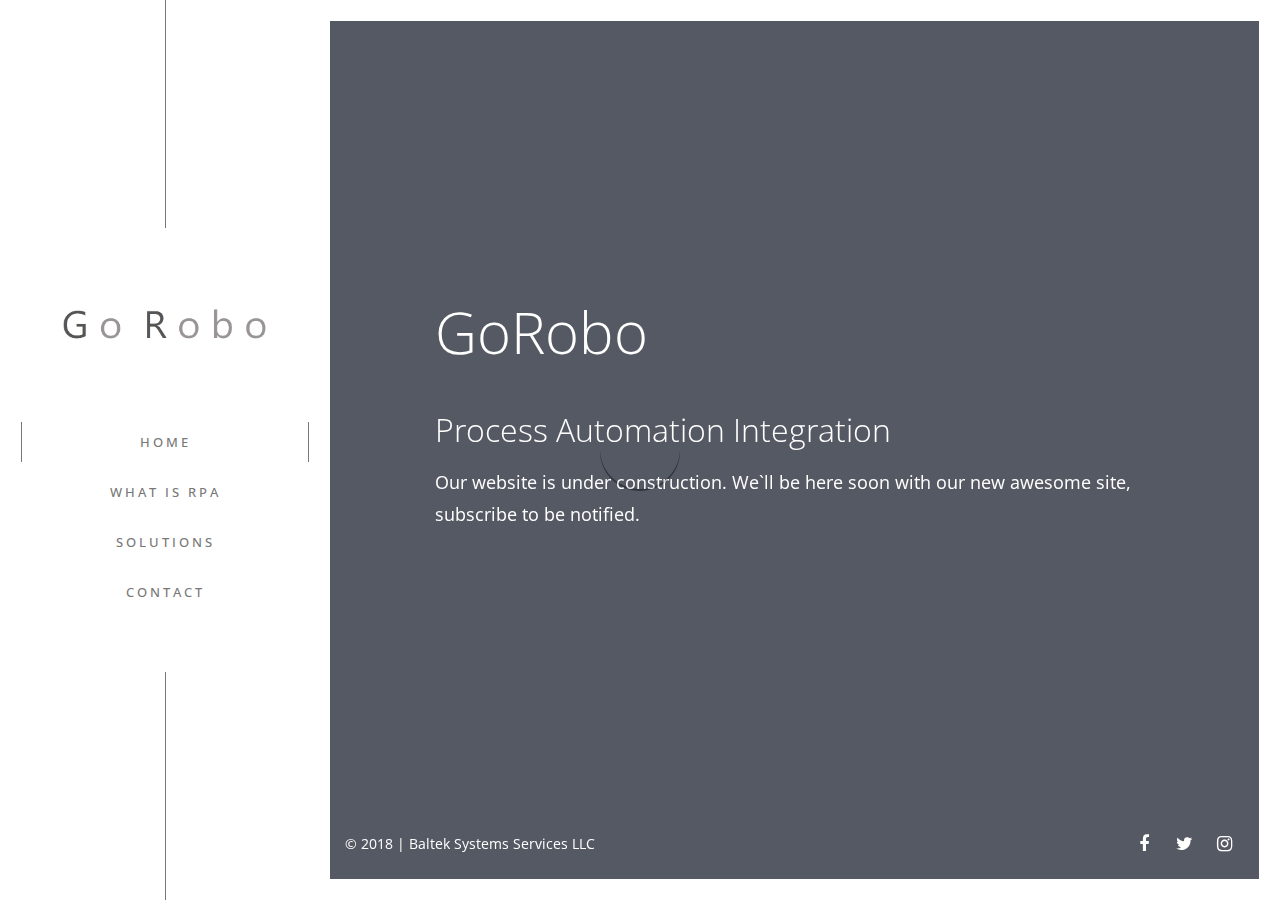
==== GoRoBo Site/goroboHome.html @ 6cf98090 "New site" ====
﻿<!DOCTYPE html>
<html lang="en-US" class="no-js">
	<head>

		<title>Go Robo | Robotic Process Automation </title>

		<!-- Meta Data -->
		<meta http-equiv="content-type" content="text/html;charset=UTF-8">
		<meta name="viewport" content="width=device-width, initial-scale=1">
		<meta name="description" content="">
		<meta name="keywords" content="">
		<meta name="author" content="Erilisdesign.com">

		<!-- CSS Global Compulsory -->
		<link rel="stylesheet" href="css/bootstrap.min.css">
		<link rel="stylesheet" href="style.css">

		<!-- CSS Implementing Plugins -->
		<link rel="stylesheet" href="css/font-awesome.min.css" type="text/css">
		<link rel="stylesheet" href="css/ionicons.min.css" type="text/css">
		<link rel="stylesheet" href="css/animate.min.css" type="text/css">
		<link rel="stylesheet" href="css/flexslider.css" type="text/css">
		<link rel="stylesheet" href="css/magnific-popup.css" type="text/css">
		<link rel="stylesheet" href="css/vegas.min.css" type="text/css">
		<link rel="stylesheet" href="css/jquery.mCustomScrollbar.min.css">
		<link rel="stylesheet" href="css/photoswipe/photoswipe.css"> 
		<link rel="stylesheet" href="css/photoswipe/default-skin/default-skin.css"> 

		<link rel="stylesheet" href="css/custom.css">

		<!-- HTML5 shim and Respond.js IE8 support of HTML5 elements and media queries -->
		<!--[if lt IE 9]>
			<script src="http://html5shim.googlecode.com/svn/trunk/html5.js"></script>
			<script src="js/respond.min.js"></script>
		<![endif]-->

		<!--[if lt IE 11]>
			<link rel="stylesheet" type="text/css" href="css/ie.css">
		<![endif]-->

		<!-- Fonts -->
		<link href="https://fonts.googleapis.com/css?family=Open+Sans:200,300,300i,400,400i,700,700i" rel="stylesheet">

		<!-- JS -->
		<script type="text/javascript" src="js/modernizr.js"></script>

		<!-- Faviconss -->
		<link rel="shortcut icon" href="images/favicon.ico">
		<link rel="apple-touch-icon" href="images/apple-touch-icon.png">
		<link rel="apple-touch-icon" sizes="72x72" href="images/apple-touch-icon-72x72.png">
		<link rel="apple-touch-icon" sizes="114x114" href="images/apple-touch-icon-114x114.png">

	</head>
	<body class="scrollbar-dark">

		<div id="preloader">
			<div id="loading-animation"></div>
		</div>

		<div class="main-container">

			<!-- Main Header -->
			<header class="main-header header-light header-mobile-light menu-dark menu-mobile-dark">
				<div class="header-container">
					<div class="header-content">
						<div class="header-el">
							<div class="topline"></div>
							<div class="header-block brand-block">
								<!-- Header Logo -->
								<div class="logo-block">
									<a class="header-logo load-content" href="#home">
										<img src="images/logo.png" alt="" class="logo-light" />
										<img src="images/GRlogo.png" alt="" class="logo-dark" />
									</a>
								</div>
								<button type="button" class="nav-toggle">
									<span></span>
								</button>
							</div>
							<!-- Header Nav -->
							<nav class="header-block nav-block header-nav">
								<ul class="nav">
									<li class="active"><a href="#home" class="load-content">Home</a></li>
									<li><a href="#about" class="load-content">What is RPA</a></li>
									<li><a href="#services" class="load-content">Solutions</a></li>
									<!--li><a href="#portfolio" class="load-content">Portfolio</a></li-->
									<li><a href="#contact" class="load-content">Contact</a></li>
								</ul>
							</nav>
							<div class="bottomline"></div>
						</div>
					</div>
				</div>
			</header>
			
			<div class="function-buttons style-light">
			
				<!-- Close Block Button -->
				<a href="#home" class="function-btn close-block load-content"><i class="ion-android-close"></i></a>

				<!-- Back To Top Block Button -->
				<a href="#" class="function-btn backtotop-block"><i class="fa fa-angle-up" aria-hidden="true"></i></a>
				
			</div>

			<!-- Global Overlay -->
			<div class="global-overlay">
				<div class="overlay">
					<div class="overlay-wrapper">
						<!-- Overlay Background -->
						<div class="overlay-inner cover-background on-mobile" style="background-image: url('demo/video/marine.jpg');"></div>
						<a class="player"></a>
						<div id="youtube-background" class="overlay-inner overlay-video"></div>
						<div class="overlay-inner background-dark-5 opacity-70"></div>
					</div>
				</div>
			</div>
			
			<!-- Frame Overlay -->
			<div class="overlay-frame">
				<div class="of-top"></div>
				<div class="of-bottom"></div>
				<div class="of-right"></div>
			</div>

			<!-- Home Block -->
			<div id="home" class="ed-homeblock">
				<div class="homeblock-container">

					<section class="section fullscreen-element sm-pt-180 sm-pb-180">
						<div class="table-container">
							<div class="table-content">
								<div class="container-fluid">
									<div class="row">
										<div class="col-lg-11 col-lg-offset-1 col-md-12">
											<div class="bt-flexslider flexslider animated onstart" data-animation="fadeInUp" data-animation-delay="300" data-effect="fade" data-pagination="false" data-directionnav="false">
												<div class="slides">
													<div class="flex-slide">
														<h1 class="font-large text-white">GoRobo</h1>
														<br>
														<h2 class="text-white">Process Automation Integration</h2>
													</div>
													<!--div class="flex-slide">
														<h1 class="font-large text-white">Engrossed in Transformstion</h1>
													</div>
													<div class="flex-slide">
														<h1 class="font-large text-white">Robotic Process Automation & Productive Digital Solutions</h1>
													</div-->
												</div>
											</div>
											<p class="lead text-white animated onstart" data-animation="fadeInUp" data-animation-delay="600">Our website is under construction. We`ll be here soon with our new awesome site,<br/> subscribe to be notified.</p>
											<div class="btn-group-alt animated onstart" data-animation="fadeInUp" data-animation-delay="900">
												<a href="#subscribe-modal" class="btn btn-white open-popup-link">Subscribe</a>
												<a href="#about" class="btn btn-white btn-border icon-right load-content">Load More <i class="fa fa-angle-right" aria-hidden="true"></i></a>
											</div>
										</div>
									</div>
								</div>
							</div>
						</div>
					</section>

				</div>
			</div>

			<!-- Side Block -->
			<!--TODO add what is rpa graphics
			https://youtu.be/ZDKQAJuEQhY
			-->
			<div class="ed-sideblock">
				<div class="sideblock-container">
					
					<section id="about" class="section">
						<div class="container">
							<div class="row">
								<div class="col-md-12">
									<h2 class="text-center">What is RPA?</h2>
									<div class="divider divider-alt divider-center divider-dark"></div>
									<!--p class="lead mb-50 text-center">Everything you need to know about RPA and how it can revolutionize your business.</p>
									<p>Morbi ligula lacus, malesuada eget libero quis, sollicitudin lacinia ligula. Maecenas placerat turpis in sapien pulvinar molestie. Sed sit amet massa urna. Pellentesque habitant morbi tristique senectus et netus et malesuada fames ac turpis egestas. Morbi mattis et orci eu tempus. Integer euismod orci at volutpat semper. Quisque gravida a lacus nec elementum. Aenean enim lectus, commodo vitae sem id, vestibulum malesuada dolor. Nunc pellentesque, elit in iaculis tincidunt, ligula leo consectetur dui.</p>
									<p>Vivamus ut consequat magna. Proin ut maximus nunc, a euismod enim. Mauris congue urna eget congue consectetur. Sed molestie massa sed nulla ultrices, eget porta leo faucibus. Ut at risus sed justo rutrum dapibus.</p-->
								<div style="width:70%; padding-left: 30%; padding-bottom: 10% ">	<iframe height="325" src="https://www.youtube.com/embed/ZDKQAJuEQhY" frameborder="0" allow="autoplay; encrypted-media" allowfullscreen></iframe> </div>
								
								</div>
							</div>
							<div class="row">
								<div style="width:100%;height:625;">
								<img src="images/costSavings.png">
								
								
								
								</div>
								<!--div class="col-md-6 col-sm-6">

									<div class="progress progress-2">
										<span class="title">Javascript</span>
										<div class="bar background-white">
											<div class="progress-bar" role="progressbar" aria-valuenow="80" aria-valuemin="0" aria-valuemax="100" style="width: 80%;"></div>
										</div>
									</div>
									<div class="progress progress-2">
										<span class="title">Html5</span>
										<div class="bar background-white">
											<div class="progress-bar" role="progressbar" aria-valuenow="70" aria-valuemin="0" aria-valuemax="100" style="width: 70%;"></div>
										</div>
									</div>
									<div class="progress progress-2 mb-0 xs-mb-20">
										<span class="title">Css3</span>
										<div class="bar background-white">
											<div class="progress-bar" role="progressbar" aria-valuenow="50" aria-valuemin="0" aria-valuemax="100" style="width: 50%;"></div>
										</div>
									</div>

								</div-->
								<!--div class="col-md-6 col-sm-6">

									<div class="progress progress-2">
										<span class="title">Bootstrap</span>
										<div class="bar background-white">
											<div class="progress-bar" role="progressbar" aria-valuenow="80" aria-valuemin="0" aria-valuemax="100" style="width: 80%;"></div>
										</div>
									</div>
									<div class="progress progress-2">
										<span class="title">Php</span>
										<div class="bar background-white">
											<div class="progress-bar" role="progressbar" aria-valuenow="70" aria-valuemin="0" aria-valuemax="100" style="width: 70%;"></div>
										</div>
									</div>
									<div class="progress progress-2 mb-0">
										<span class="title">Wordpress</span>
										<div class="bar background-white">
											<div class="progress-bar" role="progressbar" aria-valuenow="50" aria-valuemin="0" aria-valuemax="100" style="width: 50%;"></div>
										</div>
									</div>

								</div-->
							</div>

						</div>
					</section>

					<!--section class="section pt-180 pb-180 sm-pt-90 sm-pb-90 background-grey">
						<div class="container text-center">
							<p class="small-title mb-10">Michelangelo Buonarroti</p>
							<h3 class="h2 font-italic font-light mb-0">"Trifles make perfection, and perfection is no trifle"</h3>
						</div>
					</section>

					<section id="team" class="section">
						<div class="container">
							<div class="row">
								<div class="col-md-10 col-md-offset-1">
								
									<h2 class="text-center">Our Team</h2>
									<div class="divider divider-alt divider-center divider-dark"></div>
									<p class="lead text-center mb-50">Nulla consequat nulla vitae enim venenatis, vel vulputate mi commodo. Pellentesque consequat at justo quis vulputate. Maecenas elementum metus eu maximus auctor.</p>
								
								</div>
							</div>
							<div class="row"-->

								<!-- User -->
								<!--div class="col-md-4 sm-mb-30">
									<div class="profile-card text-center">
										<div class="user-image">
											<img src="demo/images/team/user-1.jpg" alt="">
											<div class="user-detail">
												<div class="overlay">
													<div class="overlay-wrapper parallax-wrapper">
														<div class="overlay-inner background-dark-4 opacity-75"></div>
													</div>
												</div>
												<div class="ud-container">
													<div class="ud-content">
														<h5 class="heading-uppercase mb-15">Emily Rose</h5>
														<p class="mb-15">Duis aute irure dolor in reprehenderit in voluptate velit esse cillum dolore eu fugiat.</p>
														<nav class="socials-icons light display-table margincenter">
															<ul>
																<li><a href="#" class="social-icon"><i class="fa fa-facebook"></i></a></li>
																<li><a href="#" class="social-icon"><i class="fa fa-twitter"></i></a></li>
																<li><a href="#" class="social-icon"><i class="fa fa-instagram"></i></a></li>
															</ul>
														</nav>
													</div>
												</div>
											</div>
										</div>
										<h5 class="heading-uppercase mb-0">Emily Rose</h5>
										<p class="role mb-0">Creative Director</p>
									</div>
								</div-->

								<!-- User -->
								<!--div class="col-md-4 sm-mb-30">
									<div class="profile-card text-center">
										<div class="user-image">
											<img src="demo/images/team/user-3.jpg" alt="">
											<div class="user-detail">
												<div class="overlay">
													<div class="overlay-wrapper parallax-wrapper">
														<div class="overlay-inner background-dark-4 opacity-75"></div>
													</div>
												</div>
												<div class="ud-container">
													<div class="ud-content">
														<h5 class="heading-uppercase mb-15">Jessica Carroll</h5>
														<p class="mb-15">Duis aute irure dolor in reprehenderit in voluptate velit esse cillum dolore eu fugiat.</p>
														<nav class="socials-icons light display-table margincenter">
															<ul>
																<li><a href="#" class="social-icon"><i class="fa fa-facebook"></i></a></li>
																<li><a href="#" class="social-icon"><i class="fa fa-twitter"></i></a></li>
																<li><a href="#" class="social-icon"><i class="fa fa-instagram"></i></a></li>
															</ul>
														</nav>
													</div>
												</div>
											</div>
										</div>
										<h5 class="heading-uppercase mb-0">Jessica Carroll</h5>
										<p class="role mb-0">Partner & COO</p>
									</div>
								</div-->

								<!-- User -->
								<!--div class="col-md-4">
									<div class="profile-card text-center">
										<div class="user-image">
											<img src="demo/images/team/user-2.jpg" alt="">
											<div class="user-detail">
												<div class="overlay">
													<div class="overlay-wrapper parallax-wrapper">
														<div class="overlay-inner background-dark-4 opacity-75"></div>
													</div>
												</div>
												<div class="ud-container">
													<div class="ud-content">
														<h5 class="heading-uppercase mb-15">David Bryant</h5>
														<p class="mb-15">Duis aute irure dolor in reprehenderit in voluptate velit esse cillum dolore eu fugiat.</p>
														<nav class="socials-icons light display-table margincenter">
															<ul>
																<li><a href="#" class="social-icon"><i class="fa fa-facebook"></i></a></li>
																<li><a href="#" class="social-icon"><i class="fa fa-twitter"></i></a></li>
																<li><a href="#" class="social-icon"><i class="fa fa-instagram"></i></a></li>
															</ul>
														</nav>
													</div>
												</div>
											</div>
										</div>
										<h5 class="heading-uppercase mb-0">David Bryant</h5>
										<p class="role mb-0">Founder & CEO</p>
									</div>
								</div>
								
							</div>
						</div>
					</section>

					<section class="section section-flexslider pt-180 pb-180 sm-pt-90 sm-pb-90">
						<div class="overlay">
							<div class="overlay-wrapper parallax-wrapper">
								<div class="overlay-inner parallax-background" style="background-image: url('demo/images/image-5.jpg');"></div>
								<div class="overlay-inner background-dark-4 opacity-50"></div>
							</div>
						</div>
						<div class="testimonials bt-flexslider flexslider control-light control-outside">
							<div class="slides">

								<div class="flex-slide">
									<div class="container">
										<div class="quote-icon text-center text-white mb-50">
											<i class="fa fa-quote-right"></i>
										</div-->
										<!-- FEEDBACK -->
										<!--div class="feedback text-center text-white">
											<p class="quote notopmargin">Ut enim ad minim veniam, quis nostrud exercitation ullamco laboris nisi ut aliquip ex ea commodo consequat. Duis aute irure dolor in reprehenderit in voluptate velit esse cillum dolore eu fugiat nulla pariatur. Excepteur sint occaecat cupidatat non proident, sunt in culpa qui officia deserunt mollit anim id est laborum.</p>
											<p class="author">John Scoot, CEO, Microssoft</p>
										</div>
									</div>
								</div>

								<div class="flex-slide">
									<div class="container">
										<div class="quote-icon text-center text-white mb-50">
											<i class="fa fa-quote-right"></i>
										</div-->
										<!-- FEEDBACK -->
										<!--div class="feedback text-center text-white">
											<p class="quote notopmargin">Nulla consequat nulla vitae enim venenatis, vel vulputate mi commodo. Pellentesque consequat at justo quis vulputate. Maecenas elementum metus eu maximus auctor. Morbi ultrices quam rhoncus purus bibendum ornare. Duis aute irure dolor in reprehenderit in voluptate velit esse cillum dolore eu fugiat nulla pariatur. </p>
											<p class="author">Mark Doe, CEO, Envato</p>
										</div>
									</div>
								</div>

								<div class="flex-slide">
									<div class="container">
										<div class="quote-icon text-center text-white mb-50">
											<i class="fa fa-quote-right"></i>
										</div-->
										<!-- FEEDBACK -->
										<!--div class="feedback text-center text-white">
											<p class="quote notopmargin">Ut enim ad minim veniam, quis nostrud exercitation ullamco laboris nisi ut aliquip ex ea commodo consequat. Duis aute irure dolor in reprehenderit in voluptate velit esse cillum dolore eu fugiat nulla pariatur. Excepteur sint occaecat cupidatat non proident, sunt in culpa qui officia deserunt mollit anim id est laborum.</p>
											<p class="author">Elizabeth Markson, CEO, Google</p>
										</div>
									</div>
								</div>

							</div>
						</div>
					</section-->
				
					<section id="services" class="section pb-60">
						<div class="container">
							<div class="row">
								<div class="col-col-md-10 col-md-offset-1">
									<h2 class="text-center">Automate Your Business</h2>
									<div class="divider divider-alt divider-center divider-dark"></div>
									<p class="lead mb-50 text-center">Robotic Process Automation & Productive Digital Solutions </p>
									
								</div>
							</div>
							<div class="row">

								<div class="col-lg-4 col-md-6 col-sm-6">
									<div class="icon-box bordered mb-30 text-left">
										<div class="icon-box-icon text- text-blue">
											<img src="images/Pay.png" alt="Order to Cash">
											<!--i class="ion-ios-speedometer-outline"></i-->
										</div>
										<h3 class="h4">Order to Cash</h3>
										<p>Duis aute irure dolor in reprehenderit in voluptate velit esse cillum dolore eu fugiat nulla pariatur. Excepteur sint occaecat cupidatat non proident.</p>
									</div>
								</div>

								<div class="col-lg-4 col-md-6 col-sm-6">
									<div class="icon-box bordered mb-30 text-left">
										<div class="icon-box-icon text-blue">
											<img src="images/Report2.png" alt="Record to Report">
											<!--i class="ion-ios-star-outline"></i-->
										</div>
										<h3 class="h4">Record to Report</h3>
										<p>Duis aute irure dolor in reprehenderit in voluptate velit esse cillum dolore eu fugiat nulla pariatur. Excepteur sint occaecat cupidatat non proident.</p>
									</div>
								</div>
								
								<div class="col-lg-4 col-md-6 col-sm-6">
									<div class="icon-box bordered mb-30 text-left">
										<div class="icon-box-icon text-blue">
											<img src="images/CallCenter2.png" alt="Customer Service">
											<!--i class="ion-ios-book-outline"></i-->
										</div>
										<h3 class="h4">Customer Service</h3>
										<p>Duis aute irure dolor in reprehenderit in voluptate velit esse cillum dolore eu fugiat nulla pariatur. Excepteur sint occaecat cupidatat non proident.</p>
									</div>
								</div>

								<div class="col-lg-4 col-md-6 col-sm-6">
									<div class="icon-box bordered mb-30 text-left">
										<div class="icon-box-icon text-blue">
											<img src="images/Shipping.png" alt="Purchase to Pay">
											<!--i class="ion-ios-photos-outline"></i-->
										</div>
										<h3 class="h4">Purchase to Pay</h3>
										<p>Duis aute irure dolor in reprehenderit in voluptate velit esse cillum dolore eu fugiat nulla pariatur. Excepteur sint occaecat cupidatat non proident.</p>
									</div>
								</div>
								
								<div class="col-lg-4 col-md-6 col-sm-6">
									<div class="icon-box bordered mb-30 text-left">
										<div class="icon-box-icon text-blue">
											<img src="images/Training.png" alt="Hire to Retire">
											<!--i class="ion-ios-settings"></i-->
										</div>
										<h3 class="h4">Hire to Retire</h3>
										<p>Duis aute irure dolor in reprehenderit in voluptate velit esse cillum dolore eu fugiat nulla pariatur. Excepteur sint occaecat cupidatat non proident.</p>
									</div>
								</div>
								
								<!--div class="col-lg-4 col-md-6 col-sm-6">
									<div class="icon-box bordered mb-30 text-left">
										<div class="icon-box-icon text-blue">
											<i class="ion-ios-chatboxes-outline"></i>
										</div>
										<h3 class="h4">Friendly Support</h3>
										<p>Duis aute irure dolor in reprehenderit in voluptate velit esse cillum dolore eu fugiat nulla pariatur. Excepteur sint occaecat cupidatat non proident.</p>
									</div>
								</div-->

							</div>
						</div>
					</section>

					<!--section class="section background-grey">
						<div class="container text-center">
							<div class="row">
								<div class="col-md-10 col-md-offset-1">
									<h3 class="h2">We’re big fans of communication and love new experiences. Let’s get to know each other!</h3>
									<a href="#contact" class="btn mb-0 btn-shadow load-content">Contact Us</a>
								</div>
							</div>
						</div>
					</section-->

					<!--section id="portfolio" class="section pb-0">
						<div class="container">
							<div class="row">
								<div class="col-md-10 col-md-offset-1">
									<h2 class="text-center">Portfolio</h2>
									<div class="divider divider-alt divider-center divider-dark"></div>
									<p class="lead mb-20 text-center">Sed magna elit, blandit sed eros id, auctor ullamcorper ex. Pellentesque aliquet interdum sodales. Praesent lobortis nisl vitae pharetra pharetra. Aliquam vitae elementum ipsum.</p>
								</div>
							</div>
						</div>
						<div class="container">
							<nav class="portfolio-filter isotope-filter mb-50 pull-center">
								<ul>
									<li><a href="#" class="button-border-color active" data-filter="*">All</a></li>
									<li><a href="#" class="button-border-color" data-filter=".web">Web</a></li>
									<li><a href="#" class="button-border-color" data-filter=".brand">Brand</a></li>
									<li><a href="#" class="button-border-color" data-filter=".design">Design</a></li>
								</ul>
							</nav-->
							<!-- Portfolio Items -->
							<!--div id="portfolio-gallery" class="portfolio-container isotope-container portfolio-gallery row">
					
								<article class="portfolio-item isotope-item col-md-4 col-sm-6 web">
									<div class="project-container">
										<a href="demo/images/portfolio/project-1.jpg" data-size="1080x1440" class="portfolio-gallery__img--main">
											<img src="demo/images/portfolio/project-1.jpg" alt="">
											<div class="project-overlay"></div>
										</a>
										<div class="project-details">
											<h4 class="h5 project-title heading-uppercase">Love</h4>
											<p>Sed magna elit, blandit sed eros id, auctor ullamcorper ex. Pellentesque aliquet interdum sodales.a.</p>
										</div>
									</div>
								</article>

								<article class="portfolio-item isotope-item col-md-4 col-sm-6 brand">
									<div class="project-container">
										<a href="demo/images/portfolio/project-2.jpg" data-size="1440x1440">
											<img src="demo/images/portfolio/project-2.jpg" alt="">
											<div class="project-overlay"></div>
										</a>
										<div class="project-details">
											<h4 class="h5 project-title heading-uppercase">Beautiful Girl</h4>
											<p>Donec in ipsum lectus. Suspendisse aliquet ipsum metus. Aenean eleifend scelerisque pharetra.</p>
										</div>
									</div>
								</article>

								<article class="portfolio-item isotope-item col-md-4 col-sm-6 web">
									<div class="project-container">
										<a href="demo/images/portfolio/project-3.jpg" data-size="1080x1440">
											<img src="demo/images/portfolio/project-3.jpg" alt="">
											<div class="project-overlay"></div>
										</a>
										<div class="project-details">
											<h4 class="h5 project-title heading-uppercase">Future City</h4>
											<p>Ut enim ad minim veniam, quis nostrud exercitation ullamco laboris nisi ut aliquip ex ea commodo consequat.</p>
										</div>
									</div>
								</article>

								<article class="portfolio-item isotope-item col-md-4 col-sm-6 design">
									<div class="project-container">
										<a href="demo/images/portfolio/project-4.jpg" data-size="1080x1440">
											<img src="demo/images/portfolio/project-4.jpg" alt="">
											<div class="project-overlay"></div>
										</a>
										<div class="project-details">
											<h4 class="h5 project-title heading-uppercase">Golden Gate Bridge</h4>
											<p>Sed magna elit, blandit sed eros id, auctor ullamcorper ex. Pellentesque aliquet interdum sodales.</p>
										</div>
									</div>
								</article>

								<article class="portfolio-item isotope-item col-md-4 col-sm-6 web">
									<div class="project-container">
										<a href="demo/images/portfolio/project-9.jpg" data-size="1440x1440">
											<img src="demo/images/portfolio/project-9.jpg" alt="">
											<div class="project-overlay"></div>
										</a>
										<div class="project-details">
											<h4 class="h5 project-title heading-uppercase">Beach</h4>
											<p>Donec in ipsum lectus. Suspendisse aliquet ipsum metus. Aenean eleifend scelerisque pharetra.</p>
										</div>
									</div>
								</article>

								<article class="portfolio-item isotope-item col-md-4 col-sm-6 web">
									<div class="project-container">
										<a href="demo/images/portfolio/project-6.jpg" data-size="1440x1440">
											<img src="demo/images/portfolio/project-6.jpg" alt="">
											<div class="project-overlay"></div>
										</a>
										<div class="project-details">
											<h4 class="h5 project-title heading-uppercase">Mountains</h4>
											<p>Ut enim ad minim veniam, quis nostrud exercitation ullamco laboris nisi ut aliquip ex ea commodo consequat.</p>
										</div>
									</div>
								</article>

								<article class="portfolio-item isotope-item col-md-4 col-sm-6 web">
									<div class="project-container">
										<a href="demo/images/portfolio/project-10.jpg" data-size="1440x1440">
											<img src="demo/images/portfolio/project-10.jpg" alt="">
											<div class="project-overlay"></div>
										</a>
										<div class="project-details">
											<h4 class="h5 project-title heading-uppercase">Adventure</h4>
											<p>Sed magna elit, blandit sed eros id, auctor ullamcorper ex. Pellentesque aliquet interdum sodales.</p>
										</div>
									</div>
								</article>

								<article class="portfolio-item isotope-item col-md-4 col-sm-6 web">
									<div class="project-container">
										<a href="demo/images/portfolio/project-11.jpg" data-size="1440x1440">
											<img src="demo/images/portfolio/project-11.jpg" alt="">
											<div class="project-overlay"></div>
										</a>
										<div class="project-details">
											<h4 class="h5 project-title heading-uppercase">Waterfall</h4>
											<p>Ut enim ad minim veniam, quis nostrud exercitation ullamco laboris nisi ut aliquip ex ea commodo consequat.</p>
										</div>
									</div>
								</article>

								<article class="portfolio-item isotope-item col-md-4 col-sm-6 web">
									<div class="project-container">
										<a href="demo/images/portfolio/project-5.jpg" data-size="1440x1440">
											<img src="demo/images/portfolio/project-5.jpg" alt="">
											<div class="project-overlay"></div>
										</a>
										<div class="project-details">
											<h4 class="h5 project-title heading-uppercase">Sea</h4>
											<p>Donec in ipsum lectus. Suspendisse aliquet ipsum metus. Aenean eleifend scelerisque pharetra.</p>
										</div>
									</div>	
								</article>

							</div--><!-- .portfolio-container end -->
						<!--/div>
					</section-->

					<section id="contact" class="section pt-60">
					 	<div class="container">
							<div class="row">
								<div class="col-md-8 col-md-offset-2">
									<h2 class="text-center">Contact Us</h2>
									<div class="divider divider-alt divider-center divider-dark"></div>
									<p class="lead text-center mb-50">Want to say hello? Want to know more about us? Give us a call or drop us an email and we will get back to you as soon as we can.</p>
								</div>
							</div>
						</div>
						<div class="container">
							<div class="row">
								<div class="col-md-10 col-md-offset-1">
									<div class="row">
										<div class="col-md-4 col-sm-4">
											<div class="icon-box text-center">
												<div class="box-container">
													<div class="icon-box-icon text-blue">
														<i class="ion-ios-telephone-outline"></i>
													</div>
													<p>(843) 779 - 8359</p>
												</div>
											</div>
										</div>
										<div class="col-md-4 col-sm-4">
											<div class="icon-box text-center">
												<div class="box-container">
													<div class="icon-box-icon text-blue">
														<i class="ion-ios-location-outline"></i>
													</div>
													<p>Charleston, SC 29902,<br/>
													United States</p>
												</div>
											</div>
										</div>
										<div class="col-md-4 col-sm-4">
											<div class="icon-box text-center">
												<div class="box-container">
													<div class="icon-box-icon text-blue">
														<i class="ion-ios-email-outline"></i>
													</div>
													<p>support@gorobo.io<br/>
													sales@gorobo.io</p>
												</div>
											</div>
										</div>
									</div>
									<hr class="mt-30"/>
									<div class="contact-forn">
										<form class="mb-0" id="cf" name="cf" action="include/sendemail.php" method="post">
											<div class="row">

												<div class="form-process"></div>

												<div class="col-md-6 col-sm-6">
													<div class="form-group">
														<input type="text" id="cf-name" name="cf-name" placeholder="Enter your name" class="form-control fc-bordered required">
													</div>
												</div>
												<div class="col-md-6 col-sm-6">
													<div class="form-group">
														<input type="email" id="cf-email" name="cf-email" placeholder="Enter your email address" class="form-control fc-bordered required">
													</div>
												</div>
												<div class="col-md-12 col-sm-12">
													<div class="form-group">
														<input type="text" id="cf-subject" name="cf-subject" placeholder="Subject (Optional)" class="form-control fc-bordered">
													</div>
												</div>
												<div class="col-md-12 mb-20">
													<div class="form-group">
														<textarea name="cf-message" id="cf-message" placeholder="Here goes your message" class="form-control fc-bordered required" rows="7"></textarea>
													</div>
												</div>
												<div class="col-md-12 hidden">
													<input type="text" id="cf-botcheck" name="cf-botcheck" value="" class="form-control form-control-noradius" />
												</div>
												<div class="col-md-12 text-center">
													<button class="btn btn-shadow" type="submit" id="cf-submit" name="cf-submit">Send Message</button>
												</div>
											</div>
										</form>
										<div class="contact-form-result text-center pt-10"></div>
									</div>
								</div>
							</div>
						</div>
					</section>

				</div>
			</div>
			
			<!-- Footer -->
			<footer class="site-footer footer-mobile-light footer-content-light footer-mobile-content-dark">
				<div class="container-fluid">
					<p class="copyright">© 2018 | Baltek Systems Services LLC</p>
					<nav class="socials-icons">
						<ul>
							<li><a href="#" class="social-icon"><i class="fa fa-facebook"></i></a></li>
							<li><a href="#" class="social-icon"><i class="fa fa-twitter"></i></a></li>
							<li><a href="#" class="social-icon"><i class="fa fa-instagram"></i></a></li>
							<!--li><a href="#" class="social-icon"><i class="fa fa-pinterest"></i></a></li>
							<li><a href="#" class="social-icon"><i class="fa fa-dribbble"></i></a></li-->
						</ul>
					</nav>
				</div>
			</footer>

			<!-- Subscribe Modal -->
			<div id="subscribe-modal" class="mfp-modal mfp-close-btn-white mfp-with-anim mfp-hide">
				<div class="overlay">
					<div class="overlay-wrapper">
						<div class="overlay-inner cover-background" style="background-image: url('demo/images/image-2.jpg');"></div>
						<div class="overlay-inner background-dark-9 opacity-50"></div>
					</div>
				</div>
				<div class="mfp-modal-content text-center pt-120 pb-120">
					<div class="row">
						<div class="col-md-10 col-md-offset-1">
							<h2 class="text-white font-normal">Get our latest content in your inbox</h2>
						</div>
					</div>
					<div class="divider divider-alt divider-light divider-center"></div>
					<p class="lead text-white mb-50">Pellentesque consequat at justo quis vulputate. Maecenas elementum metus eu maximus auctor. Morbi ultrices quam rhoncus purus bibendum ornare.</p>
					<form class="subscribe-form mb-0" method="post" id="mc-form">
						<div class="row">
							<div class="col-md-8 col-md-offset-2 col-sm-8 col-sm-offset-8">
								<input type="email" class="form-control dark" placeholder="Enter Your Email Address">
								<button class="btn btn-white btn-shadow btn-noradius btn-fullwidth" type="submit" id="submit" name="submit">Subscribe</button>
							</div>
						</div>
					</form>
					<p class="subscribe-result text-white"></p>
				</div>
			</div>
			
			<!-- Root element of PhotoSwipe. Must have class pswp. -->
			<div class="pswp" tabindex="-1" role="dialog" aria-hidden="true">

				<!-- Background of PhotoSwipe. 
					 It's a separate element as animating opacity is faster than rgba(). -->
				<div class="pswp__bg"></div>

				<!-- Slides wrapper with overflow:hidden. -->
				<div class="pswp__scroll-wrap">

					<!-- Container that holds slides. 
						PhotoSwipe keeps only 3 of them in the DOM to save memory.
						Don't modify these 3 pswp__item elements, data is added later on. -->
					<div class="pswp__container">
						<div class="pswp__item"></div>
						<div class="pswp__item"></div>
						<div class="pswp__item"></div>
					</div>

					<!-- Default (PhotoSwipeUI_Default) interface on top of sliding area. Can be changed. -->
					<div class="pswp__ui pswp__ui--hidden">

						<div class="pswp__top-bar">
							<div class="pswp__counter"></div>
							<button class="pswp__button pswp__button--close" title="Close (Esc)"></button>
							<button class="pswp__button pswp__button--share" title="Share"></button>
							<button class="pswp__button pswp__button--fs" title="Toggle fullscreen"></button>
							<button class="pswp__button pswp__button--zoom" title="Zoom in/out"></button>
							<div class="pswp__preloader">
								<div class="pswp__preloader__icn">
									<div class="pswp__preloader__cut">
										<div class="pswp__preloader__donut"></div>
									</div>
								</div>
							</div>
						</div>

						<div class="pswp__share-modal pswp__share-modal--hidden pswp__single-tap">
							<div class="pswp__share-tooltip"></div> 
						</div>

						<button class="pswp__button pswp__button--arrow--left" title="Previous (arrow left)"></button>

						<button class="pswp__button pswp__button--arrow--right" title="Next (arrow right)"></button>

						<div class="pswp__caption">
							<div class="pswp__caption__center"></div>
						</div>
					</div>
				</div>
			</div>

		</div>

		<!-- JS -->
		<script type="text/javascript" src="js/jquery.min.js"></script>
		<script type="text/javascript" src="js/bootstrap.min.js"></script>
		<script type="text/javascript" src="js/plugins.js"></script>
		<script type="text/javascript" src="js/photoswipe.min.js"></script>
		<script type="text/javascript" src="js/photoswipe-ui-default.min.js"></script>
		<script type="text/javascript" src="js/photoswipe-main.js"></script>
		<script type="text/javascript" src="js/jquery.mb.YTPlayer.js"></script>

		<script type="text/javascript" src="js/main.js"></script>

	</body>
</html>
---- GoRoBo Site/style.css ----
﻿/*
Theme Name: Minel
Description: Minimal Site Template
Author: Erilisdesign
Theme URI: http://erilisdesign.com/preview/themeforest/html/minel/
Author URI: http://themeforest.net/user/erilisdesign
Version: 1.0
License: https://themeforest.net/licenses/standard
*/

/*------------------------------------------------------------------
[Table of contents]

1. Global Styles
2. Typography
3. Sections
4. Columns & Grids
5. Header
6. Footer
7. Elements
	7.1 Forms
	7.2 Buttons
	7.3 Progress bars
	7.4 Listing
	7.5 Countdown
	7.6 Social Icons
	7.7 Modals
	7.8 Photoswipe
	7.9 Divider
	7.10 Preloader
	7.11 Icon Box
	7.12 Portfolio
	7.13 Profile Card
	7.14 Other
8. Portfolio
9. Overlays
10. FlexSlider
11. mCSB
12. Utility
	12.1 Helper Classes
	12.2 Background Color & Color Classes
	12.3 Background Styles
	12.4 Spacing
	12.5 Isotope Transitions
13. Responsive utilities
-------------------------------------------------------------------*/


/*------------------------------------------------------------------
[1. Global Styles]
*/
body {
	position: relative;
	overflow: hidden;
	-webkit-font-smoothing: antialiased;
	-moz-osx-font-smoothing: grayscale;
	-webkit-text-size-adjust: 100%;
	white-space: normal;
}

.main-container {
	clear: both;
}

.container,
.container-fluid,
.table-container {
	position: relative;
}

.csstransitions .animated,
.animated {
    visibility: hidden;
}

.csstransitions .visible {
    visibility: visible;
}

audio, canvas, progress, video {
	display: inline-block;
	vertical-align: baseline;
}

video {
	max-width: 100%;
}

img {
	max-width: 100%;
}

iframe {
    display: block;
	width: 100%;
	border: 0;
	overflow: hidden;
}

.video-container {
	width: 100%;
	height: 100%;
}

/*------------------------------------------------------------------
[2. Typography]
*/
body {
	font-family: 'Open Sans', sans-serif;
	font-style: normal;
	font-weight: normal;
	font-size: 14px;
	line-height: 28px;
	color: #333;
}

h1, .h1,
h2, .h2,
h3, .h3,
h4, .h4,
h5, .h5,
h6, .h6 {
	font-family: 'Open Sans', sans-serif;
	font-variant-ligatures: common-ligatures;
	margin-top: 0;
	margin-bottom: 15px;
	position: relative;
}

h1 a, h2 a, h3 a, h4 a, h5 a, h6 a {
	color: #333;
}

h1,
.h1 {
	font-size: 48px;
	line-height: 58px;
	font-weight: 300;
}

h2,
.h2 {
	font-size: 32px;
	line-height: 42px;
	font-weight: 300;
}

h3,
.h3 {
	font-size: 26px;
	line-height: 34px;
	font-weight: 300;
}

h4,
.h4 {
	font-size: 18px;
	line-height: 30px;
	font-weight: 400;
}

h5,
.h5 {
	font-size: 16px;
	line-height: 22px;
	font-weight: 500;
}

h6,
.h6 {
	font-size: 12px;
	line-height: 24px;
	font-weight: 600;
}

/* Heading Uppercase */
.heading-uppercase {
	text-transform: uppercase;
}

h1.heading-uppercase,
.h1.heading-uppercase {
	letter-spacing: 7px;
	margin-right: -7px;
}

h2.heading-uppercase,
.h2.heading-uppercase {
	letter-spacing: 7px;
	margin-right: -7px;
}

h3.heading-uppercase,
.h3.heading-uppercase {
	letter-spacing: 7px;
	margin-right: -7px;
}

h4.heading-uppercase,
.h4.heading-uppercase {
	letter-spacing: 4px;
	margin-right: -4px;
}

h5.heading-uppercase,
.h5.heading-uppercase {
	letter-spacing: 3px;
	margin-right: -3px;
}

h6.heading-uppercase,
.h6.heading-uppercase {
	letter-spacing: 2px;
	margin-right: -2px;
}

p {
	margin-bottom: 20px;
}

p.lead {
	font-size: 18px;
	line-height: 32px;
	font-weight: 400;
	color: #777;
}

a {
	cursor: pointer;
	color: #2951d5;
	text-decoration: none;
}

a, .btn {
	-webkit-transition: all .3s ease;
	-moz-transition: all .3s ease;
	-ms-transition: all .3s ease;
	-o-transition: all .3s ease;
	transition: all .3s ease;
}

a:hover, a:focus {
	text-decoration: none;
	outline: 0;
	color: #2951d5;
}

a, button {
	outline: none;
}

em {
	font-style: italic;
}

strong {
	font-weight: 700;
}

blockquote {
	position: relative;
    background-color: #f7f7f7;
	padding: 60px 40px 40px 70px;
	font-size: 18px;
	font-weight: 300;
	font-style: italic;
	line-height: 32px;
	border: 0;
}

blockquote:before {
    position: absolute;
    top: 0;
    left: 0;
    font-size: 300px;
    content: '\201D';
    font-family: 'Helvetica Neue', Helvetica, sans-serif;
    color: #fff;
    line-height: 1;
    z-index: 0;
}

blockquote > * {
    position: relative;
    z-index: 1;
}

.blockquote-reverse,
blockquote.pull-right {
	padding: 60px 70px 40px 40px;
	border: 0;
}

.blockquote-reverse:before {
    left: auto;
	right: 60px;
}

blockquote.pull-right {
	margin: 5px 0 10px 20px;
	max-width: 300px;
}

blockquote.pull-left {
	margin: 5px 20px 10px 0;
	max-width: 370px;
}

address, blockquote, dd, dl, fieldset, form, ol, p, pre, table, ul {
	margin-bottom: 30px;
}

pre {
	margin: 0;
	padding: 9.5px;
	color: #333;
	background-color: #f7f7f7;
	border: 1px solid #e8e8e8;
	border-radius: 0px;
	text-align: left;
}

input,
select,
textarea { 
	font-size: 16px;
	font-family: 'Open Sans', sans-serif;
	font-style: normal;
	font-weight: 300;
}

input:-webkit-autofill,
input:-webkit-autofill:hover,
input:-webkit-autofill:focus,
input:-webkit-autofill:active {
    -webkit-text-fill-color: #fff !important;
    -webkit-box-shadow: 0 0 0px 1000px transparent inset;
    transition: background-color 5000s ease-in-out 0s;
}

ul,
ol {
	margin: 0;
	padding: 0;
}

ul {
	list-style: none;
}

/*------------------------------------------------------------------
[3. Blocks & Sections]
*/
section,
.section {
	position: relative;
	overflow: hidden;
	padding: 90px 0;
}

.fullscreen-element,
.fullscreen-element > .table-container,
.fullscreen-element > .table-content {
	display: block;
	height: auto;
}

.ed-homeblock {
	position: relative;
	overflow: hidden;
}

.ed-sideblock {
	position: relative;
	overflow: hidden;
	background-color: #fff;
}
	
	
/*------------------------------------------------------------------
[4. Columns & Grids]
*/
.col-xs-15,
.col-sm-15,
.col-md-15,
.col-lg-15 {
    position: relative;
    min-height: 1px;
    padding-right: 15px;
    padding-left: 15px;
}

.col-xs-15 {
    width: 20%;
    float: left;
}

@media (min-width: 768px) {
.col-sm-15 {
        width: 50%;
        float: left;
    }
}

@media (min-width: 992px) {
    .col-md-15 {
        width: 25%;
        float: left;
    }
}

@media (min-width: 1200px) {
	.col-md-15 {
        width: 20%;
        float: left;
    }
    .col-lg-15 {
        width: 20%;
        float: left;
    }
}


/*------------------------------------------------------------------
[5. Header]
*/
.main-header {
	overflow: hidden;
	position: relative;
	z-index: 1000;
	-webkit-backface-visibility: hidden;
	-webkit-transform: translateZ(0);
}

.main-header .header-el {
	position: relative;
}

.main-header .header-block {
	display: block;
	overflow: hidden;
}

.main-header .nav-block {
	display: none;
}

.main-header .brand-block {
	margin-left: 15px;
}

.logo-block {
	display: table;
	float: left;
	height: 70px;
}

.header-logo {
	display: table-cell;
	vertical-align: middle;
	line-height: 70px;
	font-size: 21px;
	font-weight: 400;
	color: #fff;
	text-transform: uppercase;
	letter-spacing: 3px;
}

.header-logo:focus,
.header-logo:hover {
	color: #fff;
}

.header-logo img {
	display: block;
	max-width: 100%;
	height: auto;
	max-height: 70px;
}

.header-logo .logo-dark {
	display: block;
}

.header-logo .logo-light {
	display: none;
}

/* Nav Toggle */
.nav-toggle {
	display: block;
	position: relative;
	float: right;
	border: 0;
	margin: 0;
	padding: 0;
	background: transparent;
	color: #333;
	font-size: 31px;
	width: 70px;
	height: 70px;
	line-height: 70px;
	text-align: center;
}

.nav-toggle span {
	display: block;
	position: absolute;
	top: 34px;
	left: 18px;
	right: 18px;
	height: 2px;
	background: #333;
}

.nav-toggle span {
	-webkit-transition: background 0s .3s;
	transition: background 0s .3s;
}

.nav-toggle span::before {
	-webkit-transition-property: top,-webkit-transform;
	transition-property: top,transform;
}

.nav-toggle span::after {
	-webkit-transition-property: bottom,-webkit-transform;
	transition-property: bottom,transform;
}

.nav-toggle span::after,
.nav-toggle span::before {
	-webkit-transition-duration: .3s,.3s;
	transition-duration: .3s,.3s;
	-webkit-transition-delay: .3s,0s;
	transition-delay: .3s,0s;
}

.nav-toggle span::before {
	top: -9px;
}

.nav-toggle span::after {
	bottom: -9px;
}

.nav-toggle span::after,
.nav-toggle span::before {
	content: '';
	position: absolute;
	display: block;
	left: 0;
	width: 100%;
	height: 2px;
	background: #333;
}

.nav-toggle.open span {
	background: 0 0;
}

.nav-toggle.open span::after,
.nav-toggle.open span::before {
	-webkit-transition-delay: 0s,.3s;
	transition-delay: 0s,.3s;
}

.nav-toggle.open span::before {
	top: 0;
	-webkit-transform: rotate(45deg);
	-ms-transform: rotate(45deg);
	transform: rotate(45deg);
}

.nav-toggle.open span::after {
	bottom: 0;
	-webkit-transform: rotate(-45deg);
	-ms-transform: rotate(-45deg);
	transform: rotate(-45deg);
}

/* Header Nav */
.header-nav {
	position: relative;
	width: 100%;
	margin: 0;
	border-top: 1px solid #e5e5e5;
}

.header-nav > ul {
	display: block;
	overflow: hidden;
	padding: 10px 0;
}

.header-nav li {
	display: block;
	float: none;
	margin: 0 15px;
}

.header-nav li a {
	display: block;
	position: relative;
	font-size: 13px;
	font-family: 'Open Sans', sans-serif;
	font-style: normal;
	font-weight: 500;
	letter-spacing: 3px;
	text-transform: uppercase;
	color: #333;
	text-align: left;
	line-height: 30px;
	padding: 10px 0;
	-webkit-transition: all .5s linear;
	-moz-transition: all .5s linear;
	-ms-transition: all .5s linear;
	-o-transition: all .5s linear;
	transition: all .5s linear;
}

.header-nav li a:focus,
.header-nav li a:hover {
	background: transparent;
}


/*------------------------------------------------------------------
[6. Footer]
*/
.site-footer {
	position: relative;
	overflow: hidden;
	padding: 80px 0;
	min-height: 71px;
	z-index: 999;
	line-height: 28px;
	color: #333;
	text-align: center;
	-webkit-backface-visibility: hidden;
	-webkit-transform: translateZ(0);
}

.site-footer .copyright {
	margin: 0;
}

.site-footer .socials-icons ul  {
	display: table;
	margin: 0 auto;
	text-align: center;
}

.site-footer .social-icon i,
.site-footer .social-icon:hover,
.site-footer .social-icon:hover i {
	color: #333;
}


/*------------------------------------------------------------------
[7. Elements]
*/

/*------------------------------------------------------------------
[7.1 Forms]
*/
/* WebKit browsers */
input::-webkit-input-placeholder,
textarea::-webkit-input-placeholder { 
    color: #575757;
}
:-moz-placeholder { /* Mozilla Firefox 4 to 18 */
    color: #575757;
    opacity:  1;
}
::-moz-placeholder { /* Mozilla Firefox 19+ */
    color: #575757; 
    opacity:  1;
}
:-ms-input-placeholder { /* Internet Explorer 10+ */
   color: #575757;
}

input.placeholder, textarea.placeholder { color: #575757; }

input[placeholder] { text-overflow: ellipsis; }

::-moz-placeholder { text-overflow: ellipsis; } /* firefox 19+ */

input:-moz-placeholder { text-overflow: ellipsis; }

textarea.form-control {
	height: auto !important;
}

.form-control {
	height: auto;
	line-height: 20px;
	padding: 16px 21px;
	border: 0;
	color: inherit;
	font-style: normal;
	font-weight: 400;
	font-size: 14px;
	background: rgba(0,0,0,0.03);
	outline: none;
	-webkit-box-shadow: none;
	box-shadow: none;
	-moz-border-radius: 0;
	-webkit-border-radius: 0;
	border-radius: 0;
	transition: all 0.5s ease;
	-webkit-transition: all 0.5s ease;
	-webkit-box-sizing: border-box;
       -moz-box-sizing: border-box;
            box-sizing: border-box;
	-webkit-transition: background-color .3s ease, border .3s ease, color .3s ease;
	   -moz-transition: background-color .3s ease, border .3s ease, color .3s ease;
	    -ms-transition: background-color .3s ease, border .3s ease, color .3s ease;
	     -o-transition: background-color .3s ease, border .3s ease, color .3s ease;
	        transition: background-color .3s ease, border .3s ease, color .3s ease;
}

.form-control:focus {
	outline: none !important;
	outline-offset: 0;
	background: rgba(0,0,0,0.01);
	border-color: rgba(0,0,0,0.12);
	-webkit-box-shadow: none !important;
	box-shadow: none !important;
}

.form-control.light {
	color: #fff;
	background: rgba(255,255,255,0.13);
}

.form-control.light:focus {
	background: rgba(255,255,255,0.21);
}

.form-control.dark {
	color: #fff;
	background: rgba(0,0,0,0.54);
}

.form-control.dark:focus {
	background: rgba(0,0,0,0.57);
}

.form-control.fc-bordered {
	background: transparent;
	border: 0 solid transparent;
	border-bottom: 1px solid #e7e7e7;
	color: #333;
	padding: 15px 21px;
	padding-bottom: 16px
}

.form-control.fc-bordered.light {
	border-color: #fff;
	color: #fff;
}

.form-control.fc-bordered.dark {
	border-color: #333;
	color: #333;
}

.form-control.fc-bordered:focus {
	border-color: #a7a7a7;
}

.form-control.fc-bordered.light:focus {
	border-color: #e7e7e7;
}

.form-control.fc-bordered.dark:focus {
	border-color: #000;
}

.form-control::-moz-placeholder,
.form-control:-ms-input-placeholder,
.form-control::-webkit-input-placeholder {
	color: #575757;
}

.form-control.light::-moz-placeholder,
.form-control.light:-ms-input-placeholder,
.form-control.light::-webkit-input-placeholder {
	color: #fff;
}

.form-control.dark::-moz-placeholder,
.form-control.dark:-ms-input-placeholder,
.form-control.dark::-webkit-input-placeholder {
	color: #adadad;
}

.form-control.fc-bordered::-moz-placeholder,
.form-control.fc-bordered:-ms-input-placeholder,
.form-control.fc-bordered::-webkit-input-placeholder {
	color: #575757;
}

.form-control.fc-bordered.light::-moz-placeholder,
.form-control.fc-bordered.light:-ms-input-placeholder,
.form-control.fc-bordered.light::-webkit-input-placeholder {
	color: #fff;
}

.form-control.fc-bordered.dark::-moz-placeholder,
.form-control.fc-bordered.dark:-ms-input-placeholder,
.form-control.fc-bordered.dark::-webkit-input-placeholder {
	color: #adadad;
}

.input-xs { padding: 7px 20px; font-size: 10px; line-height: 16px; }
.input-sm { padding: 12px 24px; font-size: 12px; line-height: 18px; }
.input-lg { padding: 21px 40px; font-size: 16px; }

.form-group,
.form-control,
.input-group {
	margin-bottom: 25px;
}

.form-group .input-group {
	margin-bottom: 0;
}

.form-group .form-control {
	margin-bottom: 0;
}

.helper-group a {
	color: #d9d8da;
	font-size: 12px;
	line-height: 1;
}

.helper-group a:hover {
	color: #575757;
}

label.input-desc {
	font-size: 14px;
	font-weight: 600;
	font-family: 'Open Sans', Verdana;
	text-transform: uppercase;
	margin-bottom: 7px;
}

.form-control-feedback {
	top: 6px;
}

.input-sm,
.form-group-sm .form-control,
.form-group-sm .form-control-static {
	height: 34px;
	padding: 7px 12px;
}

select.input-sm,
select.form-group-sm .form-control {
	height: 34px;
	line-height: 34px;
}

select option {
	line-height: 30px;
}

.input-lg,
.form-group-lg .form-control,
.form-group-lg .form-control-static {
	height: 46px;
	padding: 10px 18px;
}

select.input-lg,
select.form-group-lg .form-control {
	height: 46px;
	line-height: 46px;
}

.form-control-feedback {
	width: 40px;
	height: 40px;
	line-height: 40px;
}

.input-lg + .form-control-feedback {
	width: 46px;
	height: 46px;
	line-height: 46px;
}

.input-sm + .form-control-feedback {
	width: 34px;
	height: 34px;
	line-height: 34px;
}

/* Checkboxed and Radios */
input[type="radio"],
input[type="checkbox"] {
	margin-top: 7px;
}

.radio input[type="radio"],
.radio-inline input[type="radio"],
.checkbox input[type="checkbox"],
.checkbox-inline input[type="checkbox"] {
	margin-left: -22px;
}

.radio label,
.checkbox label,
.radio-inline, 
.checkbox-inline {
	padding-left: 22px;
}

.radio-inline + .radio-inline,
.checkbox-inline + .checkbox-inline {
	margin-left: 15px;
}

.form-control[disabled],
.form-control[readonly],
fieldset[disabled] .form-control {
	background-color: #f7f7f7;
}

/*------------------------------------------------------------------
[7.2 Buttons]
*/

/* Function Buttons */
.function-btn {
	display: block;
	position: fixed;
	right: -100px;
	width: 44px;
	height: 44px;
	background: #fff;
	box-shadow: 0 0 54px rgba(0,0,0,.073);
	border-radius: 22px;
	font-size: 24px;
	color: #333;
	line-height: 44px;
	text-align: center;
	opacity: 0;
	z-index: 1000;
}

.function-btn:focus {
	color: #333;
}

.function-btn:hover {
	color: #2951d5;
}

.function-buttons.style-light .function-btn {
	background: #fff;
	color: #333;
}

.function-buttons.style-light .function-btn:focus {
	color: #333;
}

.function-buttons.style-light .function-btn:hover {
	color: #2951d5;
}

.function-buttons.style-dark .function-btn {
	background: #000;
	color: #fff;
}

.function-buttons.style-dark .function-btn:focus {
	color: #fff;
}

.function-buttons.style-dark .function-btn:hover {
	color: #2951d5;
}

.function-buttons.style-custom .function-btn,
.function-buttons.style-custom .function-btn:focus,
.function-buttons.style-custom .function-btn:hover {
	color: #fff;
}

.close-block {
	top: 13px;
}

body.sideblock-active .close-block {
	opacity: 1;
	right: 13px;
}

.backtotop-block {
	bottom: 13px;
	right: -100px;
}

body.sideblock-active .backtotop-block.active {
	display: block;
	opacity: 1;
	right: 13px;
}

/* Base styles */
.btn {
	border: 0 solid transparent;
	border-radius: 0;
	line-height: 20px;
	color: #fff;
	background-color: #2951d5;
	padding: 16px 34px;
	-moz-border-radius: 100px;
	-webkit-border-radius: 100px;
	border-radius: 100px;
}

.btn:focus:active,
.btn:focus,
.btn:active {
	outline: none !important;
	outline-offset: 0;
	-moz-box-shadow: none;
	-webkit-box-shadow: none;
	box-shadow: none;
}

.btn:hover,
.btn:focus {
	color: #fff;
	background-color: #1043cc;
}

.btn i {
	margin-right: 5px;
}

.btn.icon-right i {
	margin-right: 0;
	margin-left: 5px;
}

.btn-xs { padding: 7px 20px; font-size: 10px; line-height: 16px; }
.btn-sm { padding: 12px 24px; font-size: 12px; line-height: 18px; }
.btn-lg { padding: 21px 40px; font-size: 16px; }

.btn-noradius {
	-moz-border-radius: 0;
	-webkit-border-radius: 0;
	border-radius: 0;
}

.btn-fullwidth {
	width: 100%;
}

.btn.btn-link,
.btn.btn-link:hover,
.btn.btn-link:focus {
	border: none;
	background-color: transparent;
	text-decoration: none;
}

.btn.btn-border {
	color: #2951d5;
	background-color: transparent;
	border-width: 2px;
	border-color: #2951d5;
	padding: 14px 34px;
}
.btn.btn-border:hover,
.btn.btn-border:focus { color: #1043cc; background-color: transparent; border-color: #1043cc; }
.btn-border.btn-xs { padding: 5px 20px; }
.btn-border.btn-sm { padding: 10px 24px; }
.btn-border.btn-lg { padding: 19px 40px; }

.btn.btn-shadow {
	box-shadow: 0 10px 20px rgba(0,0,0,.09);
}

.btn-group-alt {
	position: relative;
    display: inline-block;
    vertical-align: middle;
	margin: 0 -10px;
}

.btn-group-alt .btn {
	margin: 0 10px;
}

/* Color styles */
.btn-red { background-color: #f44336; }
.btn-red:hover,
.btn-red:focus { background-color: #d32f2f; }
.btn-red.btn-link { color: #f44336; }
.btn-red.btn-link:hover,
.btn-red.btn-link:focus { color: #d32f2f; }
.btn-red.btn-border { color: #f44336; border-color: #f44336; }
.btn-red.btn-border:hover,
.btn-red.btn-border:focus { color: #d32f2f; border-color: #d32f2f; }

.btn-pink { background-color: #e91e63; }
.btn-pink:hover,
.btn-pink:focus { background-color: #c2185b; }
.btn-pink.btn-link { color: #e91e63; }
.btn-pink.btn-link:hover,
.btn-pink.btn-link:focus{ color: #c2185b; }
.btn-pink.btn-border { color: #e91e63; border-color: #e91e63; }
.btn-pink.btn-border:hover,
.btn-pink.btn-border:focus { color: #c2185b; border-color: #c2185b; }

.btn-purple { background-color: #9c27b0; }
.btn-purple:hover,
.btn-purple:focus { background-color: #7b1fa2; }
.btn-purple.btn-link { color: #9c27b0; }
.btn-purple.btn-link:hover,
.btn-purple.btn-link:focus { color: #7b1fa2; }
.btn-purple.btn-border { color: #9c27b0; border-color: #9c27b0; }
.btn-purple.btn-border:hover,
.btn-purple.btn-border:focus { color: #7b1fa2; border-color: #7b1fa2; }

.btn-indigo { background-color: #2951d5; }
.btn-indigo:hover,
.btn-indigo:focus { background-color: #1043cc; }
.btn-indigo.btn-link { color: #2951d5; }
.btn-indigo.btn-link:hover,
.btn-indigo.btn-link:focus { color: #1043cc; }
.btn-indigo.btn-border { color: #2951d5; border-color: #2951d5; }
.btn-indigo.btn-border:hover,
.btn-indigo.btn-border:focus { color: #1043cc; border-color: #1043cc; }

.btn-blue { background-color: #2196f3; }
.btn-blue:hover,
.btn-blue:focus { background-color: #1976d2; }
.btn-blue.btn-link { color: #2196f3; }
.btn-blue.btn-link:hover,
.btn-blue.btn-link:focus { color: #1976d2; }
.btn-blue.btn-border { color: #2196f3; border-color: #2196f3; }
.btn-blue.btn-border:hover,
.btn-blue.btn-border:focus { color: #1976d2; border-color: #1976d2; }

.btn-cyan { background-color: #00bcd4; }
.btn-cyan:hover,
.btn-cyan:focus { background-color: #0097a7; }
.btn-cyan.btn-link { color: #00bcd4; }
.btn-cyan.btn-link:hover,
.btn-cyan.btn-link:focus { color: #0097a7; }
.btn-cyan.btn-border { color: #00bcd4; border-color: #00bcd4; }
.btn-cyan.btn-border:hover,
.btn-cyan.btn-border:focus { color: #0097a7; border-color: #0097a7; }

.btn-teal { background-color: #4db6ac; }
.btn-teal:hover,
.btn-teal:focus { background-color: #009688; }
.btn-teal.btn-link { color: #4db6ac; }
.btn-teal.btn-link:hover,
.btn-teal.btn-link:focus { color: #009688; }
.btn-teal.btn-border { color: #4db6ac; border-color: #4db6ac; }
.btn-teal.btn-border:hover,
.btn-teal.btn-border:focus { color: #009688; border-color: #009688; }

.btn-green { background-color: #8bc34a; }
.btn-green:hover,
.btn-green:focus { background-color: #689f38; }
.btn-green.btn-link { color: #8bc34a; }
.btn-green.btn-link:hover,
.btn-green.btn-link:focus { color: #689f38; }
.btn-green.btn-border { color: #8bc34a; border-color: #8bc34a; }
.btn-green.btn-border:hover,
.btn-green.btn-border:focus { color: #689f38; border-color: #689f38; }

.btn-lime { background-color: #cddc39; }
.btn-lime:hover,
.btn-lime:focus { background-color: #afb42b; }
.btn-lime.btn-link { color: #cddc39; }
.btn-lime.btn-link:hover,
.btn-lime.btn-link:focus { color: #afb42b; }
.btn-lime.btn-border { color: #cddc39; border-color: #cddc39; }
.btn-lime.btn-border:hover,
.btn-lime.btn-border:focus { color: #afb42b; border-color: #afb42b; }

.btn-yellow { background-color: #ffeb3b; }
.btn-yellow:hover,
.btn-yellow:focus { background-color: #fbc02d; }
.btn-yellow.btn-link { color: #ffeb3b; }
.btn-yellow.btn-link:hover,
.btn-yellow.btn-link:focus { color: #fbc02d; }
.btn-yellow.btn-border { color: #ffeb3b; border-color: #ffeb3b; }
.btn-yellow.btn-border:hover,
.btn-yellow.btn-border:focus { color: #fbc02d; border-color: #fbc02d; }

.btn-amber { background-color: #ffc107; }
.btn-amber:hover,
.btn-amber:focus { background-color: #ffa000; }
.btn-amber.btn-link { color: #ffc107; }
.btn-amber.btn-link:hover,
.btn-amber.btn-link:focus { color: #ffa000; }
.btn-amber.btn-border { color: #ffc107; border-color: #ffc107; }
.btn-amber.btn-border:hover,
.btn-amber.btn-border:focus { color: #ffa000; border-color: #ffa000; }

.btn-orange { background-color: #ff9800; }
.btn-orange:hover,
.btn-orange:focus { background-color: #f57c00; }
.btn-orange.btn-link { color: #ff9800; }
.btn-orange.btn-link:hover,
.btn-orange.btn-link:focus { color: #f57c00; }
.btn-orange.btn-border { color: #ff9800; border-color: #ff9800; }
.btn-orange.btn-border:hover,
.btn-orange.btn-border:focus { color: #f57c00; border-color: #f57c00; }

.btn-brown { background-color: #795548; }
.btn-brown:hover,
.btn-brown:focus { background-color: #5d4037; }
.btn-brown.btn-link { color: #795548; }
.btn-brown.btn-link:hover,
.btn-brown.btn-link:focus { color: #5d4037; }
.btn-brown.btn-border { color: #795548; border-color: #795548; }
.btn-brown.btn-border:hover,
.btn-brown.btn-border:focus { color: #5d4037; border-color: #5d4037; }

.btn-black { background-color: #333; }
.btn-black:hover,
.btn-black:focus { background-color: #000; }
.btn-black.btn-link { color: #333; }
.btn-black.btn-link:hover,
.btn-black.btn-link:focus { color: #000; }
.btn-black.btn-border { color: #333; border-color: #333; }
.btn-black.btn-border:hover,
.btn-black.btn-border:focus { color: #000; border-color: #000; }

.btn-grey { color: #333; background-color: #f7f7f7; }
.btn-grey:hover,
.btn-grey:focus { color: #333; background-color: #e7e7e7; }
.btn-grey.btn-link { color: #333; }
.btn-grey.btn-link:hover,
.btn-grey.btn-link:focus { color: #111; }
.btn-grey.btn-border { color: #f7f7f7; border-color: #f7f7f7; }
.btn-grey.btn-border:hover,
.btn-grey.btn-border:focus { color: #d7d7d7; border-color: #d7d7d7; }

.btn-white { color: #333; background-color: #fff; }
.btn-white:hover,
.btn-white:focus { color: #333; background-color: #fff; }
.btn-white.btn-link { color: #fff; }
.btn-white.btn-link:hover,
.btn-white.btn-link:focus { color: #fff; }
.btn-white.btn-border { color: #fff; border-color: #fff; }
.btn-white.btn-border:hover,
.btn-white.btn-border:focus { color: #fff; border-color: #fff; }

/*------------------------------------------------------------------
[7.3 Progress Bars]
*/
.progress {
	height: auto;
	-webkit-border-radius: 0;
	-moz-border-radius: 0;
	border-radius: 0;
	-webkit-box-shadow: 0 0 0 transparent;
	box-shadow: 0 0 0 transparent;
	background-color: transparent;
}

.progress .title {
	font-size: 13px;
	line-height: 24px;
	font-weight: 500;
	text-transform: uppercase;
	letter-spacing: 2px;
	display: block;
	overflow: hidden;
	margin-bottom: 10px;
}

.progress-bar {
	 -webkit-box-shadow: none;
	box-shadow: none;
}

/* Style 1 */
.progress-1 {
	background-color: #f7f7f7;
}

.progress-1 .progress-bar {
	line-height: 36px;
	-webkit-border-radius: 0;
	-moz-border-radius: 0;
	border-radius: 0;
	background-color: #2951d5;
}

.progress-1 .title {
	line-height: 36px;
	margin-bottom: 0;
	text-align: right;
	padding-right: 12px;
}

/* Style 2 */
.progress-2 .bar {
	height: 3px;
	-webkit-border-radius: 0;
	-moz-border-radius: 0;
	border-radius: 0;
	background-color: #f7f7f7;
}

.progress-2 .progress-bar {
	background-color: #2951d5;
	-webkit-border-radius: 0;
	-moz-border-radius: 0;
	border-radius: 0;
	-webkit-transition: width .6s ease;
	-o-transition: width .6s ease;
	transition: width .6s ease;
}

/*------------------------------------------------------------------
[7.4 Listing]
*/
.list-group-item {
	border-radius: 0 !important;
	border-color: #e8e8e8;
}

.badge {
	font-weight: 600;
	line-height: 18px;
	border-radius: 4px;
	background-color: #f7f7f7;
	border: 1px solid #e8e8e8;
	color: #333;
}

.list-group-item>.badge {
	margin-top: 1px;
}

.list-group.style-2 .list-group-item {
	padding-left: 0;
	padding-right: 0;
	background: transparent;
	border: 0;
}

.badge.style-2 {
	border: 0;
	background: transparent;
	font-size: 13px;
}

/* Listing Base Style */
.listing {
    padding-left: 17px;
}

.listing ul {
    margin: 5px 0 5px 17px;
}

.listing a {
   color: #333;
}

.listing a:hover {
   color: #2951d5;
}

/* Icon List */
.iconlist {
	padding-left: 30px;
}

.iconlist ul {
    list-style-type: none;
    margin: 5px 0 5px 25px;
}

.iconlist li {
    position: relative;
}

.iconlist>li i {
    position: absolute;
    left: -30px;
    text-align: center;
    top: 0;
    width: 14px;
	line-height: 28px;
}

/* Disc List */
.disclist,
.disclist ul {
    list-style-type: disc;
}

/* Square List */
.squarelist,
.squarelist ul {
    list-style-type: square;
}

/* Decimal List */
.decimallist,
.decimallist ul {
    list-style-type: decimal;
}

/* Roman List */
.romanlist,
.romanlist ul {
    list-style-type: upper-roman;
}

/* Greek List */
.greeklist,
.greeklist ul {
    list-style-type: lower-greek;
}

/* Lower alpha List */
.loweralphalist,
.loweralphalist ul {
    list-style-type: lower-alpha;
}

/* Upper alpha List */
.upperalphalist,
.upperalphalist ul {
    list-style-type: upper-alpha;
}

/*------------------------------------------------------------------
[7.5 Countdown]
*/
.countdown {
	color: #fff;
	overflow: hidden;
	margin-bottom: 30px;
}

.countdown .counter-container {
	display: table;
	margin: 0;
}

.countdown.center .counter-container {
	margin: 0 auto;
}

.countdown.right .counter-container {
	margin-left: auto;
}

.countdown .counter-box {
	display: block;
	width: auto;
	text-align: left;
	overflow: hidden;
	margin: 0;
	padding-right: 30px;
	float: left;
	position: relative;
}

.countdown .number {
	font-size: 80px;
	text-align: center;
	font-family: 'Monteserrat', sans-serif;
	font-weight: 700;
	line-height: 1;
}

.countdown span {
	display: block;
	font-size: 14px;
	text-align: left;
	font-family: 'Open Sans', sans-serif;
	font-weight: 400;
	position: relative;
	overflow: hidden;
	margin-top: 5px;
	padding-top: 5px;
	padding-left: 15px;
}

.countdown span::before {
	content: '';
	position: absolute;
	top: 0;
	left: 0;
	width: 21px;
	height: 21px;
	border-top: 1px solid #fff;
	border-left: 1px solid #fff;
}

/*------------------------------------------------------------------
[7.6 Social Icons]
*/
.socials-icons {
	margin: 0;
	height: 40px;
}

.socials-icons ul  {
	margin: 0;
	padding: 0;
	text-align: center;
	display: block;
}
	
.socials-icons li {
	margin: 0;
	display: block;
	float: left;
}

/* Icons */
.social-icon {
	display: block;
	float: left;
	margin: 0;
	width: 40px;
	height: 40px;
	font-size: 18px;
	line-height: 38px!important;
	color: #777;
	overflow: hidden;
	text-align: center;
	transition: all 0.3s ease;
	-webkit-transition: all 0.3s ease;
	-o-transition: all 0.3s ease;
}

.social-icon:last-child {
	margin-right: 0;
}

.social-icon i {
	color: #777;
	transition: all 0.3s ease;
	-webkit-transition: all 0.3s ease;
	-o-transition: all 0.3s ease;
}

.social-icon:hover {
	opacity: 0.8;
}

.social-icon:hover,
.social-icon:hover i {
	color: #333;
}

.socials-icons.light .social-icon,
.socials-icons.light .social-icon i ,
.socials-icons.light .social-icon:hover,
.socials-icons.light .social-icon:hover i {
	color: #fff;
}

.socials-icons.dark .social-icon,
.socials-icons.dark .social-icon i ,
.socials-icons.dark .social-icon:hover,
.socials-icons.dark .social-icon:hover i {
	color: #333;
}

/*------------------------------------------------------------------
[7.7 Modals]
*/
.modal {
	z-index: 9999;
}

.mfp-bg {
	z-index: 9800 !important;
	background-color: #030304 !important;
}

.mfp-wrap {
	z-index: 9900 !important;
}

.mfp-modal {
	position: relative;
	background: #fff;
	width: auto;
	max-width: 730px;
	margin: 20px auto;
}

.mfp-modal.mfp-modal-small {
	max-width: 430px;
}

#subscribe-modal {
	max-width: 540px;
}

.mfp-modal-title {
	margin: 0;
	padding: 15px 20px;
	background: #f7f7f7;
	border-bottom: 1px solid #e8e8e8;
}

.mfp-modal-content {
	padding: 30px;
	position: relative;
	overflow: hidden;
	z-index: 10;
}

.mfp-modal-footer {
	margin: 0;
	padding: 15px 20px;
	border-top: 1px solid #e8e8e8;
}

.mfp-modal .overlay {
	z-index: 0;
}

.mfp-modal .mfp-close,
.mfp-image-holder .mfp-close,
.mfp-iframe-holder .mfp-close {
	font-size: 24px;
}

.mfp-close i {
	position: relative;
	z-index: -1;
}

.mfp-modal .mfp-close:active {
    top: 0;
}

.mfp-close-btn-in  .mfp-close-btn-white .mfp-close {
	color: #fff;
}

/* Overlay at start */
.mfp-fade.mfp-bg {
	opacity: 0;
	-webkit-transition: all 0.15s ease;
	-moz-transition: all 0.15s ease;
	transition: all 0.15s ease;
}

.mfp-fade.mfp-bg.mfp-ready {
	opacity: 0.8;
}

.mfp-fade.mfp-bg.mfp-removing {
	opacity: 0;
}

.mfp-fade.mfp-wrap .mfp-content {
	opacity: 0;
	-webkit-transition: all 0.15s ease;
	-moz-transition: all 0.15s ease;
	transition: all 0.15s ease;
}

.mfp-fade.mfp-wrap.mfp-ready .mfp-content {
	opacity: 1;
}

.mfp-fade.mfp-wrap.mfp-removing .mfp-content {
	opacity: 0;
}

/* Zoom effect */
.mfp-zoom-in .mfp-with-anim {
	opacity: 0;
	transition: all 0.2s ease-in-out; 
	transform: scale(0.8); 
}

.mfp-zoom-in.mfp-bg {
	opacity: 0;
	transition: all 0.3s ease-out;
}

.mfp-zoom-in.mfp-ready .mfp-with-anim {
	opacity: 1;
	transform: scale(1); 
}

.mfp-zoom-in.mfp-ready.mfp-bg {
	opacity: 0.8;
}

.mfp-zoom-in.mfp-removing .mfp-with-anim {
	transform: scale(0.8); 
	opacity: 0;
}

.mfp-zoom-in.mfp-removing.mfp-bg {
	opacity: 0;
}

/* Bootstrap Modal */
.modal-header .close {
	margin-top: 0;
	width: 34px;
	height: 34px;
	position: relative;
	z-index: 1;
	outline: 0;
}

.modal-content {
	border: 0px solid transparent;
	border-radius: 0;
	-webkit-box-shadow: 0 0 0 rgba(0,0,0,.5);
	box-shadow: 0 0 0 rgba(0,0,0,.5);
}

.mfp-close-btn-in .mfp-ajax-holder .mfp-close {
	background-color: #f7f7f7;
	opacity: 1;
	transition: color 0.3s ease;
    -webkit-transition: color 0.3s ease;
    -moz-transition: color 0.3s ease;
}

.mfp-close-btn-in .mfp-ajax-holder .mfp-close:hover {
	color: #2951d5;
}

button.mfp-arrow {
	position: absolute;
	opacity: 1;
	margin: 0;
	top: 50%;
	margin-top: -55px;
	padding: 0;
	width: 90px;
	height: 110px;
}

button.mfp-arrow:active {
	margin-top: -55px;
}

button.mfp-arrow:before {
	display: none;
}

button.mfp-arrow.mfp-arrow-left::after,
button.mfp-arrow.mfp-arrow-right::after {
	top: 0;
	height: 110px;
	width: 90px;
	padding: 0;
	margin: 0;
	border: 0;
	color: #fff;
	display: inline-block;
	font: normal normal normal 14px/1 FontAwesome;
	font-size: 32px;
	line-height: 110px;
	text-rendering: auto;
	-webkit-font-smoothing: antialiased;
	-moz-osx-font-smoothing: grayscale;
}

button.mfp-arrow.mfp-arrow-left::after {
	content: "\f104";
}

button.mfp-arrow.mfp-arrow-right::after {
	content: "\f105";
}

#subscribe-modal .mfp-close {
	color: #fff;
	background: rgba(20,20,20,0.1);
	opacity: 1;
	-webkit-transition: all .3s ease;
	-moz-transition: all .3s ease;
	-ms-transition: all .3s ease;
	-o-transition: all .3s ease;
	transition: all .3s ease;
}

#subscribe-modal .mfp-close:hover {
	color: #fff;
}

/*------------------------------------------------------------------
[7.8 Photoswipe]
*/
div.pswp--open {
	position: fixed;
}

div.pswp__bg {
	background: #000;
}

div.pswp__top-bar,
div.pswp__caption,
div.pswp__ui--fit .pswp__top-bar,
div.pswp__ui--fit .pswp__caption {
	background: rgba(0,0,0,0.3);
}

div.pswp__caption__center {
	max-width: 780px;
	padding: 15px;
}

.pswp__caption h4 {
	margin-bottom: 10px;
}

.pswp__caption p {
	margin: 0;
}

.pswp__caption * {
	color: #fff;
}

.pswp__caption .project-details {
	text-align: center;
}

/*------------------------------------------------------------------
[7.9 Divider]
*/
.divider {
	display: block;
	margin: 20px 0;
	width: 100%;
	position: relative;
	overflow: hidden;
	height: 1px;
	background-color: #e8e8e8;
}

.divider.divider-alt {
	width: 37px;
	height: 1px;
	background-color: #e8e8e8;
}

.animate-divider:hover .divider.divider-alt {
	width: 54px;
}

.divider.divider-alt.divider-left {
	margin-left: 0;
	margin-right: 0;
}

.divider.divider-alt.divider-center {
	margin-left: auto;
	margin-right: auto;
}

.divider.divider-alt.divider-right {
	margin: 0;
	left: auto;
	float: right;
}

.divider.divider-alt.divider-light {
	background-color: #fff;
}

.divider.divider-alt.divider-dark {
	background-color: #333;
}


/*------------------------------------------------------------------
[7.10 Preloader]
*/
#preloader {
	position: fixed;
	top: 0;
	bottom: 0;
	left: 0;
	right: 0;
	background: #fff;
	z-index: 10001;
}

#loading-animation {
	position: absolute;
	width: 100px;
	height: 100px;
	top: 0;
	bottom: 0;
	left: 0;
	right: 0;
	margin: auto;
	background: url(images/loading-animation.gif) no-repeat center;
}

/*------------------------------------------------------------------
[7.11 Icon Box]
*/
.icon-box {
	position: relative;
	overflow: hidden;
	text-align: center;
	-webkit-transition: all .3s ease;
	-moz-transition: all .3s ease;
	-ms-transition: all .3s ease;
	-o-transition: all .3s ease;
	transition: all .3s ease;
}

.icon-box p:last-child {
	margin-bottom: 0;
}

.icon-box.boxed {
	padding: 45px 30px;
}

.icon-box.bordered {
	padding: 45px 30px;
	border: 1px solid #e7e7e7;
}

.icon-box.bordered:hover {
	border-color: #2951d5;
}

.icon-box .icon-box-icon {
	position: relative;
	overflow: hidden;
	margin-bottom: 10px;
	font-size: 52px;
	line-height: 64px;
}

/* Style 2 */
.icon-box.style-2 {
	text-align: left;
}

.icon-box.style-2.icon-box-right {
	text-align: right;
}

.icon-box.style-2 .icon-box-icon {
	position: absolute;
	top: 0;
	bottom: 0;
	left: 0;
	margin: 0;
	width: 60px;
	font-size: 40px;
	padding-left: 1px;
}

.icon-box.style-2 .icon-box-icon .icon-container {
	display: table;
	height: 100%;
	width: 100%;
}

.icon-box.style-2 .icon-box-icon .icon-container .ic-icon {
	display: table-cell;
	vertical-align: middle;
}

.icon-box.style-2.icon-box-right .icon-box-icon {
	right: 0;
	left: auto;
	padding-left: 0;
}

.icon-box.style-2.large .icon-box-icon {
	width: 70px;
	font-size: 50px;
}

.icon-box.style-2 .icon-box-text {
	margin-left: 75px;
	padding: 15px 0;
}

.icon-box.style-2.icon-box-right .icon-box-text {
	margin-left: 0;
	margin-right: 70px;
}

.icon-box.style-2.large .icon-box-text {
	margin-left: 90px;
}

.icon-box.style-2.large.icon-box-right .icon-box-text {
	margin-left: 0;
	margin-right: 90px;
}

.icon-box.style-2 h3 {
	font-size: 21px;
	margin-bottom: 10px;
	line-height: 40px;
}

/*------------------------------------------------------------------
[7.12 Profile Card]
*/
.profile-card {
	position: relative;
}

.profile-card .user-image {
	display: table;
	position: relative;
	margin: 0 auto;
	margin-bottom: 25px;
}

.profile-card .user-image img {
	display: block;
	max-width: 100%;
	height: auto;
}

.profile-card .role {
	font-size: 12px;
	text-transform: uppercase;
	letter-spacing: 3px;
	color: #979797;
}

.profile-card .user-detail {
	position: absolute;
	top: 0;
	bottom: 0;
	left: 0;
	right: 0;
	opacity: 0;
	-webkit-transition: all 0.3s ease;
	-moz-transition: all 0.3s ease;
	-o-transition: all 0.3s ease;
	-ms-transition: all 0.3s ease;
	transition: all 0.3s ease;
}

.profile-card .ud-container {
	display: table;
	position: absolute;
	top: 0;
	bottom: 0;
	left: 0;
	right: 0;
	height: 100%;
	padding: 15px;
	z-index: 2;
}

.profile-card .ud-content {
	display: table-cell;
	vertical-align: middle;
	font-size: 14px;
	font-weight: 300;
	color: #fff;
	text-align: center;
}

.profile-card:hover .user-detail {
	opacity: 1;
}

/*------------------------------------------------------------------
[7.14 Tabs]
*/
.nav-tabs > li {
	text-align: center;
}

.nav-tabs > li.active a {
	-webkit-box-shadow: inset 0 2px 0 0 #2196f3;
	-moz-box-shadow: inset 0 2px 0 0 #2196f3;
	box-shadow: inset 0 2px 0 0 #2196f3;
}

.nav-tabs > li > a {
	font-size: 14px;
	text-transform: none;
	color: #333;
	margin-right: 0px;
	background-color: #fff;
	-webkit-border-radius: 0;
	-moz-border-radius: 0;
	border-radius: 0;
	padding: 20px 60px;
	border: 1px solid transparent;
	border-bottom: 1px solid #e5e7e9;
	-webkit-box-shadow: inset 0 2px 0 0 rgba(255,255,255,0);
	-moz-box-shadow: inset 0 2px 0 0 rgba(255,255,255,0);
	box-shadow: inset 0 2px 0 0 rgba(255,255,255,0);
}

.nav-tabs > li > a:hover {
	border: 1px solid transparent;
	border-bottom: 1px solid #e5e7e9;
	background: #fff;
	color: #2196f3;
}

.tab-content .tab-pane {
	padding: 16px 30px;
	border: 1px solid #e5e7e9;
	border-top: 0;
	text-align: left;
	background: transparent;
}

/* Alternative Tabs */
.alt.nav-tabs {
	margin: 0 auto;
	margin-bottom: 30px;
	display: table;
	border: 0;
	-webkit-border-radius: 0;
	-moz-border-radius: 0;
	border-radius: 0;
}

.alt.nav-tabs  li {
	margin: 0;
}

.alt.nav-tabs > li.active {
	border: 0;
}

.alt.nav-tabs > li > a {
	position: relative;
	font-size: 13px;
	font-family: 'Open Sans', sans-serif;
	font-style: normal;
	font-weight: 700;
	letter-spacing: 2px;
	text-transform: uppercase;
	color: #333;
	margin: 0;
	background-color: #f7f7f7;
	border: 0;
	-webkit-border-radius: 0;
	-moz-border-radius: 0;
	border-radius: 0;
	padding: 15px 50px;
}

.alt.nav-tabs > li > a:hover {
	color: #2951d5;
}

.alt.nav-tabs > li.active > a,
.alt.nav-tabs > li.active > a:hover,
.alt.nav-tabs > li.active > a:focus {
	background: #2951d5;
	color: #fff;
	border: 0;
	-webkit-box-shadow: none;
	-moz-box-shadow: none;
	box-shadow: none;
}

.alt.tab-content .tab-pane {
	padding: 0;
	border: 0;
	text-align: left;
}

.alt.tab-content .tab-pane .btn {
	margin-top: 15px;
}

/* Icon Tabs */
.ico.nav-tabs {
	margin: 0 auto;
	margin-bottom: 30px;
	border: 0;
	display: table;
	-webkit-border-radius: 0;
	-moz-border-radius: 0;
	border-radius: 0;
}

.ico.nav-tabs  li {
	border-right: 0;
	margin-bottom: 0;
}

.ico.nav-tabs  li:last-child {
	border-right: 0;
}

.ico.nav-tabs > li.active {
	border: 0;
	border-right: 0;
}

.ico.nav-tabs  li.active:last-child {
	border-right: 0;
}

.ico.nav-tabs > li.active > a,
.ico.nav-tabs > li.active > a:hover,
.ico.nav-tabs > li.active > a:focus {
	color: #2196f3;
	background: transparent;
	border: 0;
	-webkit-box-shadow: none;
	-moz-box-shadow: none;
	box-shadow: none;
}

.ico.nav-tabs > li.active > a:hover {
	border: 0;
}

.ico.nav-tabs > li > a {
	position: relative;
	font-size: 14px;
	text-transform: none;
	color: #333;
	margin-right: 0;
	background-color: transparent;
	border: 0;
	-webkit-border-radius: 0;
	-moz-border-radius: 0;
	border-radius: 0;
	padding: 20px 40px;
}

.ico.nav-tabs > li > a:hover {
	color: #2196f3;
}

.ico.nav-tabs > li > a::before {
	content: '';
	position: absolute;
	top: 16px;
	left: 50%;
	margin-left: -39px;
	width: 78px;
	height: 78px;
	border: 1px solid transparent;
	border-left: 1px solid #333;
	border-bottom: 1px solid #333;
	border-radius: 39px;
	transform:rotate(0deg);
	-webkit-transform:rotate(0deg); 
	-moz-transform:rotate(0deg);
	-o-transform:rotate(0deg);
	-webkit-transition: all .3s ease-in-out;
    -moz-transition: all .3s ease-in-out;
    -ms-transition: all .3s ease-in-out;
    -o-transition: all .3s ease-in-out;
    transition: all .3s ease-in-out;
}

.ico.nav-tabs > li > a:hover::before,
.ico.nav-tabs > li.active > a::before {
	border-left-color: #2196f3;
	border-bottom-color: #2196f3;
}

.ico.nav-tabs > li.active > a::before {
	transform:rotate(90deg);
	-webkit-transform:rotate(90deg); 
	-moz-transform:rotate(90deg);
	-o-transform:rotate(90deg);
}

.ico.nav-tabs > li > a > i {
	display: block;
	color: #333;
	font-size: 32px;
	width: 70px;
	height: 70px;
	line-height: 68px;
	border-radius: 35px;
	border: 1px solid #333;
	margin: 0 auto;
	margin-bottom: 20px;
	-webkit-transition: all .3s ease-in-out;
    -moz-transition: all .3s ease-in-out;
    -ms-transition: all .3s ease-in-out;
    -o-transition: all .3s ease-in-out;
    transition: all .3s ease-in-out;
}

.ico.nav-tabs > li > a:hover > i,
.ico.nav-tabs > li.active > a > i {
	color: #2196f3;
	border-color: #2196f3;
}

.ico.nav-tabs > li > a > span {
	display: block;
	color: #333;
	-webkit-transition: all .3s ease-in-out;
    -moz-transition: all .3s ease-in-out;
    -ms-transition: all .3s ease-in-out;
    -o-transition: all .3s ease-in-out;
    transition: all .3s ease-in-out;
}

.ico.nav-tabs > li > a:hover > span,
.ico.nav-tabs > li.active > a > span {
	color: #2196f3;
}

.ico.tab-content .tab-pane {
	padding: 0;
	border: 0;
	text-align: left;
}

.ico.tab-content .tab-pane .btn {
	margin-top: 15px;
}

/* Text Tabs */
.text.nav-tabs {
	margin-bottom: 30px;
	border: 0;
	display: inline-block;
	-webkit-border-radius: 0;
	-moz-border-radius: 0;
	border-radius: 0;
	border-bottom: 1px solid #e5e7e9;
}

.text.nav-tabs  li {
	position: relative;
	border: 0;
	box-shadow: 0 1px 0 transparent;
	margin-bottom: 0;
	-webkit-transition: all .3s ease-in-out;
    -moz-transition: all .3s ease-in-out;
    -ms-transition: all .3s ease-in-out;
    -o-transition: all .3s ease-in-out;
    transition: all .3s ease-in-out;
}

.text.nav-tabs  li:last-child {
	border: 0;
}

.text.nav-tabs > li.active {
	border: 0;
	box-shadow: 0 1px 0 #2196f3;
}

.text.nav-tabs  li.active:last-child {
	border: 0;
}

.text.nav-tabs li::before {
	content: '';
	position: absolute;
	top: 0;
	bottom: 0;
	left: 0;
	width: 21px;
	border-top: 1px solid #e5e7e9;
	border-left: 1px solid #e5e7e9;
	-webkit-transition: all .3s ease-in-out;
	-moz-transition: all .3s ease-in-out;
	-ms-transition: all .3s ease-in-out;
	-o-transition: all .3s ease-in-out;
	transition: all .3s ease-in-out;
}

.text.nav-tabs > li.active::before {
	border-color: #2196f3;
	width: 50%;
}

.text.nav-tabs > li.active > a,
.text.nav-tabs > li.active > a:hover,
.text.nav-tabs > li.active > a:focus {
	color: #2196f3;
	background: transparent;
	border: 0;
	-webkit-box-shadow: none;
	-moz-box-shadow: none;
	box-shadow: none;
}

.text.nav-tabs > li.active > a:hover {
	border: 0;
}

.text.nav-tabs > li > a {
	font-size: 14px;
	text-transform: none;
	color: #333;
	margin-right: 0;
	background-color: transparent;
	border:0;
	-webkit-border-radius: 0;
	-moz-border-radius: 0;
	border-radius: 0;
	padding: 20px 60px;
	-webkit-transition: all .3s ease-in-out;
    -moz-transition: all .3s ease-in-out;
    -ms-transition: all .3s ease-in-out;
    -o-transition: all .3s ease-in-out;
    transition: all .3s ease-in-out;
}

.text.nav-tabs > li > a:hover {
	color: #2196f3;
}

.text.nav-tabs > li > a > span {
	display: block;
	color: #333;
	-webkit-transition: all .3s ease-in-out;
    -moz-transition: all .3s ease-in-out;
    -ms-transition: all .3s ease-in-out;
    -o-transition: all .3s ease-in-out;
    transition: all .3s ease-in-out;
}

.text.nav-tabs > li > a:hover > span,
.text.nav-tabs > li.active > a > span {
	color: #2196f3;
}

.text.tab-content .tab-pane {
	padding: 0;
	border: 0;
	text-align: left;
}

.text.tab-content .tab-pane .btn {
	margin-top: 15px;
}

/* Text Tabs - Small */
.text.small.nav-tabs {
	margin-bottom: 20px;
	width: 100%;
	display: block;
}

.text.small.nav-tabs > li > a {
    padding: 15px 30px;
}

/*------------------------------------------------------------------
[7.15 Other]
*/

/* Feedback */
.quote {
	font-style: italic;
	font-size: 16px;
}

.quote-icon {
	font-size: 42px;
}

/* Play Button */
.play-button {
	width: 80px;
	height: 80px;
	line-height: 76px;
	font-size: 36px;
	color: #fff;
	border: 2px solid #fff;
	background: rgba(255,255,255,.21);
	box-shadow: 0 0 0 7px rgba(255,255,255,.21);
	text-align: center;
	margin: 0 auto;
	position: absolute;
	top: 50%;
	left: 50%;
	margin-top: -40px;
	margin-left: -40px;
	z-index: 4;
	border-radius: 50%;
	transition: all 0.3s ease;
	-webkit-transition: all 0.3s ease;
	-moz-transition: all 0.3s ease;
	cursor: pointer;
}

.play-button i {
	color: #fff;
	position: relative;
	right: -3px;
}

.play-button:hover {
	transform: scale(1.1);
	-webkit-transform: scale(1.1);
}

.play-button.large {
	height: 120px;
	line-height: 116px;
	width: 120px;
	font-size: 54px;
	margin-top: -60px;
	margin-left: -60px;
}

.play-button.large i {
	right: -6px;
}

.play-button.inline {
	position: relative;
	top: 0;
	left: 0;
	margin-top: 0;
	margin-left: 0;
	display: inline-block;
	z-index: 0;
}

.play-button.dark {
	border-color: #333;
	color: #333;
	background: rgba(0,0,0,.13);
	box-shadow: 0 0 0 7px rgba(0,20,0,.13);
}

.play-button.dark i {
	color: #333;
}


/*------------------------------------------------------------------
[8. Portfolio]
*/
.portfolio .container {
	position: relative;
}

.portfolio-container {
	margin: 0 -15px;
}

/* Portfolio Filter */
.portfolio-filter ul {
	display: block;
	overflow: hidden;
	padding: 0;
	margin-bottom: 0;
	list-style: none;
}

.portfolio-filter.pull-center ul  {
	margin: 0 auto;
	text-align: center;
	display: table;
}

.portfolio-filter li {
	float: left;
	margin: 0 7px;
}

.portfolio-filter li:first-child {
	margin-left: 0;
}

.portfolio-filter li:last-child {
	margin-right: 0;
}

.portfolio-filter li a {
	position: relative;
	font-family: 'Open Sans', sans-serif;
	font-size: 13px;
	font-weight: 500;
	text-transform: uppercase;
	letter-spacing: 3px;
	line-height: 34px;
	color: #333;
	cursor: pointer;
	padding: 0 21px;
	display: block;
	border: 1px solid transparent;
}

.portfolio-filter .active {
	color: #2951d5;
	border-color: #2951d5;
}

/* Portfolio Item */
.portfolio-item {
	position: relative;
}

.project-container {
	position: relative;
	display: block;
	overflow: hidden;
    margin-bottom: 30px;
	cursor: pointer;
    -webkit-backface-visibility: hidden;
    -moz-backface-visibility: hidden;
    -o-backface-visibility: hidden;
    -ms-backface-visibility: hidden;
    backface-visibility: hidden;
}

.portfolio-item a {
	display: block;
	position: relative;
	overflow: hidden;
}

.portfolio-item img {
    display: block;
	width: 100%;
	height: auto;
}

.portfolio-item .project-overlay {
	position: absolute;
	bottom: 0;
	left: 0;
	right: 0;
	height: 93%;
	z-index: 1;
	opacity: 0;
	/* Permalink - use to edit and share this gradient: http://colorzilla.com/gradient-editor/#000000+0,000000+100&0+0,0.65+100 */
	background: -moz-linear-gradient(top, rgba(20,20,20,0) 0%, rgba(20,20,20,0.65) 100%); /* FF3.6-15 */
	background: -webkit-linear-gradient(top, rgba(20,20,20,0) 0%,rgba(20,20,20,0.65) 100%); /* Chrome10-25,Safari5.1-6 */
	background: linear-gradient(to bottom, rgba(20,20,20,0) 0%,rgba(20,20,20,0.65) 100%); /* W3C, IE10+, FF16+, Chrome26+, Opera12+, Safari7+ */
	filter: progid:DXImageTransform.Microsoft.gradient( startColorstr='#00000000', endColorstr='#a6000000',GradientType=0 ); /* IE6-9 */
	-webkit-transition: all .3s ease;
	-moz-transition: all .3s ease;
	-ms-transition: all .3s ease;
	-o-transition: all .3s ease;
	transition: all .3s ease;
}

.portfolio-item .project-container:hover .project-overlay {
	opacity: 1;
}

.portfolio-item .project-details {
	position: absolute;
	bottom: -50px;
	left: 15px;
	right: 15px;
	overflow: hidden;
	padding: 0;
    opacity: 0;
	z-index: 1;
	text-align: center;
   -webkit-transition: all .3s ease;
	-moz-transition: all .3s ease;
	-ms-transition: all .3s ease;
	-o-transition: all .3s ease;
	transition: all .3s ease;
}

.portfolio-item .project-container:hover .project-details {
	bottom: 15px;
	opacity: 1;
}

.portfolio-item .project-details .project-title {
	margin: 0;
	color: #fff;
}

.portfolio-item .project-details p {
	color: #fff;
	margin: 0;
	font-style: italic;
	display: none;
}


/*------------------------------------------------------------------
[9. Overlays]
*/
.global-overlay {
	position: fixed;
	top: 0;
	bottom: 0;
	left: 0;
	right: 0;
	-webkit-backface-visibility: hidden;
	-moz-backface-visibility: hidden;
	-o-backface-visibility: hidden;
	-ms-backface-visibility: hidden;
	backface-visibility: hidden;
	-webkit-overflow-scrolling: touch;
}

.overlay {
	position: absolute;
	top: 0;
	bottom: 0;
	left: 0;
	right: 0;
	overflow: hidden;
	-webkit-overflow-scrolling: touch;
}

.zoom-onload .overlay {
	transform: scale(1.5);
	-webkit-transform: scale(1.5);
	-moz-transform: scale(1.5);
	-o-transform: scale(1.5);
	-webkit-transition: -webkit-transform 1.5s ease;
	-moz-transition: -moz-transform 1.5s ease;
	-ms-transition: -ms-transform 1.5s ease;
	-o-transition: -o-transform 1.5s ease;
	transition: transform 1.5s ease;
}

body.loaded .zoom-onload .overlay {
	transform: scale(1);
	-webkit-transform: scale(1);
	-moz-transform: scale(1);
	-o-transform: scale(1);
}

.overlay-wrapper {
	position: absolute;
	left: 0;
	top: 0;
	width: 100%;
	height: 100%;
}

.main-container .overlay .overlay-wrapper {
    height: 100%;
    -webkit-backface-visibility: hidden;
    -moz-backface-visibility: hidden;
    -o-backface-visibility: hidden;
    -ms-backface-visibility: hidden;
    backface-visibility: hidden;
}

.main-container .overlay > .overlay-wrapper.parallax-wrapper,
.main-container .section > .overlay > .overlay-wrapper.parallax-wrapper {
    height: 125%;
    height: calc(100% + 25vh);
}

.overlay-inner {
	position: absolute;
	top: 0;
	bottom: 0;
	left: 0;
	right: 0;
}

.overlay-inner.alt {
	top: 0;
	bottom: 0x;
	left: 50px;
	right: 50px;
}

.overlay-video {
	background-color: #000;
	top: -20px;
	bottom: -20px;
	left: -20px;
	right: -20px;
}

body.mobile .overlay-video {
	display: none;
}

.overlay-frame > div {
	position: fixed;
	background: #fff;
	z-index: 100;
	-webkit-transition: all .5s ease;
	-moz-transition: all .5s ease;
	-ms-transition: all .5s ease;
	-o-transition: all .5s ease;
	transition: all .5s ease;
	-webkit-backface-visibility: hidden;
	-moz-backface-visibility: hidden;
	-o-backface-visibility: hidden;
	-ms-backface-visibility: hidden;
	backface-visibility: hidden;
	-webkit-overflow-scrolling: touch;
}

.overlay-frame.dark > div {
	background: #000;
}

.overlay-frame .of-top {
	top: 0;
	left: 0;
	right: 0;
	height: 21px;
}

.overlay-frame .of-bottom {
	bottom: 0;
	left: 0;
	right: 0;
	height: 21px;
}

.overlay-frame .of-right {
	top: 0;
	bottom: 0;
	right: 0;
	width: 21px;
}

body.sideblock-active .overlay-frame .of-top,
body.sideblock-active .overlay-frame .of-bottom,
body.sideblock-active .overlay-frame .of-right {
	left: -100%;
	right: 100%;
}


/*------------------------------------------------------------------
[10. FlexSlider]
*/
div.flexslider {
	background: transparent;
	position: relative;
	overflow: hidden;
	margin: 0;
	border: 0;
	border-radius: 0;
	-webkit-box-shadow: none;
	-moz-box-shadow: none;
	-o-box-shadow: none;
	box-shadow: none;
}

div.flexslider {
	margin: 0;
	background: transparent;
	position: relative;
	zoom: 1;
}

div.flexslider .slides {
	position: relative;
	overflow: hidden;
}

div.flexslider .slide-container {
    z-index: 1;
    position: relative;
    display: table;
    width: 100%;
    height: 100%;
}

div.flexslider img {
	display: block;
	width: 100%;
	height: auto;
}

/* Control Nav */
div.flexslider .flex-control-nav {
	bottom: 0;
}

div.flexslider.control-outside .flex-control-nav {
	position: relative;
	margin-top: 30px;
	margin-left: auto;
	margin-right: auto;
	display: table;
	width: auto;
}

div.flexslider .flex-control-nav li {
	margin: 0;
}

div.flexslider.control-outside .flex-control-nav li {
	display: block;
	float: left;
}

div.flexslider .flex-control-paging li a {
	width: 27px;
	height: 1px;
	margin: 2px 8px 2px 8px;
	display: block;
	background: #fff;
	-webkit-box-shadow: none;
	-moz-box-shadow: none;
	-o-box-shadow: none;
	box-shadow: none;
	-webkit-border-radius: 0;
	-moz-border-radius: 0;
	border-radius: 0;
	-webkit-transition: none;
	-moz-transition: none;
	-ms-transition: none;
	-o-transition: none;
	transition: none;
}

div.flexslider .flex-control-paging li a:hover {
	background: #fff;
}

div.flexslider .flex-control-paging li a.flex-active {
	height: 5px;
	margin: 0px 8px 0px 8px;
}

div.flexslider.control-dark .flex-control-paging li a,
div.flexslider.control-dark .flex-control-paging li a:hover{
	background: #333;
}

div.flexslider.control-dark .flex-control-paging li a.flex-active {
	background: transparent;
	border-color: #333;
}

/* Direction nav */
.flex-direction-nav .flex-disabled {
	visibility: hidden;
}

div.flexslider .flex-direction-nav a {
	width: 50px;
	height: 50px;
	margin-top: -25px;
	top: 50%;
	color: #333;
	background: #fff;
	border: 0;
	font-size: 24px;
    line-height: 50px;
	text-align: center;
	text-shadow: none;
	opacity: 1;
	-webkit-border-radius: 25px;
	-moz-border-radius: 25px;
	border-radius: 25px;
	box-shadow: 0 0 54px rgba(0,0,0,.073);
	transition: all .5s ease;
	-webkit-transition: all .5s ease;
	-moz-transition: all .5s ease;
	-ms-transition: all .5s ease;
	-o-transition: all .5s ease;
}

div.flexslider .flex-direction-nav a:before {
	display: block;
	content: '';
}

div.flexslider .flex-direction-nav a.flex-next:before {
	content: '';
}

div.flexslider .flex-direction-nav .flex-prev {
	left: -70px;
}

div.flexslider .flex-direction-nav .flex-next {
	right: -70px;
	text-align: center;
}

.section-flexslider:hover .flex-direction-nav .flex-prev,
div.flexslider:hover .flex-direction-nav .flex-prev {
	opacity: 1;
	left: 30px;
}

div.flexslider:hover .flex-direction-nav .flex-prev:hover {
	opacity: 1;
}

.section-flexslider:hover .flex-direction-nav .flex-next,
div.flexslider:hover .flex-direction-nav .flex-next {
	opacity: 1;
	right: 30px;
}

div.flexslider:hover .flex-direction-nav .flex-next:hover {
	opacity: 1;
}

div.flexslider.direction-dark .flex-direction-nav a  {
	background: #333;
	color: #fff;
}

/*------------------------------------------------------------------
[11. .mCSB]
*/

div.mCSB_scrollTools {
	width: 5px;
	z-index: 100;
	right: -100%;
	-webkit-transition: right .5s ease;
    -moz-transition: right .5s ease;
    -ms-transition: right .5s ease;
    -o-transition: right .5s ease;
    transition: right .5s ease;
}

body.sideblock-active div.mCSB_scrollTools {
	right: 0;
}

div.mCSB_inside>.mCSB_container {
	margin: 0;
}

div.mCSB_outside+.mCSB_scrollTools {
	right: 0;
}

div.mCSB_scrollTools .mCSB_draggerRail {
	background-color: transparent;
	width: 5px;
	margin: 0;
	-webkit-border-radius: 0;
	-moz-border-radius: 0;
	border-radius: 0;
}

div.mCSB_scrollTools .mCSB_dragger .mCSB_dragger_bar {
	width: 5px;
	margin: 0;
	-webkit-border-radius: 0;
	-moz-border-radius: 0;
	border-radius: 0;
	filter: "alpha(opacity=100)";
	-ms-filter: "alpha(opacity=100)";
}

div.mCSB_scrollTools .mCSB_dragger:active .mCSB_dragger_bar,
div.mCSB_scrollTools .mCSB_dragger.mCSB_dragger_onDrag .mCSB_dragger_bar {
	filter: "alpha(opacity=100)";
	-ms-filter: "alpha(opacity=100)";
}

div.mCSB_scrollTools .mCSB_dragger:hover .mCSB_dragger_bar {
	filter: "alpha(opacity=100)";
	-ms-filter: "alpha(opacity=100)";
}

/* Scrollbar Color Styles */
.scrollbar-light div.mCSB_scrollTools .mCSB_dragger .mCSB_dragger_bar,
.scrollbar-light div.mCSB_scrollTools .mCSB_dragger:hover .mCSB_dragger_bar,
.scrollbar-light div.mCSB_scrollTools .mCSB_dragger:active .mCSB_dragger_bar,
.scrollbar-light div.mCSB_scrollTools .mCSB_dragger.mCSB_dragger_onDrag .mCSB_dragger_bar {
	background-color: #fff;
}

.scrollbar-dark div.mCSB_scrollTools .mCSB_dragger .mCSB_dragger_bar,
.scrollbar-dark div.mCSB_scrollTools .mCSB_dragger:hover .mCSB_dragger_bar,
.scrollbar-dark div.mCSB_scrollTools .mCSB_dragger:active .mCSB_dragger_bar,
.scrollbar-dark div.mCSB_scrollTools .mCSB_dragger.mCSB_dragger_onDrag .mCSB_dragger_bar {
	background-color: #000;
}


/*------------------------------------------------------------------
[12. Utility]
*/

/*------------------------------------------------------------------
[12.1 Helper Classes]
*/

/* Text Align */
.text-left {
	text-align: left !important;
}

.text-right { 
	text-align: right !important;
}

.text-center {
	text-align: center !important;
}

.text-justify {
	text-align: justify !important;
}

/* Font Weights */
.font-thin {
	font-weight: 100 !important;
}

.font-extralight {
	font-weight: 200 !important;
}

.font-light {
	font-weight: 300 !important;
}

.font-normal {
	font-weight: 400 !important;
}

.font-medium {
	font-weight: 500 !important;
}

.font-semibold {
	font-weight: 600 !important;
}

.font-bold {
	font-weight: 700 !important;
}

.font-extrabold {
	font-weight: 800 !important;
}

.font-ultrabold {
	font-weight: 900 !important;
}

/* Font Sizes */
.font-large {
	font-size: 58px;
	line-height: 68px;
}

.font-xlarge {
	font-size: 72px;
	line-height: 80px;
}

.font-xxlarge {
	font-size: 82px;
	line-height: 90px;
}

/* Font Styles */
.font-italic {
	font-style: italic;
}

/* Font */
.font-opensans {
	font-family: 'Open Sans', sans-serif;
}

.subtitle {
	font-weight: 400;
    letter-spacing: 2px;
    margin-right: -2px;
	font-size: 14px;
    line-height: 20px;
	text-transform: uppercase;
	color: #a5a7a9;
	margin-bottom: 10px;
}

/* Image */
.img-rounded {
	border-radius: 100%;
}

.img-center {
	display: block;
	margin: 0 auto;
}

.img-shadow {
	box-shadow: 0 7px 40px rgba(0,0,0,.09)
}

.img-md {
	max-height: 120px;
}

.img-small {
	max-height: 80px;
}

.img-xs {
	max-height: 50px;
}

/* Vertical */
.vertical-top {
	vertical-align: top !important;
}

.vertical-middle {
	vertical-align: middle !important;
}

.vertical-bottom {
	vertical-align: bottom !important;
}

/* Display */
.display-block {
	display: block;
}

.display-table {
	display: table;
}

/* Opacity */
.opacity-100 {
	opacity: 1;
}

.opacity-95 {
	opacity: 0.95;
}

.opacity-90 {
	opacity: 0.9;
}

.opacity-85 {
	opacity: 0.85;
}

.opacity-80 {
	opacity: 0.8;
}

.opacity-75 {
	opacity: 0.75;
}

.opacity-70 {
	opacity: 0.70;
}

.opacity-65 {
	opacity: 0.65;
}

.opacity-60 {
	opacity: 0.60;
}

.opacity-55 {
	opacity: 0.55;
}

.opacity-50 {
	opacity: 0.5;
}

.opacity-45 {
	opacity: 0.45;
}

.opacity-40 {
	opacity: 0.4;
}

.opacity-35 {
	opacity: 0.35;
}

.opacity-30 {
	opacity: 0.3;
}

.opacity-25 {
	opacity: 0.25;
}

.opacity-20 {
	opacity: 0.2;
}

.opacity-15 {
	opacity: 0.15;
}

.opacity-10 {
	opacity: 0.1;
}

.opacity-5 {
	opacity: 0.05;
}

.opacity-0 {
	opacity: 0;
}

/* Border */
.noborder {
	border: none;
}

.notopborder {
	border-top: none;
}

.nobottomborder {
	border-bottom: none;
}

.noleftborder {
	border-left: none;
}

.norightborder {
	border-right: none;
}

.bordertop {
	border-top: 1px solid #e8e8e8;
}

.borderbottom {
	border-bottom: 1px solid #e8e8e8;
}

.bordertop.border-white,
.borderbottom.border-white {
	border-color: #fff;
}

.bordertop.border-black,
.borderbottom.border-black {
	border-color: #000;
}

/* Floating */
.float-left {
	float: left !important;
}

.float-right {
	float: right !important;
}

.float-none {
	float: none !important;
}

.center {
	margin-left: auto;
	margin-right: auto;
	display: block;
}

/* Other */
hr {
	border-color: #e7e7e7;
}

hr.light {
	border-color: #fff;
}

hr.dark {
	border-color: #333;
}

.gmap {
	width: 100%;
	height: 400px;
	position: relative;
	overflow: hidden;
}

.empty-space {
	width: 100%;
	height: 50px;
	overflow: hidden;
}

.photo-image {
	max-width: 350px;
	margin: 0 auto;
}

.height-auto {
	height: auto !important;
}

.separator {
	margin: 0 10px;
}

.overflow-hidden {
	overflow: hidden;
}

.clear {
	clear: both;
}

.position-relative {
	position: relative !important;
}

.subscribe-result {
	display: none;
}

.error-number {
	font-size: 130px;
	font-family: 'Open Sans', "Helvetica Neue", Helvetica, Arial, sans-serif;
	line-height: 140px;
}

/*------------------------------------------------------------------
[12.2 Background Color & Color Classes]
*/

/* Text Color */
.text-white  {
	color: #fff !important;
}

.text-grey {
	color: #ededed;
}

.text-dark  {
	color: #333 !important;
}

.text-dark-2  {
	color: #555;
}

.text-red {
	color: #dd4b39;
}

.text-pink {
	color: #e91e63;
}

.text-purple {
	color: #9c27b0;
}

.text-indigo {
	color: #4b21ff;
}

.text-blue {
	color: #2951d5;
}

.text-cyan {
	color: #00bcd4;
}

.text-teal {
	color: #80CBC4;
}

.text-green {
	color: #8bc34a;
}

.text-lime {
	color: #cddc39;
}

.text-yellow {
	color: #ffeb3b;
}

.text-amber {
	color: #ffc107;
}

.text-orange {
	color: #ff9800;
}

.text-brown {
	color: #795548;
}

/* Highlight */
.highlight {
	color: #2951d5;
}

.highlight.white {
	color: #fff;
}

.highlight.grey {
	color: #ededed;
}

.highlight.black {
	color: #333;
}

.highlight.red {
	color: #dd4b39;
}

.highlight.pink {
	color: #e91e63;
}

.highlight.purple {
	color: #9c27b0;
}

.highlight.indigo {
	color: #4b21ff;
}

.highlight.blue {
	color: #2951d5;
}

.highlight.cyan {
	color: #00bcd4;
}

.highlight.teal {
	color: #80CBC4;
}

.highlight.green {
	color: #8bc34a;
}

.highlight.lime {
	color: #cddc39;
}

.highlight.yellow {
	color: #ffeb3b;
}

.highlight.amber {
	color: #ffc107;
}

.highlight.orange {
	color: #ff9800;
}

.highlight.brown {
	color: #795548;
}

/* Background Color */
.background-white {
	background-color: #fff;
}

.background-grey {
	background-color: #f7f7f7;
}

.background-dark {
	background-color: #333;
}

.background-dark-2 {
	background-color: #2A2B35;
}

.background-dark-3 {
	background-color: #484957;
}

.background-dark-4 {
	background-color: #141414;
}

.background-dark-5 {
	background-color: #000a1e;
}

.background-dark-6 {
	background-color: #2c3e50;
}

.background-dark-7 {
	background-color: #1b1b25;
}

.background-dark-8 {
	background-color: #2a3b4c;
}

.background-dark-9 {
	background-color: #000;
}

.background-red  {
	background-color: #dd4b39;
}

.background-pink  {
	background-color: #e91e63;
}

.background-purple  {
	background-color: #9c27b0;
}

.background-indigo  {
	background-color: #4b21ff;
}

.background-blue {
	background-color: #2951d5;
}

.background-cyan  {
	background-color: #00bcd4;
}

.background-teal  {
	background-color: #80CBC4;
}

.background-turquoise  {
	background-color: #27c5c3;
}

.background-green  {
	background-color: #8bc34a;
}

.background-lime  {
	background-color: #cddc39;
}

.background-yellow  {
	background-color: #ffeb3b;
}

.background-amber  {
	background-color: #ffc107;
}

.background-orange  {
	background-color: #ff9800;
}

.background-brown  {
	background-color: #795548;
}

/* Gradient Background */
.gradient-1 {
	/* Permalink - use to edit and share this gradient: http://colorzilla.com/gradient-editor/#fe7259+0,ffc456+100 */
	background: rgb(254,114,89); /* Old browsers */
	background: -moz-linear-gradient(left,  rgba(254,114,89,1) 0%, rgba(255,196,86,1) 100%); /* FF3.6-15 */
	background: -webkit-linear-gradient(left,  rgba(254,114,89,1) 0%,rgba(255,196,86,1) 100%); /* Chrome10-25,Safari5.1-6 */
	background: linear-gradient(to right,  rgba(254,114,89,1) 0%,rgba(255,196,86,1) 100%); /* W3C, IE10+, FF16+, Chrome26+, Opera12+, Safari7+ */
	filter: progid:DXImageTransform.Microsoft.gradient( startColorstr='#fe7259', endColorstr='#ffc456',GradientType=1 ); /* IE6-9 */
}

.gradient-2 {
	/* Permalink - use to edit and share this gradient: http://colorzilla.com/gradient-editor/#3c55e6+0,3c55e6+100 */
	background: #3c55e6; /* Old browsers */
	background: -moz-linear-gradient(left,  #3c55e6 0%, #3c55e6 100%); /* FF3.6-15 */
	background: -webkit-linear-gradient(left,  #3c55e6 0%,#3c55e6 100%); /* Chrome10-25,Safari5.1-6 */
	background: linear-gradient(to right,  #3c55e6 0%,#3c55e6 100%); /* W3C, IE10+, FF16+, Chrome26+, Opera12+, Safari7+ */
	filter: progid:DXImageTransform.Microsoft.gradient( startColorstr='#3c55e6', endColorstr='#3c55e6',GradientType=1 ); /* IE6-9 */
}

.gradient-3 {
	/* Permalink - use to edit and share this gradient: http://colorzilla.com/gradient-editor/#00bcd4+0,80cbc4+100 */
	background: rgb(0,188,212); /* Old browsers */
	background: -moz-linear-gradient(left,  rgba(0,188,212,1) 0%, rgba(128,203,196,1) 100%); /* FF3.6-15 */
	background: -webkit-linear-gradient(left,  rgba(0,188,212,1) 0%,rgba(128,203,196,1) 100%); /* Chrome10-25,Safari5.1-6 */
	background: linear-gradient(to right,  rgba(0,188,212,1) 0%,rgba(128,203,196,1) 100%); /* W3C, IE10+, FF16+, Chrome26+, Opera12+, Safari7+ */
	filter: progid:DXImageTransform.Microsoft.gradient( startColorstr='#00bcd4', endColorstr='#80cbc4',GradientType=1 ); /* IE6-9 */
}

.gradient-4 {
	/* Permalink - use to edit and share this gradient: http://colorzilla.com/gradient-editor/#8bc34a+0,cddc39+100 */
	background: rgb(139,195,74); /* Old browsers */
	background: -moz-linear-gradient(left,  rgba(139,195,74,1) 0%, rgba(205,220,57,1) 100%); /* FF3.6-15 */
	background: -webkit-linear-gradient(left,  rgba(139,195,74,1) 0%,rgba(205,220,57,1) 100%); /* Chrome10-25,Safari5.1-6 */
	background: linear-gradient(to right,  rgba(139,195,74,1) 0%,rgba(205,220,57,1) 100%); /* W3C, IE10+, FF16+, Chrome26+, Opera12+, Safari7+ */
	filter: progid:DXImageTransform.Microsoft.gradient( startColorstr='#8bc34a', endColorstr='#cddc39',GradientType=1 ); /* IE6-9 */
}

.gradient-5 {
	/* Permalink - use to edit and share this gradient: http://colorzilla.com/gradient-editor/#fc5a5a+0,4e76e5+100 */
	background: rgb(252,90,90); /* Old browsers */
	background: -moz-linear-gradient(left,  rgba(252,90,90,1) 0%, rgba(78,118,229,1) 100%); /* FF3.6-15 */
	background: -webkit-linear-gradient(left,  rgba(252,90,90,1) 0%,rgba(78,118,229,1) 100%); /* Chrome10-25,Safari5.1-6 */
	background: linear-gradient(to right,  rgba(252,90,90,1) 0%,rgba(78,118,229,1) 100%); /* W3C, IE10+, FF16+, Chrome26+, Opera12+, Safari7+ */
	filter: progid:DXImageTransform.Microsoft.gradient( startColorstr='#fc5a5a', endColorstr='#4e76e5',GradientType=1 ); /* IE6-9 */
}

/*------------------------------------------------------------------
[12.3 Background Styles]
*/
.parallax-background {
	-webkit-background-size: cover;
	background-size: cover;
	background-repeat: no-repeat;
	background-position: center;
}

.cover-background {
	-webkit-background-size: cover;
	background-size: cover;
	background-repeat: no-repeat;
	background-position: center;
}

.image-background {
	-webkit-background-size: auto auto;
	background-size: auto auto;
	background-repeat: no-repeat;
	background-position: center;
}

.full-background {
	-webkit-background-size: 100% auto;
	background-size: 100% auto;
	background-repeat: no-repeat;
	background-position: center;
}

.player  {
	position: absolute;
	width: 100%;
	height: 100%;
	top: 0;
	left: 0;
	z-index: 0;
}

.video-wrapper {
	position: absolute;
	width: 100%;
	height: 100%;
	top: 0;
	left: 0;
	z-index: 0;
	overflow: hidden;
	background-color: #000; 
}

.video-wrapper video {
	position: absolute;
	top: 50%;
    left: 50%;
	min-width: 100%;
	min-height: 100%;
	max-width: none;
    width: auto;
    height: auto;
	-webkit-transform: translateX(-50%) translateY(-50%);
	-moz-transform: translateX(-50%) translateY(-50%);
	transform: translateX(-50%) translateY(-50%);
}

.no-background {
	background-image: none !important;
	background-color: transparent !important;
}

.bg-center-left {
	background-position: center left;
}

.bg-center {
	background-position: center;
}

.bg-center-right {
	background-position: center right;
}

.bg-top-left {
	background-position: top left;
}

.bg-top-center {
	background-position: top center;
}

.bg-top-right {
	background-position: top right;
}

.bg-bottom-left {
	background-position: bottom left;
}

.bg-bottom-center {
	background-position: bottom center;
}

.bg-bottom-right {
	background-position: bottom right;
}

.background-norepeat {
	background-repeat: no-repeat;
}

.background-repeat {
	background-repeat: repeat;
}

.background-repeatx {
	background-repeat: repeat-x;
}

.background-repeaty {
	background-repeat: repeat-y;
}

/*------------------------------------------------------------------
[12.4 Spacing]
*/

/* Margin */
.margincenter {
	margin-left: auto;
	margin-right: auto;
}

.nomargin {
	margin: 0;
}

/* Margin Left */
.ml-0 {
	margin-left: 0;
}

.ml-10 {
	margin-left: 10px;
}

.ml-20 {
	margin-left: 20px;
}

.ml-30 {
	margin-left: 30px;
}

.ml-40 {
	margin-left: 40px;
}

.ml-50 {
	margin-left: 50px;
}

/* Margin Right */
.mr-0 {
	margin-right: 0;
}

.mr-5 {
	margin-right: 5px;
}

.mr-10 {
	margin-right: 10px;
}

.mr-20 {
	margin-right: 20px;
}

.mr-30 {
	margin-right: 30px;
}

.mr-40 {
	margin-right: 40px;
}

.mr-50 {
	margin-right: 50px;
}

/* Margin Bottom */
.mb-0 {
	margin-bottom: 0;
}

.mb-5 {
	margin-bottom: 5px;
}

.mb-10 {
	margin-bottom: 10px;
}

.mb-15 {
	margin-bottom: 15px;
}

.mb-20 {
	margin-bottom: 20px;
}

.mb-25 {
	margin-bottom: 25px;
}

.mb-30 {
	margin-bottom: 30px;
}

.mb-35 {
	margin-bottom: 35px;
}

.mb-40 {
	margin-bottom: 40px;
}

.mb-45 {
	margin-bottom: 45px;
}

.mb-50 {
	margin-bottom: 50px;
}

.mb-55 {
	margin-bottom: 55px;
}

.mb-60 {
	margin-bottom: 60px;
}

.mb-65 {
	margin-bottom: 65px;
}

.mb-70 {
	margin-bottom: 70px;
}

.mb-80 {
	margin-bottom: 80px;
}

.mb-90 {
	margin-bottom: 90px;
}

.mb-100 {
	margin-bottom: 100px;
}

.mb-110 {
	margin-bottom: 110px;
}

.mb-120 {
	margin-bottom: 120px;
}

.mb-130 {
	margin-bottom: 130px;
}

.mb-140 {
	margin-bottom: 140px;
}

.mb-150 {
	margin-bottom: 150px;
}

.mb-160 {
	margin-bottom: 160px;
}

.mb-170 {
	margin-bottom: 170px;
}

.mb-180 {
	margin-bottom: 180px;
}

.mb-190 {
	margin-bottom: 190px;
}

.mb-200 {
	margin-bottom: 200px;
}

.mb-210 {
	margin-bottom: 210px;
}

/* Margin Top */
.mt-0 {
	margin-top: 0;
}

.mt-5 {
	margin-top: 5px;
}

.mt-10 {
	margin-top: 10px;
}

.mt-15 {
	margin-top: 15px;
}

.mt-20 {
	margin-top: 20px;
}

.mt-25 {
	margin-top: 25px;
}

.mt-30 {
	margin-top: 30px;
}

.mt-35 {
	margin-top: 35px;
}

.mt-40 {
	margin-top: 40px;
}

.mt-45 {
	margin-top: 45px;
}

.mt-50 {
	margin-top: 50px;
}

.mt-55 {
	margin-top: 55px;
}

.mt-60 {
	margin-top: 60px;
}

.mt-65 {
	margin-top: 65px;
}

.mt-70 {
	margin-top: 70px;
}

.mt-80 {
	margin-top: 80px;
}

.mt-90 {
	margin-top: 90px;
}

.mt-100 {
	margin-top: 100px;
}

.mt-110 {
	margin-top: 110px;
}

.mt-120 {
	margin-top: 120px;
}

.mt-130 {
	margin-top: 130px;
}

.mt-140 {
	margin-top: 140px;
}

.mt-150 {
	margin-top: 150px;
}

.mt-160 {
	margin-top: 160px;
}

.mt-170 {
	margin-top: 170px;
}

.mt-180 {
	margin-top: 180px;
}

.mt-190 {
	margin-top: 190px;
}

.mt-200 {
	margin-top: 200px;
}

.mt-210 {
	margin-top: 210px;
}

/* Padding */
.nopadding {
	padding: 0;
}

/* Padding Left */
.pl-0 {
	padding-left: 0;
}

.pl-5 {
	padding-left: 5px;
}

.pl-10 {
	padding-left: 10px;
}

.pl-15 {
	padding-left: 15px !important;
}

.pl-20 {
	padding-left: 20px;
}

.pl-30 {
	padding-left: 30px;
}

/* Padding Right */
.pr-0 {
	padding-right: 0;
}

.pr-5 {
	padding-right: 5px;
}

.pr-10 {
	padding-right: 10px;
}

.pr-15 {
	padding-right: 15px !important;
}

.pr-20 {
	padding-right: 20px;
}

.pr-30 {
	padding-right: 30px;
}

/* Padding Top */
.pt-0 {
	padding-top: 0;
}

.pt-5 {
	padding-top: 5px;
}

.pt-10 {
	padding-top: 10px;
}

.pt-15 {
	padding-top: 15px;
}

.pt-20 {
	padding-top: 20px;
}

.pt-25 {
	padding-top: 25px;
}

.pt-30 {
	padding-top: 30px;
}

.pt-35 {
	padding-top: 35px;
}

.pt-40 {
	padding-top: 40px;
}

.pt-45 {
	padding-top: 45px;
}

.pt-50 {
	padding-top: 50px;
}

.pt-55 {
	padding-top: 55px;
}

.pt-60 {
	padding-top: 60px;
}

.pt-65 {
	padding-top: 65px;
}

.pt-70 {
	padding-top: 70px;
}

.pt-75 {
	padding-top: 75px;
}

.pt-80 {
	padding-top: 80px;
}

.pt-90 {
	padding-top: 90px;
}

.pt-100 {
	padding-top: 100px;
}

.pt-110 {
	padding-top: 110px;
}

.pt-115 {
	padding-top: 115px;
}

.pt-120 {
	padding-top: 120px;
}

.pt-130 {
	padding-top: 130px;
}

.pt-140 {
	padding-top: 140px;
}

.pt-150 {
	padding-top: 150px;
}

.pt-160 {
	padding-top: 160px;
}

.pt-170 {
	padding-top: 170px;
}

.pt-180 {
	padding-top: 180px;
}

.pt-190 {
	padding-top: 190px;
}

.pt-200 {
	padding-top: 200px;
}

.pt-210 {
	padding-top: 210px;
}

.pt-220 {
	padding-top: 220px;
}

.pt-230 {
	padding-top: 230px;
}

.pt-240 {
	padding-top: 240px;
}

.pt-250 {
	padding-top: 250px;
}

.pt-260 {
	padding-top: 260px;
}

.pt-270 {
	padding-top: 270px;
}

.pt-280 {
	padding-top: 280px;
}

.pt-290 {
	padding-top: 290px;
}

.pt-300 {
	padding-top: 300px;
}

.pt-340 {
	padding-top: 340px;
}

.pt-370 {
	padding-top: 370px;
}

.pt-390 {
	padding-top: 390px;
}

/* Padding Bottom */
.pb-0 {
	padding-bottom: 0;
}

.pb-5 {
	padding-bottom: 5px;
}

.pb-10 {
	padding-bottom: 10px;
}

.pb-15 {
	padding-bottom: 15px;
}

.pb-20 {
	padding-bottom: 20px;
}

.pb-25 {
	padding-bottom: 25px;
}

.pb-30 {
	padding-bottom: 30px;
}

.pb-35 {
	padding-bottom: 35px;
}

.pb-40 {
	padding-bottom: 40px;
}

.pb-45 {
	padding-bottom: 45px;
}

.pb-50 {
	padding-bottom: 50px;
}

.pb-55 {
	padding-bottom: 55px;
}

.pb-60 {
	padding-bottom: 60px;
}

.pb-65 {
	padding-bottom: 65px;
}

.pb-70 {
	padding-bottom: 70px;
}

.pb-75 {
	padding-bottom: 75px;
}

.pb-80 {
	padding-bottom: 80px;
}

.pb-90 {
	padding-bottom: 90px;
}

.pb-100 {
	padding-bottom: 100px;
}

.pb-110 {
	padding-bottom: 110px;
}

.pb-115 {
	padding-bottom: 115px;
}

.pb-120 {
	padding-bottom: 120px;
}

.pb-130 {
	padding-bottom: 130px;
}

.pb-140 {
	padding-bottom: 140px;
}

.pb-150 {
	padding-bottom: 150px;
}

.pb-160 {
	padding-bottom: 160px;
}

.pb-170 {
	padding-bottom: 170px;
}

.pb-180 {
	padding-bottom: 180px;
}

.pb-190 {
	padding-bottom: 190px;
}

.pb-200 {
	padding-bottom: 200px;
}

.pb-210 {
	padding-bottom: 210px;
}

.pb-220 {
	padding-bottom: 220px;
}

.pb-230 {
	padding-bottom: 230px;
}

.pb-240 {
	padding-bottom: 240px;
}

.pb-250 {
	padding-bottom: 250px;
}

.pb-260 {
	padding-bottom: 260px;
}

.pb-270 {
	padding-bottom: 270px;
}

.pb-280 {
	padding-bottom: 280px;
}

.pb-290 {
	padding-bottom: 290px;
}

.pb-300 {
	padding-bottom: 300px;
}

.pb-370 {
	padding-bottom: 370px;
}

/* Mobile Spacing - Extra Small - Phones Less than 767px */
@media (max-width: 767px) {

	.xs-margincenter {
		margin-left: auto;
		margin-right: auto;
	}

	.xs-nomargin {
		margin: 0;
	}

	/* Margin Left */
	.xs-ml-0 {
		margin-left: 0;
	}

	.xs-ml-5 {
		margin-left: 5px;
	}

	.xs-ml-10 {
		margin-left: 10px;
	}

	.xs-ml-20 {
		margin-left: 20px;
	}

	.xs-ml-30 {
		margin-left: 30px;
	}

	.xs-ml-40 {
		margin-left: 40px;
	}

	.xs-ml-50 {
		margin-left: 50px;
	}

	/* Margin Right */
	.xs-mr-0 {
		margin-right: 0;
	}

	.xs-mr-5 {
		margin-right: 5px;
	}

	.xs-mr-10 {
		margin-right: 10px;
	}

	.xs-mr-20 {
		margin-right: 20px;
	}

	.xs-mr-30 {
		margin-right: 30px;
	}

	.xs-mr-40 {
		margin-right: 40px;
	}

	.xs-mr-50 {
		margin-right: 50px;
	}

	/* Margin Bottom */
	.xs-mb-0 {
		margin-bottom: 0;
	}

	.xs-mb-1 {
		margin-bottom: 1px;
	}

	.xs-mb-5 {
		margin-bottom: 5px;
	}

	.xs-mb-10 {
		margin-bottom: 10px;
	}

	.xs-mb-15 {
		margin-bottom: 15px;
	}

	.xs-mb-20 {
		margin-bottom: 20px;
	}

	.xs-mb-25 {
		margin-bottom: 25px;
	}

	.xs-mb-30 {
		margin-bottom: 30px;
	}

	.xs-mb-35 {
		margin-bottom: 35px;
	}

	.xs-mb-40 {
		margin-bottom: 40px;
	}

	.xs-mb-45 {
		margin-bottom: 45px;
	}

	.xs-mb-50 {
		margin-bottom: 50px;
	}

	.xs-mb-55 {
		margin-bottom: 55px;
	}

	.xs-mb-60 {
		margin-bottom: 60px;
	}

	.xs-mb-65 {
		margin-bottom: 65px;
	}

	.xs-mb-70 {
		margin-bottom: 70px;
	}

	.xs-mb-80 {
		margin-bottom: 80px;
	}

	.xs-mb-90 {
		margin-bottom: 90px;
	}

	.xs-mb-100 {
		margin-bottom: 100px;
	}

	.xs-mb-110 {
		margin-bottom: 110px;
	}

	.xs-mb-120 {
		margin-bottom: 120px;
	}

	.xs-mb-130 {
		margin-bottom: 130px;
	}

	.xs-mb-140 {
		margin-bottom: 140px;
	}

	.xs-mb-150 {
		margin-bottom: 150px;
	}

	.xs-mb-160 {
		margin-bottom: 160px;
	}

	.xs-mb-170 {
		margin-bottom: 170px;
	}

	.xs-mb-180 {
		margin-bottom: 180px;
	}

	.xs-mb-190 {
		margin-bottom: 190px;
	}

	.xs-mb-200 {
		margin-bottom: 200px;
	}

	.xs-mb-210 {
		margin-bottom: 210px;
	}

	/* Margin Top */
	.xs-mt-0 {
		margin-top: 0;
	}

	.xs-mt-1 {
		margin-top: 1px;
	}

	.xs-mt-5 {
		margin-top: 5px;
	}

	.xs-mt-10 {
		margin-top: 10px;
	}

	.xs-mt-15 {
		margin-top: 15px;
	}

	.xs-mt-20 {
		margin-top: 20px;
	}

	.xs-mt-25 {
		margin-top: 25px;
	}

	.xs-mt-30 {
		margin-top: 30px;
	}

	.xs-mt-35 {
		margin-top: 35px;
	}

	.xs-mt-40 {
		margin-top: 40px;
	}

	.xs-mt-45 {
		margin-top: 45px;
	}

	.xs-mt-50 {
		margin-top: 50px;
	}

	.xs-mt-55 {
		margin-top: 55px;
	}

	.xs-mt-60 {
		margin-top: 60px;
	}

	.xs-mt-65 {
		margin-top: 65px;
	}

	.xs-mt-70 {
		margin-top: 70px;
	}

	.xs-mt-80 {
		margin-top: 80px;
	}

	.xs-mt-90 {
		margin-top: 90px;
	}

	.xs-mt-100 {
		margin-top: 100px;
	}

	.xs-mt-110 {
		margin-top: 110px;
	}

	.xs-mt-120 {
		margin-top: 120px;
	}

	.xs-mt-130 {
		margin-top: 130px;
	}

	.xs-mt-140 {
		margin-top: 140px;
	}

	.xs-mt-150 {
		margin-top: 150px;
	}

	.xs-mt-160 {
		margin-top: 160px;
	}

	.xs-mt-170 {
		margin-top: 170px;
	}

	.xs-mt-180 {
		margin-top: 180px;
	}

	.xs-mt-190 {
		margin-top: 190px;
	}

	.xs-mt-200 {
		margin-top: 200px;
	}

	.xs-mt-210 {
		margin-top: 210px;
	}

	/* Padding */
	.xs-nopadding {
		padding: 0;
	}

	.xs-p-10 {
		padding: 10px;
	}

	.xs-p-15 {
		padding: 15px;
	}

	.xs-p-20 {
		padding: 20px;
	}

	.xs-p-25 {
		padding: 25px;
	}

	.xs-p-30 {
		padding: 30px;
	}

	/* Padding Left */
	.xs-pl-0 {
		padding-left: 0;
	}

	.xs-pl-5 {
		padding-left: 5px;
	}

	.xs-pl-10 {
		padding-left: 10px;
	}

	.xs-pl-20 {
		padding-left: 20px;
	}

	.xs-pl-30 {
		padding-left: 30px;
	}

	/* Padding Right */
	.xs-pr-0 {
		padding-right: 0;
	}

	.xs-pr-5 {
		padding-right: 5px;
	}

	.xs-pr-10 {
		padding-right: 10px;
	}

	.xs-pr-20 {
		padding-right: 20px;
	}

	.xs-pr-30 {
		padding-right: 30px;
	}

	/* Padding Top */
	.xs-pt-0 {
		padding-top: 0;
	}

	.xs-pt-5 {
		padding-top: 5px;
	}

	.xs-pt-10 {
		padding-top: 10px;
	}

	.xs-pt-15 {
		padding-top: 15px;
	}

	.xs-pt-20 {
		padding-top: 20px;
	}

	.xs-pt-25 {
		padding-top: 25px;
	}

	.xs-pt-30 {
		padding-top: 30px;
	}

	.xs-pt-35 {
		padding-top: 35px;
	}

	.xs-pt-40 {
		padding-top: 40px;
	}

	.xs-pt-45 {
		padding-top: 45px;
	}

	.xs-pt-50 {
		padding-top: 50px;
	}

	.xs-pt-55 {
		padding-top: 55px;
	}

	.xs-pt-60 {
		padding-top: 60px;
	}

	.xs-pt-65 {
		padding-top: 65px;
	}

	.xs-pt-70 {
		padding-top: 70px;
	}

	.xs-pt-75 {
		padding-top: 75px;
	}

	.xs-pt-80 {
		padding-top: 80px;
	}

	.xs-pt-90 {
		padding-top: 90px;
	}

	.xs-pt-100 {
		padding-top: 100px;
	}

	.xs-pt-110 {
		padding-top: 110px;
	}

	.xs-pt-120 {
		padding-top: 120px;
	}

	.xs-pt-130 {
		padding-top: 130px;
	}

	.xs-pt-140 {
		padding-top: 140px;
	}

	.xs-pt-150 {
		padding-top: 150px;
	}

	.xs-pt-160 {
		padding-top: 160px;
	}

	.xs-pt-170 {
		padding-top: 170px;
	}

	.xs-pt-180 {
		padding-top: 180px;
	}

	.xs-pt-190 {
		padding-top: 190px;
	}

	.xs-pt-200 {
		padding-top: 200px;
	}

	.xs-pt-210 {
		padding-top: 210px;
	}

	.xs-pt-220 {
		padding-top: 220px;
	}

	.xs-pt-230 {
		padding-top: 230px;
	}

	.xs-pt-240 {
		padding-top: 240px;
	}

	.xs-pt-250 {
		padding-top: 250px;
	}

	.xs-pt-260 {
		padding-top: 260px;
	}

	.xs-pt-270 {
		padding-top: 270px;
	}

	.xs-pt-280 {
		padding-top: 280px;
	}

	.xs-pt-290 {
		padding-top: 290px;
	}

	.xs-pt-300 {
		padding-top: 300px;
	}

	.xs-pt-370 {
		padding-top: 370px;
	}

	/* Padding Bottom */
	.xs-pb-0 {
		padding-bottom: 0;
	}

	.xs-pb-5 {
		padding-bottom: 5px;
	}

	.xs-pb-10 {
		padding-bottom: 10px;
	}

	.xs-pb-15 {
		padding-bottom: 15px;
	}

	.xs-pb-20 {
		padding-bottom: 20px;
	}

	.xs-pb-25 {
		padding-bottom: 25px;
	}

	.xs-pb-30 {
		padding-bottom: 30px;
	}

	.xs-pb-35 {
		padding-bottom: 35px;
	}

	.xs-pb-40 {
		padding-bottom: 40px;
	}

	.xs-pb-45 {
		padding-bottom: 45px;
	}

	.xs-pb-50 {
		padding-bottom: 50px;
	}

	.xs-pb-55 {
		padding-bottom: 55px;
	}

	.xs-pb-60 {
		padding-bottom: 60px;
	}

	.xs-pb-65 {
		padding-bottom: 65px;
	}

	.xs-pb-70 {
		padding-bottom: 70px;
	}

	.xs-pb-75 {
		padding-bottom: 75px;
	}

	.xs-pb-80 {
		padding-bottom: 80px;
	}

	.xs-pb-90 {
		padding-bottom: 90px;
	}

	.xs-pb-100 {
		padding-bottom: 100px;
	}

	.xs-pb-110 {
		padding-bottom: 110px;
	}

	.xs-pb-120 {
		padding-bottom: 120px;
	}

	.xs-pb-130 {
		padding-bottom: 130px;
	}

	.xs-pb-140 {
		padding-bottom: 140px;
	}

	.xs-pb-150 {
		padding-bottom: 150px;
	}

	.xs-pb-160 {
		padding-bottom: 160px;
	}

	.xs-pb-170 {
		padding-bottom: 170px;
	}

	.xs-pb-180 {
		padding-bottom: 180px;
	}

	.xs-pb-190 {
		padding-bottom: 190px;
	}

	.xs-pb-200 {
		padding-bottom: 200px;
	}

	.xs-pb-210 {
		padding-bottom: 210px;
	}

	.xs-pb-220 {
		padding-bottom: 220px;
	}

	.xs-pb-230 {
		padding-bottom: 230px;
	}

	.xs-pb-240 {
		padding-bottom: 240px;
	}

	.xs-pb-250 {
		padding-bottom: 250px;
	}

	.xs-pb-260 {
		padding-bottom: 260px;
	}

	.xs-pb-270 {
		padding-bottom: 270px;
	}

	.xs-pb-280 {
		padding-bottom: 280px;
	}

	.xs-pb-290 {
		padding-bottom: 290px;
	}

	.xs-pb-300 {
		padding-bottom: 300px;
	}

	.xs-pb-370 {
		padding-bottom: 370px;
	}
	
}

/* Mobile Spacing - Small Devices - Tablets 768px and up to 1024px */
@media (max-width: 1024px) {

	.sm-margincenter {
		margin-left: auto;
		margin-right: auto;
	}

	.sm-nomargin {
		margin: 0;
	}

	/* Margin Left */
	.sm-ml-0 {
		margin-left: 0;
	}

	.sm-ml-5 {
		margin-left: 5px;
	}

	.sm-ml-10 {
		margin-left: 10px;
	}

	.sm-ml-20 {
		margin-left: 20px;
	}

	.sm-ml-30 {
		margin-left: 30px;
	}

	.sm-ml-40 {
		margin-left: 40px;
	}

	.sm-ml-50 {
		margin-left: 50px;
	}

	/* Margin Right */
	.sm-mr-0 {
		margin-right: 0;
	}

	.sm-mr-5 {
		margin-right: 5px;
	}

	.sm-mr-10 {
		margin-right: 10px;
	}

	.sm-mr-20 {
		margin-right: 20px;
	}

	.sm-mr-30 {
		margin-right: 30px;
	}

	.sm-mr-40 {
		margin-right: 40px;
	}

	.sm-mr-50 {
		margin-right: 50px;
	}

	/* Margin Bottom */
	.sm-mb-0 {
		margin-bottom: 0;
	}

	.sm-mb-1 {
		margin-bottom: 1px;
	}

	.sm-mb-5 {
		margin-bottom: 5px;
	}

	.sm-mb-10 {
		margin-bottom: 10px;
	}

	.sm-mb-15 {
		margin-bottom: 15px;
	}

	.sm-mb-20 {
		margin-bottom: 20px;
	}

	.sm-mb-25 {
		margin-bottom: 25px;
	}

	.sm-mb-30 {
		margin-bottom: 30px;
	}

	.sm-mb-35 {
		margin-bottom: 35px;
	}

	.sm-mb-40 {
		margin-bottom: 40px;
	}

	.sm-mb-45 {
		margin-bottom: 45px;
	}

	.sm-mb-50 {
		margin-bottom: 50px;
	}

	.sm-mb-55 {
		margin-bottom: 55px;
	}

	.sm-mb-60 {
		margin-bottom: 60px;
	}

	.sm-mb-65 {
		margin-bottom: 65px;
	}

	.sm-mb-70 {
		margin-bottom: 70px;
	}

	.sm-mb-80 {
		margin-bottom: 80px;
	}

	.sm-mb-90 {
		margin-bottom: 90px;
	}

	.sm-mb-100 {
		margin-bottom: 100px;
	}

	.sm-mb-110 {
		margin-bottom: 110px;
	}

	.sm-mb-120 {
		margin-bottom: 120px;
	}

	.sm-mb-130 {
		margin-bottom: 130px;
	}

	.sm-mb-140 {
		margin-bottom: 140px;
	}

	.sm-mb-150 {
		margin-bottom: 150px;
	}

	.sm-mb-160 {
		margin-bottom: 160px;
	}

	.sm-mb-170 {
		margin-bottom: 170px;
	}

	.sm-mb-180 {
		margin-bottom: 180px;
	}

	.sm-mb-190 {
		margin-bottom: 190px;
	}

	.sm-mb-200 {
		margin-bottom: 200px;
	}

	.sm-mb-210 {
		margin-bottom: 210px;
	}

	/* Margin Top */
	.sm-mt-0 {
		margin-top: 0;
	}

	.sm-mt-1 {
		margin-top: 1px;
	}

	.sm-mt-5 {
		margin-top: 5px;
	}

	.sm-mt-10 {
		margin-top: 10px;
	}

	.sm-mt-15 {
		margin-top: 15px;
	}

	.sm-mt-20 {
		margin-top: 20px;
	}

	.sm-mt-25 {
		margin-top: 25px;
	}

	.sm-mt-30 {
		margin-top: 30px;
	}

	.sm-mt-35 {
		margin-top: 35px;
	}

	.sm-mt-40 {
		margin-top: 40px;
	}

	.sm-mt-45 {
		margin-top: 45px;
	}

	.sm-mt-50 {
		margin-top: 50px;
	}

	.sm-mt-55 {
		margin-top: 55px;
	}

	.sm-mt-60 {
		margin-top: 60px;
	}

	.sm-mt-65 {
		margin-top: 65px;
	}

	.sm-mt-70 {
		margin-top: 70px;
	}

	.sm-mt-80 {
		margin-top: 80px;
	}

	.sm-mt-90 {
		margin-top: 90px;
	}

	.sm-mt-100 {
		margin-top: 100px;
	}

	.sm-mt-110 {
		margin-top: 110px;
	}

	.sm-mt-120 {
		margin-top: 120px;
	}

	.sm-mt-130 {
		margin-top: 130px;
	}

	.sm-mt-140 {
		margin-top: 140px;
	}

	.sm-mt-150 {
		margin-top: 150px;
	}

	.sm-mt-160 {
		margin-top: 160px;
	}

	.sm-mt-170 {
		margin-top: 170px;
	}

	.sm-mt-180 {
		margin-top: 180px;
	}

	.sm-mt-190 {
		margin-top: 190px;
	}

	.sm-mt-200 {
		margin-top: 200px;
	}

	.sm-mt-210 {
		margin-top: 210px;
	}

	/* Padding */
	.sm-nopadding {
		padding: 0;
	}

	.sm-p-10 {
		padding: 10px;
	}

	.sm-p-15 {
		padding: 15px;
	}

	.sm-p-20 {
		padding: 20px;
	}

	.sm-p-25 {
		padding: 25px;
	}

	.sm-p-30 {
		padding: 30px;
	}

	/* Padding Left */
	.sm-pl-0 {
		padding-left: 0;
	}

	.sm-pl-5 {
		padding-left: 5px;
	}

	.sm-pl-10 {
		padding-left: 10px;
	}

	.sm-pl-20 {
		padding-left: 20px;
	}

	.sm-pl-30 {
		padding-left: 30px;
	}

	/* Padding Right */
	.sm-pr-0 {
		padding-right: 0;
	}

	.sm-pr-5 {
		padding-right: 5px;
	}

	.sm-pr-10 {
		padding-right: 10px;
	}

	.sm-pr-20 {
		padding-right: 20px;
	}

	.sm-pr-30 {
		padding-right: 30px;
	}

	/* Padding Top */
	.sm-pt-0 {
		padding-top: 0;
	}

	.sm-pt-5 {
		padding-top: 5px;
	}

	.sm-pt-10 {
		padding-top: 10px;
	}

	.sm-pt-15 {
		padding-top: 15px;
	}

	.sm-pt-20 {
		padding-top: 20px;
	}

	.sm-pt-25 {
		padding-top: 25px;
	}

	.sm-pt-30 {
		padding-top: 30px;
	}

	.sm-pt-35 {
		padding-top: 35px;
	}

	.sm-pt-40 {
		padding-top: 40px;
	}

	.sm-pt-45 {
		padding-top: 45px;
	}

	.sm-pt-50 {
		padding-top: 50px;
	}

	.sm-pt-55 {
		padding-top: 55px;
	}

	.sm-pt-60 {
		padding-top: 60px;
	}

	.sm-pt-65 {
		padding-top: 65px;
	}

	.sm-pt-70 {
		padding-top: 70px;
	}

	.sm-pt-75 {
		padding-top: 75px;
	}

	.sm-pt-80 {
		padding-top: 80px;
	}

	.sm-pt-90 {
		padding-top: 90px;
	}

	.sm-pt-100 {
		padding-top: 100px;
	}

	.sm-pt-110 {
		padding-top: 110px;
	}

	.sm-pt-120 {
		padding-top: 120px;
	}

	.sm-pt-130 {
		padding-top: 130px;
	}

	.sm-pt-140 {
		padding-top: 140px;
	}

	.sm-pt-150 {
		padding-top: 150px;
	}

	.sm-pt-160 {
		padding-top: 160px;
	}

	.sm-pt-170 {
		padding-top: 170px;
	}

	.sm-pt-180 {
		padding-top: 180px;
	}

	.sm-pt-190 {
		padding-top: 190px;
	}

	.sm-pt-200 {
		padding-top: 200px;
	}

	.sm-pt-210 {
		padding-top: 210px;
	}

	.sm-pt-220 {
		padding-top: 220px;
	}

	.sm-pt-230 {
		padding-top: 230px;
	}

	.sm-pt-240 {
		padding-top: 240px;
	}

	.sm-pt-250 {
		padding-top: 250px;
	}

	.sm-pt-260 {
		padding-top: 260px;
	}

	.sm-pt-270 {
		padding-top: 270px;
	}

	.sm-pt-280 {
		padding-top: 280px;
	}

	.sm-pt-290 {
		padding-top: 290px;
	}

	.sm-pt-300 {
		padding-top: 300px;
	}

	.sm-pt-370 {
		padding-top: 370px;
	}

	/* Padding Bottom */
	.sm-pb-0 {
		padding-bottom: 0;
	}

	.sm-pb-5 {
		padding-bottom: 5px;
	}

	.sm-pb-10 {
		padding-bottom: 10px;
	}

	.sm-pb-15 {
		padding-bottom: 15px;
	}

	.sm-pb-20 {
		padding-bottom: 20px;
	}

	.sm-pb-25 {
		padding-bottom: 25px;
	}

	.sm-pb-30 {
		padding-bottom: 30px;
	}

	.sm-pb-35 {
		padding-bottom: 35px;
	}

	.sm-pb-40 {
		padding-bottom: 40px;
	}

	.sm-pb-45 {
		padding-bottom: 45px;
	}

	.sm-pb-50 {
		padding-bottom: 50px;
	}

	.sm-pb-55 {
		padding-bottom: 55px;
	}

	.sm-pb-60 {
		padding-bottom: 60px;
	}

	.sm-pb-65 {
		padding-bottom: 65px;
	}

	.sm-pb-70 {
		padding-bottom: 70px;
	}

	.sm-pb-75 {
		padding-bottom: 75px;
	}

	.sm-pb-80 {
		padding-bottom: 80px;
	}

	.sm-pb-90 {
		padding-bottom: 90px;
	}

	.sm-pb-100 {
		padding-bottom: 100px;
	}

	.sm-pb-110 {
		padding-bottom: 110px;
	}

	.sm-pb-120 {
		padding-bottom: 120px;
	}

	.sm-pb-130 {
		padding-bottom: 130px;
	}

	.sm-pb-140 {
		padding-bottom: 140px;
	}

	.sm-pb-150 {
		padding-bottom: 150px;
	}

	.sm-pb-160 {
		padding-bottom: 160px;
	}

	.sm-pb-170 {
		padding-bottom: 170px;
	}

	.sm-pb-180 {
		padding-bottom: 180px;
	}

	.sm-pb-190 {
		padding-bottom: 190px;
	}

	.sm-pb-200 {
		padding-bottom: 200px;
	}

	.sm-pb-210 {
		padding-bottom: 210px;
	}

	.sm-pb-220 {
		padding-bottom: 220px;
	}

	.sm-pb-230 {
		padding-bottom: 230px;
	}

	.sm-pb-240 {
		padding-bottom: 240px;
	}

	.sm-pb-250 {
		padding-bottom: 250px;
	}

	.sm-pb-260 {
		padding-bottom: 260px;
	}

	.sm-pb-270 {
		padding-bottom: 270px;
	}

	.sm-pb-280 {
		padding-bottom: 280px;
	}

	.sm-pb-290 {
		padding-bottom: 290px;
	}

	.sm-pb-300 {
		padding-bottom: 300px;
	}

	.sm-pb-370 {
		padding-bottom: 370px;
	}
	
}

/*------------------------------------------------------------------
[12.5 Isotope Transitions]
*/

/**** Isotope Filtering ****/
.isotope-item {
	z-index: 2;
}

.isotope-hidden.isotope-item {
	pointer-events: none;
	z-index: 1;
}

/**** Isotope CSS3 transitions ****/
.isotope,
.isotope .isotope-item {
	-webkit-transition-duration: 0.8s;
	-moz-transition-duration: 0.8s;
	-ms-transition-duration: 0.8s;
	-o-transition-duration: 0.8s;
	transition-duration: 0.8s;
}

.isotope {
	-webkit-transition-property: height, width;
	-moz-transition-property: height, width;
	-ms-transition-property: height, width;
	-o-transition-property: height, width;
	transition-property: height, width;
}

.isotope .isotope-item {
  -webkit-transition-property: -webkit-transform, opacity;
     -moz-transition-property:    -moz-transform, opacity;
      -ms-transition-property:     -ms-transform, opacity;
       -o-transition-property:      -o-transform, opacity;
          transition-property:         transform, opacity;
}

/**** disabling Isotope CSS3 transitions ****/
.isotope.no-transition,
.isotope.no-transition .isotope-item,
.isotope .isotope-item.no-transition {
	-webkit-transition-duration: 0s;
	-moz-transition-duration: 0s;
	-ms-transition-duration: 0s;
	-o-transition-duration: 0s;
	transition-duration: 0s;
}


/*------------------------------------------------------------------
[13. Responsive utilities]
*/
body.mobile {
	-webkit-text-size-adjust:none;
}

body.mobile .animated {
	display: block;
	visibility: visible;
}

body.mobile .mobile-hidden {
	display: none;
	visibility: hidden;
}

@media screen and (min-width: 992px){
	.row.vertical-align {
        display: flex;
        align-items: center;
    }
}

@media screen and (min-width: 1025px){

	body {
		position: absolute;
		width: 100%;
		height: 100%;
	}
	
	body.vegas-container {
		position: absolute !important;
	}

	.ed-homeblock .container,
	.ed-sideblock .container {
		width: auto;
		max-width: 1170px;
		padding-left: 30px;
		padding-right: 30px;
	}
	
	.ed-homeblock .container-fluid,
	.ed-sideblock .container-fluid {
		width: auto;
		padding-left: 30px;
		padding-right: 30px;
	}

	.ed-sideblock {
		position: relative;
		right: -100%;
		width: 100%;
		padding-left: 330px;
		-webkit-transition: right .5s ease;
		-moz-transition: right .5s ease;
		-ms-transition: right .5s ease;
		-o-transition: right .5s ease;
		transition: right .5s ease;
	}

	.ed-sideblock.active {
		right: 0;
	}
	
	.ed-homeblock {
		position: fixed;
		top: 0;
		bottom: 0;
		left: 0;
		width: 100%;
		padding-left: 330px;
		padding-right: 21px;
		-webkit-transition: left .5s ease;
		-moz-transition: left .5s ease;
		-ms-transition: left .5s ease;
		-o-transition: left .5s ease;
		transition: left .5s ease;
		-webkit-backface-visibility: hidden;
		-webkit-transform: translateZ(0);
	}
	
	body.sideblock-active .ed-homeblock {
		left: -100%;
	}
	
	.ed-homeblock .homeblock-container,
	.ed-homeblock .section.fullscreen-element {
		height: 100vh;
	}
	
	.fullscreen-element .table-container {
		display: table;
		width: 100%;
		height: 100%;
	}
	
	.fullscreen-element .table-content {
		display: table-cell;
		vertical-align: middle;
	}
	
	/* Header */
	.main-header {
		position: fixed;
		top: 0;
		bottom: 0;
		left: 0;
		width: 330px;
		-webkit-transition: all .5s ease;
		-moz-transition: all .5s ease;
		-ms-transition: all .5s ease;
		-o-transition: all .5s ease;
		transition: all .5s ease;
	}
	
	.main-header .header-container {
		display: table;
		width: 100%;
		height: 100%;
	}
	
	.main-header .header-content {
		position: relative;
		display: table-cell;
		vertical-align: middle;
	}
	
	.main-header .header-content .topline,
	.main-header .header-content .bottomline {
		position: absolute;
		left: 0;
		right: 0;
		width: 1px;
		height: 1000%;
		margin: 0 auto;
		background: #333;
	}
	
	.main-header .header-content .topline {
		bottom: 100%;
		margin-bottom: 50px;
	}
	
	.main-header .header-content .bottomline {
		top: 100%;
		margin-top: 50px;
	}
	
	.main-header .brand-block {
		margin: 0;
	}

	.logo-block {
		float: none;
		height: auto;
		margin-top: 15px;
		margin-bottom: 50px;
		margin-left: auto;
		margin-right: auto;
	}
	
	.header-logo {
		line-height: 1;
	}
	
	.header-logo .logo-dark {
		display: none;
	}

	.header-logo .logo-light {
		display: block;
	}
	
	.nav-toggle {
		display: none;
	}
	
	.header-nav {
		width: auto;
		border-top: 0;
	}
	
	.header-nav > ul {
		padding: 0;
	}
	
	.header-nav li {
		margin: 10px 21px;
	}

	.header-nav li a {
		color: #333;
		text-align: center;
		padding: 5px 0;
	}
	
	.header-nav li a::before {
		content: '';
		position: absolute;
		top: 0;
		bottom: 0;
		left: 0;
		right: 0;
		border-left: 1px solid #333;
		border-right: 1px solid #333;
		opacity: 0;
		-webkit-transition: all .5s linear;
		-moz-transition: all .5s linear;
		-ms-transition: all .5s linear;
		-o-transition: all .5s linear;
		transition: all .5s linear;
	}

	.header-nav li a:hover::before {
		opacity: 1;
	}

	.header-nav li.active a::before {
		opacity: 1;
	}
	
	/* Header Color Styles */	
	.main-header.header-light {
		background-color: #fff;
	}

	.main-header.header-dark {
		background-color: #000;
	}
	
	body.sideblock-active .main-header {
		box-shadow: 0 0 54px rgba(0,0,0,.073);
	}

	.main-header.menu-light .header-nav li a {
		color: #fff;
	}
	
	.main-header.menu-light .header-nav li a::before {
		border-left: 1px solid #fff;
		border-right: 1px solid #fff;
	}
	
	.main-header.menu-light .logo-light {
		display: block;
	}
	
	.main-header.menu-light .logo-dark {
		display: none;
	}
	
	.main-header.menu-dark .header-nav li a {
		color: #333;
	}
	
	.main-header.menu-dark .header-nav li a::before {
		border-left: 1px solid #333;
		border-right: 1px solid #333;
	}

	.main-header.menu-dark .logo-light {
		display: none;
	}
	
	.main-header.menu-dark .logo-dark {
		display: block;
	}
	
	/* Footer */
	.site-footer {
		position: fixed;
		bottom: 21px;
		left: 0;
		right: 0;
		padding-top: 15px;
		padding-bottom: 15px;
		padding-left: 330px;
		padding-right: 21px;
		min-height: 70px;
		line-height: 40px;
		color: #333;
		text-align: left;
		-webkit-transition: all .5s ease;
		-moz-transition: all .5s ease;
		-ms-transition: all .5s ease;
		-o-transition: all .5s ease;
		transition: all .5s ease;
	}
	
	body.sideblock-active .site-footer {
		left: -100%;
		right: 100%;
	}
	
	.site-footer .copyright {
		float: left;
	}
	
	.site-footer .socials-icons ul  {
		display: block;
		margin: 0;
	}
	
	.site-footer .socials-icons {
		float: right;
	}
	
	.site-footer .social-icon i,
	.site-footer .social-icon:hover,
	.site-footer .social-icon:hover i {
		color: #333;
	}
	
	/* Footer Color Styles */
	.site-footer.footer-content-light,
	.site-footer.footer-content-light .social-icon i,
	.site-footer.footer-content-light .social-icon:hover,
	.site-footer.footer-content-light .social-icon:hover i {
		color: #fff;
	}
	
	.site-footer.footer-content-dark,
	.site-footer.footer-content-dark .social-icon i,
	.site-footer.footer-content-dark .social-icon:hover,
	.site-footer.footer-content-dark .social-icon:hover i {
		color: #333;
	}
	
	/* Overlay */
	.global-overlay {
		-webkit-transition: all .5s ease;
		-moz-transition: all .5s ease;
		-ms-transition: all .5s ease;
		-o-transition: all .5s ease;
		transition: all .5s ease;
	}

	body.sideblock-active .global-overlay {
		left: -100%;
		right: 100%;
	}
	
}

@media screen and (min-width: 1500px){
	
	.ed-sideblock .container {
		padding-left: 15px;
		padding-right: 15px;
	}
	
}

@media screen and (max-width: 1024px){
	
	body {
		overflow-y: auto;
	}
	
	.csstransitions .animated,
	.animated {
		visibility: visible;
	}
	
	/* ED-Slide */
	.ed-slide,
	.ed-slide.active,
	.home-slide,
	.home-slide.active	{
		position: relative;
		top: 0;
		bottom: 0;
		left: 0;
		opacity: 1;
		overflow: hidden;
		-webkit-transition: none;
		-moz-transition: none;
		-ms-transition: none;
		-o-transition: none;
		transition: none;
	}
	
	/* Header Color Styles */
	.main-header.header-mobile-transparent {
		background-color: transparent;
	}
	
	.main-header.header-mobile-semilight {
		background-color: rgba(255,255,255,0.97);
		box-shadow: 0 0 54px rgba(0,0,0,.073);
	}
	
	.main-header.header-mobile-light {
		background-color: #fff;
		box-shadow: 0 0 54px rgba(0,0,0,.073);
	}

	.main-header.header-mobile-semidark {
		background-color: rgba(0,0,0,0.93);
		box-shadow: 0 0 54px rgba(0,0,0,.073);
	}
	
	.main-header.header-mobile-dark {
		background-color: #000;
		box-shadow: 0 0 54px rgba(0,0,0,.073);
	}

	.main-header.menu-mobile-light .header-nav li a {
		color: #fff;
	}
	
	.main-header.menu-mobile-light .header-nav li a::before {
		background: #fff;
	}
	
	.main-header.menu-mobile-light .logo-light {
		display: block;
	}
	
	.main-header.menu-mobile-light .logo-dark {
		display: none;
	}
	
	.main-header.menu-mobile-light .nav-toggle span,
	.main-header.menu-mobile-light .nav-toggle span::after,
	.main-header.menu-mobile-light .nav-toggle span::before {
		background: #fff;
	}
	
	.main-header.menu-mobile-dark .header-nav li a {
		color: #333;
	}
	
	.main-header.menu-mobile-dark .header-nav li a::before {
		background: #333;
	}

	.main-header.menu-mobile-dark .logo-light {
		display: none;
	}
	
	.main-header.menu-mobile-dark .logo-dark {
		display: block;
	}
	
	.main-header.menu-mobile-dark .nav-toggle span,
	.main-header.menu-mobile-dark .nav-toggle span::after,
	.main-header.menu-mobile-dark .nav-toggle span::before {
		background: #333;
	}
	
	.main-header.menu-mobile-light .nav-toggle.open span,
	.main-header.menu-mobile-dark .nav-toggle.open span {
		background: 0 0;
	}
	
	/* Footer Color Styles */
	.site-footer.footer-mobile-light {
		background-color: #fff;
		box-shadow: 0 0 54px rgba(0,0,0,.073);
	}

	.site-footer.footer-mobile-dark {
		background-color: #000;
		box-shadow: 0 0 54px rgba(0,0,0,.073);
	}
	
	.site-footer.footer-mobile-content-light,
	.site-footer.footer-mobile-content-light .social-icon i,
	.site-footer.footer-mobile-content-light .social-icon:hover,
	.site-footer.footer-mobile-content-light .social-icon:hover i {
		color: #fff;
	}
	
	.site-footer.footer-mobile-content-dark,
	.site-footer.footer-mobile-content-dark .social-icon i,
	.site-footer.footer-mobile-content-dark .social-icon:hover,
	.site-footer.footer-mobile-content-dark .social-icon:hover i {
		color: #333;
	}
	
	/* Overlay */
	.overlay .overlay-inner.parallax-background {
		transform: translate3d(0,0,0) !important;
	}
	
	.overlay-frame {
		display: none;
	}
	
	/* Typography */
	.sm-text-left {
		text-align: left !important;
	}
	
	.sm-text-right {
		text-align: right !important;
	}
	
	.sm-text-center {
		text-align: center !important;
	}
	
	.sm-text-justify {
		text-align: justify !important;
	}

	/* Other */
	.sm-hidden {
		display: none;
		visibility: hidden;
	}
	
	.close-block,
	.backtotop-block {
		display: none;
	}
	
}

@media screen and (max-width:767px){
	
	.xs-hidden {
		display: none;
		visibility: hidden;
	}

	/* Typography */
	.xs-text-left {
		text-align: left !important;
	}
	
	.xs-text-right {
		text-align: right !important;
	}
	
	.xs-text-center {
		text-align: center !important;
	}
	
	.xs-text-justify {
		text-align: justify !important;
	}	
	
	.font-large {
		font-size: 44px;
		line-height: 52px;
	}

	.font-xlarge {
		font-size: 50px;
		line-height: 58px;
	}
	
	/* Footer */
	.site-footer .socials-icons {
		float: none !important;
		margin: 0 auto;
		display: table;
	}
	
	.copyright {
		padding: 0;
		margin-bottom: 10px;
	}
	
	/* Other */
	blockquote.pull-left,
	blockquote.pull-right {
		max-width: 100%;
		width: 100%;
		margin-left: 0;
		margin-right: 0;
	}
	
	.pull-left,
	.pull-right {
		float: none !important;
		margin: 0 auto;
		display: table;
	}
	
	/* Icon Boxes */
	.icon-box {
		text-align: center;
	}
	
	.subscription-form input,
	.subscription-form button {
		float: none;
	}
	
	.subscription-form button {
		margin-top: 20px;
	}
	
	.portfolio-item {
		width: 100%;
	}
	
	/* Countdown */
	.countdown .counter-container {
		display: table;
		margin: 0 auto;
	}
	
	.countdown .counter-box {
		width: 50%;
		text-align: center;
		padding: 0;
		float: left;
	}
	
	.countdown span {
		display: table;
		width: auto;
		padding-left: 31px;
		margin: 0 auto;
	}
	
}

@media screen and (max-width: 470px){
	
	/* Typography */
	.font-large {
		font-size: 32px;
		line-height: 40px;
	}

	.font-xlarge {
		font-size: 36px;
		line-height: 44px;
	}
	
	.font-thin {
		font-weight: 300 !important;
	}
	
	/* Countdown */
	.countdown .counter-box {
		width: 100%;
		float: none;
	}
	
}
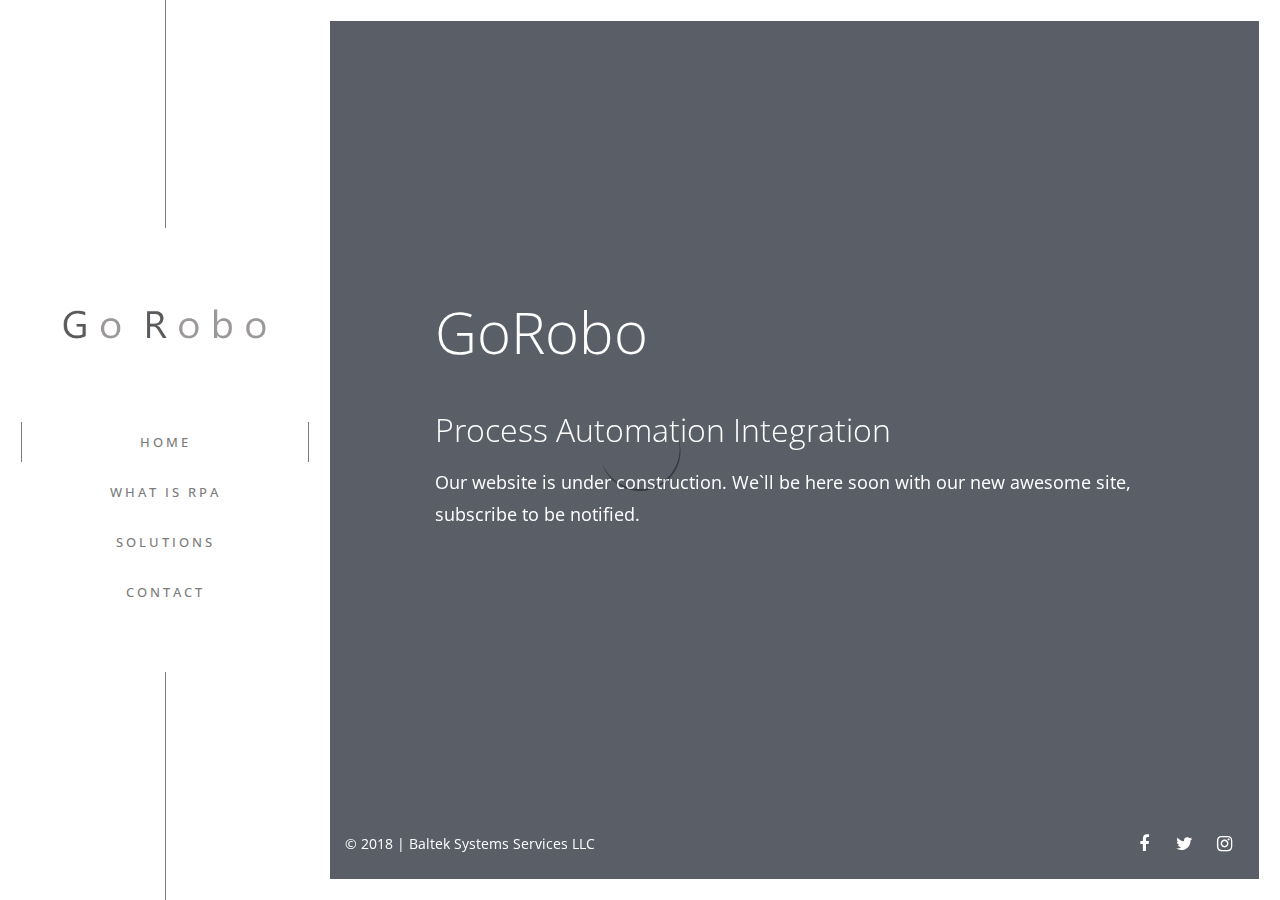
==== commit c1c27666: "Created list in solutions" ====
--- a/GoRoBo Site/goroboHome.html
+++ b/GoRoBo Site/goroboHome.html
@@ -428,7 +428,16 @@
 											<!--i class="ion-ios-speedometer-outline"></i-->
 										</div>
 										<h3 class="h4">Order to Cash</h3>
-										<p>Duis aute irure dolor in reprehenderit in voluptate velit esse cillum dolore eu fugiat nulla pariatur. Excepteur sint occaecat cupidatat non proident.</p>
+										<ul style="list-style-type:square">
+											<li>Order management</li>
+											<li>Credit management</li>
+											<li>Order fulfillment</li>
+											<li>Order shipping</li>
+											<li>Customer invoicing</li>
+											<li>Accounts receivable</li>
+											<li>Payment Collections</li>
+											<li>Reporting and Data Management</li>
+										</ul>
 									</div>
 								</div>
 
@@ -439,7 +448,16 @@
 											<!--i class="ion-ios-star-outline"></i-->
 										</div>
 										<h3 class="h4">Record to Report</h3>
-										<p>Duis aute irure dolor in reprehenderit in voluptate velit esse cillum dolore eu fugiat nulla pariatur. Excepteur sint occaecat cupidatat non proident.</p>
+										<ul style="list-style-type:square">
+												<li>Data Collection</li>
+												<li>Data Validation</li>
+												<li>Data Transformation</li>
+												<li>Voucher Posting</li>
+												<li>storing vouchers</li>
+												<li>generating analysis account trial balance</li>
+												<li>consolidated analysis account trial balance</li>
+												<li>generating user-defined financial and management reports</li>
+										</ul>
 									</div>
 								</div>
 								
@@ -450,7 +468,15 @@
 											<!--i class="ion-ios-book-outline"></i-->
 										</div>
 										<h3 class="h4">Customer Service</h3>
-										<p>Duis aute irure dolor in reprehenderit in voluptate velit esse cillum dolore eu fugiat nulla pariatur. Excepteur sint occaecat cupidatat non proident.</p>
+										<ul style="list-style-type:square">
+												<li>Secure a consistent service</li>
+												<li>Cross channel coverage</li>
+												<li>Free up humans to create “Wow!” moments</li>
+												<li>Load detailed customer profiles</li>
+												<li>Detailed billing data</li>
+												<li>Update user preferences and information</li>
+												<li>Resolve common customer issues</li>
+										</ul>
 									</div>
 								</div>
 
@@ -461,8 +487,15 @@
 											<!--i class="ion-ios-photos-outline"></i-->
 										</div>
 										<h3 class="h4">Purchase to Pay</h3>
-										<p>Duis aute irure dolor in reprehenderit in voluptate velit esse cillum dolore eu fugiat nulla pariatur. Excepteur sint occaecat cupidatat non proident.</p>
-									</div>
+											<ul style="list-style-type:square">
+												<li>control and visibility over the entire lifecycle of a transaction</li>
+												<li>increased financial and procurement visibility</li>
+												<li>More efficiency</li>
+												<li>Improved cost savings and control</li>
+												<li>reduced processing times</li>
+												<li>Straight through processing</li>
+											</ul>
+										</div>
 								</div>
 								
 								<div class="col-lg-4 col-md-6 col-sm-6">
@@ -472,8 +505,19 @@
 											<!--i class="ion-ios-settings"></i-->
 										</div>
 										<h3 class="h4">Hire to Retire</h3>
-										<p>Duis aute irure dolor in reprehenderit in voluptate velit esse cillum dolore eu fugiat nulla pariatur. Excepteur sint occaecat cupidatat non proident.</p>
-									</div>
+											<ul style="list-style-type:square">
+												<li>Resume Screening and Candidate Shortlisting</li>
+												<li>Offer Letter Administration</li>
+												<li>New Hire Set-Up and Onboarding</li>
+												<li>Induction and Training</li>
+												<li>Travel and Expense Management</li>
+												<li>Monthly Payroll</li>
+												<li>Employee Data Management</li>
+												<li>Reports and Analysis of Surveys and Company Reviews</li>
+												<li>Time and Attendance</li>
+												<li>Exit Management</li>
+											</ul>
+										</div>
 								</div>
 								
 								<!--div class="col-lg-4 col-md-6 col-sm-6">
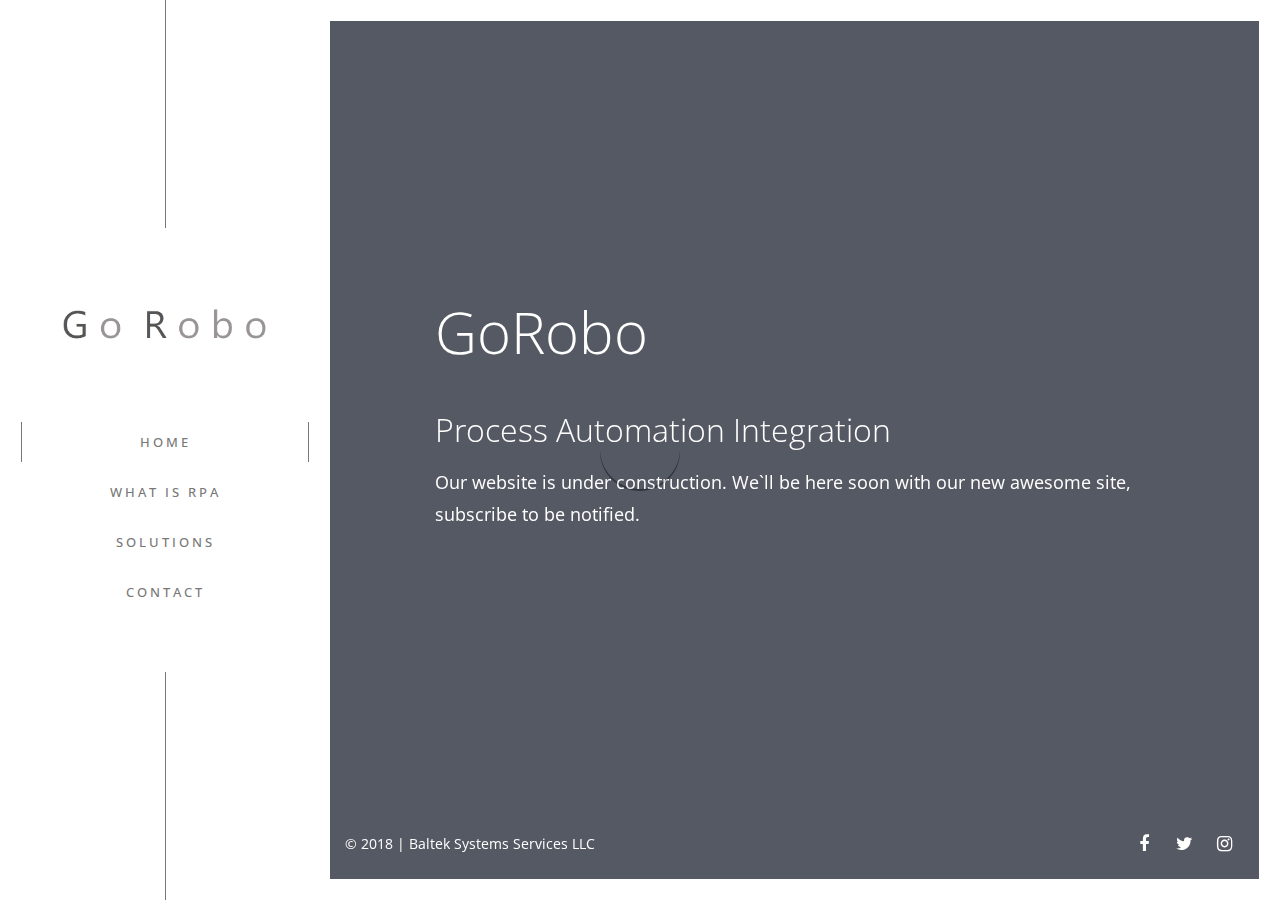
==== commit 411082fe: "Added TODOs to home" ====
--- a/GoRoBo Site/goroboHome.html
+++ b/GoRoBo Site/goroboHome.html
@@ -122,6 +122,14 @@
 				<div class="of-bottom"></div>
 				<div class="of-right"></div>
 			</div>
+
+			<!--TODO: Complete homepage scroller-->
+			<!--TODO: link social icons-->
+			<!--TODO: Find or make "What is video"-->
+			<!--TODO: Finish "What is presentation" and add sections to page-->
+			<!--TODO: Fix "Automate your business section blocks-->
+			<!--TODO: Make contact form work-->
+			<!--TODO: Fix mobile site-->
 
 			<!-- Home Block -->
 			<div id="home" class="ed-homeblock">
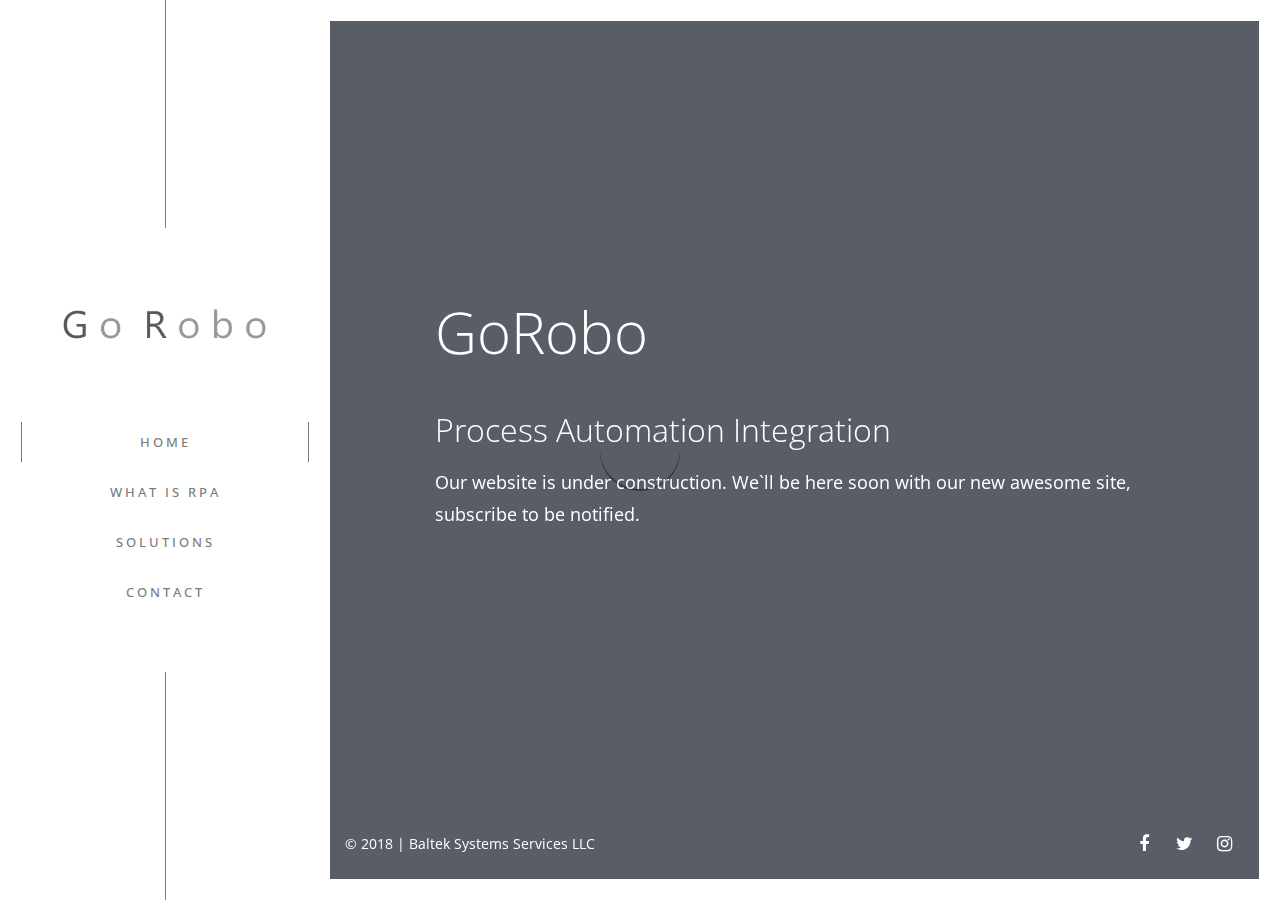
==== commit 6673d02f: "Knocked off some ToDOs" ====
--- a/GoRoBo Site/goroboHome.html
+++ b/GoRoBo Site/goroboHome.html
@@ -124,11 +124,11 @@
 			</div>
 
 			<!--TODO: Complete homepage scroller-->
-			<!--TODO: link social icons-->
+			
 			<!--TODO: Find or make "What is video"-->
 			<!--TODO: Finish "What is presentation" and add sections to page-->
-			<!--TODO: Fix "Automate your business section blocks-->
-			<!--TODO: Make contact form work-->
+			
+			
 			<!--TODO: Fix mobile site-->
 
 			<!-- Home Block -->
@@ -429,104 +429,104 @@
 							</div>
 							<div class="row">
 
-								<div class="col-lg-4 col-md-6 col-sm-6">
-									<div class="icon-box bordered mb-30 text-left">
+								<div class="col-lg-10 col-md-10 col-sm-10">
+									<div class="icon-box bordered mb-30 text-center">
 										<div class="icon-box-icon text- text-blue">
 											<img src="images/Pay.png" alt="Order to Cash">
 											<!--i class="ion-ios-speedometer-outline"></i-->
 										</div>
-										<h3 class="h4">Order to Cash</h3>
-										<ul style="list-style-type:square">
-											<li>Order management</li>
-											<li>Credit management</li>
-											<li>Order fulfillment</li>
-											<li>Order shipping</li>
-											<li>Customer invoicing</li>
-											<li>Accounts receivable</li>
-											<li>Payment Collections</li>
-											<li>Reporting and Data Management</li>
+										<h1 class="h1">Order to Cash</h1>
+										<ul>
+											<li><h3> Order Fulfillment</h3></li>
+											<li><h3> Order Shipping</h3></li>
+											<li><h3> Customer Invoicing</h3></li>
+											<li><h3> Accounts Receivable</h3></li>
+											<li><h3> Payment Collections</h3></li>
+											<li><h3> Reporting and Data Management</h3></li>
 										</ul>
 									</div>
 								</div>
 
-								<div class="col-lg-4 col-md-6 col-sm-6">
-									<div class="icon-box bordered mb-30 text-left">
+								<div class="col-lg-10 col-md-10 col-sm-10">
+									<div class="icon-box bordered mb-30 text-center">
 										<div class="icon-box-icon text-blue">
 											<img src="images/Report2.png" alt="Record to Report">
 											<!--i class="ion-ios-star-outline"></i-->
 										</div>
-										<h3 class="h4">Record to Report</h3>
-										<ul style="list-style-type:square">
-												<li>Data Collection</li>
-												<li>Data Validation</li>
-												<li>Data Transformation</li>
-												<li>Voucher Posting</li>
-												<li>storing vouchers</li>
-												<li>generating analysis account trial balance</li>
-												<li>consolidated analysis account trial balance</li>
-												<li>generating user-defined financial and management reports</li>
+										<h1 class="h1">Record to Report</h1>
+										<ul>
+												<li><h3> Data Collection</h3></li>
+												<li><h3> Data Validation</h3></li>
+												<li><h3> Data Transformation</h3></li>
+												<li><h3> Voucher Posting</h3></li>
+												<li><h3> Storing Vouchers</h3></li>
+												<li><h3> Generating Analysis Account Trial Balance</h3></li>
+												<li><h3> Consolidated Analysis Account Trial Balance</h3></li>
+												<!--li>generating user-defined financial and management reports</li-->
 										</ul>
 									</div>
 								</div>
 								
-								<div class="col-lg-4 col-md-6 col-sm-6">
-									<div class="icon-box bordered mb-30 text-left">
+								<div class="col-lg-10">
+									<div class="icon-box bordered mb-30 text-center">
 										<div class="icon-box-icon text-blue">
 											<img src="images/CallCenter2.png" alt="Customer Service">
 											<!--i class="ion-ios-book-outline"></i-->
 										</div>
-										<h3 class="h4">Customer Service</h3>
-										<ul style="list-style-type:square">
-												<li>Secure a consistent service</li>
-												<li>Cross channel coverage</li>
-												<li>Free up humans to create “Wow!” moments</li>
-												<li>Load detailed customer profiles</li>
-												<li>Detailed billing data</li>
-												<li>Update user preferences and information</li>
-												<li>Resolve common customer issues</li>
+										<h1 class="h1">Customer Service</h1>
+										<ul>
+												<li><h3> Secure a Consistent Service</h3></li>
+												<li><h3> Cross Channel Coverage</h3></li>
+												<li><h3> Free up Humans to Create “Wow!” Moments</h3></li>
+												<li><h3> Load Detailed Customer Profiles</h3></li>
+												<li><h3> Detailed Billing Data</h3></li>
+												<li><h3> Update User Preferences and Information</h3></li>
+												<li><h3> Resolve Common Customer Issues</h3></li>
 										</ul>
 									</div>
 								</div>
 
-								<div class="col-lg-4 col-md-6 col-sm-6">
-									<div class="icon-box bordered mb-30 text-left">
+								<div class="col-lg-10">
+									<div class="icon-box bordered mb-30 text-center">
 										<div class="icon-box-icon text-blue">
 											<img src="images/Shipping.png" alt="Purchase to Pay">
-											<!--i class="ion-ios-photos-outline"></i-->
-										</div>
-										<h3 class="h4">Purchase to Pay</h3>
-											<ul style="list-style-type:square">
-												<li>control and visibility over the entire lifecycle of a transaction</li>
-												<li>increased financial and procurement visibility</li>
-												<li>More efficiency</li>
-												<li>Improved cost savings and control</li>
-												<li>reduced processing times</li>
-												<li>Straight through processing</li>
-											</ul>
-										</div>
-								</div>
-								
-								<div class="col-lg-4 col-md-6 col-sm-6">
-									<div class="icon-box bordered mb-30 text-left">
+											<!--i class="ion-ios-book-outline"></i-->
+										</div>
+										<h1 class="h1">Purchase to Pay</h1>
+										<ul>
+												<li><h3> Control and Visibility Over the Entire Lifecycle of a Transaction</h3></li>
+												<li><h3> Increased Financial and Procurement Visibility</h3></li>
+												<li><h3> More Efficiency</h3></li>
+												<li><h3> Improved Cost Savings and Control</h3></li>
+												<li><h3> Reduced Processing Times</h3></li>
+												<li><h3> Straight Through Processing</h3></li>
+												<li><h3></h3></li>
+										</ul>
+									</div>
+								</div>
+
+								<div class="col-lg-10">
+									<div class="icon-box bordered mb-30 text-center">
 										<div class="icon-box-icon text-blue">
 											<img src="images/Training.png" alt="Hire to Retire">
-											<!--i class="ion-ios-settings"></i-->
-										</div>
-										<h3 class="h4">Hire to Retire</h3>
-											<ul style="list-style-type:square">
-												<li>Resume Screening and Candidate Shortlisting</li>
-												<li>Offer Letter Administration</li>
-												<li>New Hire Set-Up and Onboarding</li>
-												<li>Induction and Training</li>
-												<li>Travel and Expense Management</li>
-												<li>Monthly Payroll</li>
-												<li>Employee Data Management</li>
-												<li>Reports and Analysis of Surveys and Company Reviews</li>
-												<li>Time and Attendance</li>
-												<li>Exit Management</li>
-											</ul>
-										</div>
-								</div>
+											<!--i class="ion-ios-book-outline"></i-->
+										</div>
+										<h1 class="h1">Hire to Retire</h1>
+										<ul>
+												<li><h3> Resume Screening and Candidate Shortlisting</h3></li>
+												<li><h3> Offer Letter Administration</h3></li>
+												<li><h3> New Hire Set-Up and Onboarding</h3></li>
+												<li><h3> Induction and Training</h3></li>
+												<li><h3> Travel and Expense Management</h3></li>
+												<li><h3> Monthly Payroll</h3></li>
+												<li><h3> Employee Data Management</h3></li>
+												<li><h3> Reports and Analysis of Surveys and Company Reviews</h3></li>
+												<li><h3> Time and Attendance</h3></li>
+												<li><h3> Exit Management</h3></li>
+										</ul>
+									</div>
+								</div>
+
 								
 								<!--div class="col-lg-4 col-md-6 col-sm-6">
 									<div class="icon-box bordered mb-30 text-left">
@@ -794,7 +794,7 @@
 					<p class="copyright">© 2018 | Baltek Systems Services LLC</p>
 					<nav class="socials-icons">
 						<ul>
-							<li><a href="#" class="social-icon"><i class="fa fa-facebook"></i></a></li>
+							<li><a href="https://www.facebook.com/goroboio/" class="social-icon"><i class="fa fa-facebook"></i></a></li>
 							<li><a href="#" class="social-icon"><i class="fa fa-twitter"></i></a></li>
 							<li><a href="#" class="social-icon"><i class="fa fa-instagram"></i></a></li>
 							<!--li><a href="#" class="social-icon"><i class="fa fa-pinterest"></i></a></li>
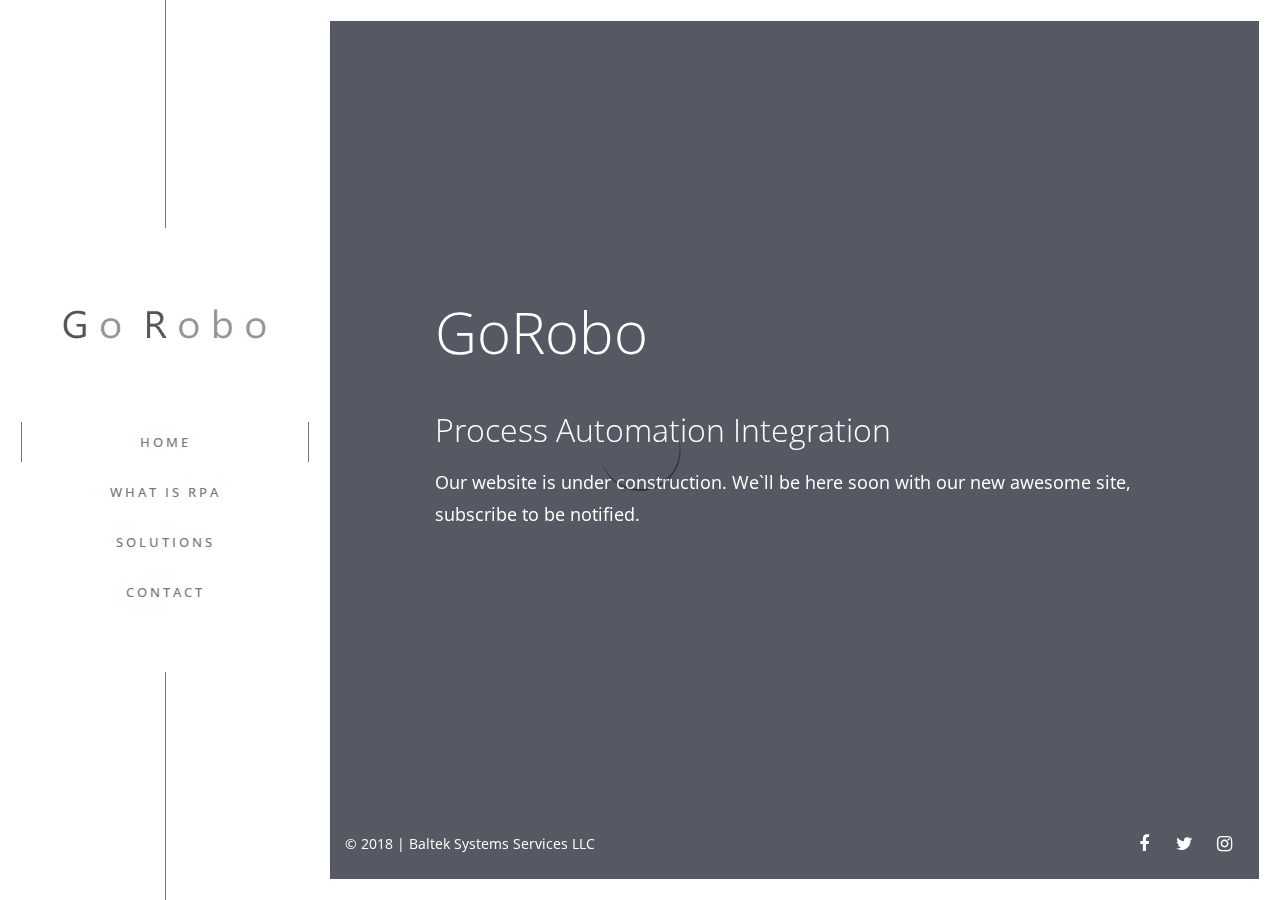
==== commit 4f0c1913: "Almost! Just fix the call to action form." ====
--- a/GoRoBo Site/goroboHome.html
+++ b/GoRoBo Site/goroboHome.html
@@ -182,240 +182,49 @@
 						<div class="container">
 							<div class="row">
 								<div class="col-md-12">
-									<h2 class="text-center">What is RPA?</h2>
+									<h2 class="text-center">What is RPA? <br>Robotic Process Automation</h2>
 									<div class="divider divider-alt divider-center divider-dark"></div>
+
+									
+									
+										
+										<ul style=" text-align: left">
+												<li><h3>RPA is an emerging form of business process automation technology using software robots or artificial intelligence (AI) workers</h3></li>
+												<br>
+												<li><h3>RPA systems develop the action list by watching the user perform that task in the application's graphical user interface (GUI), and then perform the automation by repeating those tasks directly in the GUI.</h3></li>
+												<br>
+												<li><h3>Allows the automation of products without the use of APIs</h3></li>
+												<br>
+												<li><h3>Allows data to be handled in and between multiple applications</h3></li>
+												
+										</ul>
+
+
+									
 									<!--p class="lead mb-50 text-center">Everything you need to know about RPA and how it can revolutionize your business.</p>
 									<p>Morbi ligula lacus, malesuada eget libero quis, sollicitudin lacinia ligula. Maecenas placerat turpis in sapien pulvinar molestie. Sed sit amet massa urna. Pellentesque habitant morbi tristique senectus et netus et malesuada fames ac turpis egestas. Morbi mattis et orci eu tempus. Integer euismod orci at volutpat semper. Quisque gravida a lacus nec elementum. Aenean enim lectus, commodo vitae sem id, vestibulum malesuada dolor. Nunc pellentesque, elit in iaculis tincidunt, ligula leo consectetur dui.</p>
 									<p>Vivamus ut consequat magna. Proin ut maximus nunc, a euismod enim. Mauris congue urna eget congue consectetur. Sed molestie massa sed nulla ultrices, eget porta leo faucibus. Ut at risus sed justo rutrum dapibus.</p-->
-								<div style="width:70%; padding-left: 30%; padding-bottom: 10% ">	<iframe height="325" src="https://www.youtube.com/embed/ZDKQAJuEQhY" frameborder="0" allow="autoplay; encrypted-media" allowfullscreen></iframe> </div>
-								
-								</div>
-							</div>
-							<div class="row">
+								<div style="width:100%; padding-top: 10%; padding-bottom: 10% ">
+									<h2 class=" text-center"> An Example of How it Works</h2>	<!--iframe height="325" src="https://www.youtube.com/embed/ZDKQAJuEQhY" frameborder="0" allow="autoplay; encrypted-media" allowfullscreen></iframe--> </div>
+								<iframe width="560" height="315" src="https://www.youtube.com/embed/FV8lM9SIFQ8?controls=0" frameborder="0" allow="autoplay; encrypted-media" allowfullscreen></iframe>
+								</div>
+								<div class="col-md-12 text-center" style="padding-top:10%">
+								<a title="Start Automating Today" href="#subscribe-modal" class="btn btn-shadow open-popup-link" style="font-size:24px" >Start Automating Today!</a>
+								</div>
+							</div>
+							<div class="row" style="padding-top:15%">
 								<div style="width:100%;height:625;">
 								<img src="images/costSavings.png">
 								
 								
 								
 								</div>
-								<!--div class="col-md-6 col-sm-6">
-
-									<div class="progress progress-2">
-										<span class="title">Javascript</span>
-										<div class="bar background-white">
-											<div class="progress-bar" role="progressbar" aria-valuenow="80" aria-valuemin="0" aria-valuemax="100" style="width: 80%;"></div>
-										</div>
-									</div>
-									<div class="progress progress-2">
-										<span class="title">Html5</span>
-										<div class="bar background-white">
-											<div class="progress-bar" role="progressbar" aria-valuenow="70" aria-valuemin="0" aria-valuemax="100" style="width: 70%;"></div>
-										</div>
-									</div>
-									<div class="progress progress-2 mb-0 xs-mb-20">
-										<span class="title">Css3</span>
-										<div class="bar background-white">
-											<div class="progress-bar" role="progressbar" aria-valuenow="50" aria-valuemin="0" aria-valuemax="100" style="width: 50%;"></div>
-										</div>
-									</div>
-
-								</div-->
-								<!--div class="col-md-6 col-sm-6">
-
-									<div class="progress progress-2">
-										<span class="title">Bootstrap</span>
-										<div class="bar background-white">
-											<div class="progress-bar" role="progressbar" aria-valuenow="80" aria-valuemin="0" aria-valuemax="100" style="width: 80%;"></div>
-										</div>
-									</div>
-									<div class="progress progress-2">
-										<span class="title">Php</span>
-										<div class="bar background-white">
-											<div class="progress-bar" role="progressbar" aria-valuenow="70" aria-valuemin="0" aria-valuemax="100" style="width: 70%;"></div>
-										</div>
-									</div>
-									<div class="progress progress-2 mb-0">
-										<span class="title">Wordpress</span>
-										<div class="bar background-white">
-											<div class="progress-bar" role="progressbar" aria-valuenow="50" aria-valuemin="0" aria-valuemax="100" style="width: 50%;"></div>
-										</div>
-									</div>
-
-								</div-->
+						
 							</div>
 
 						</div>
 					</section>
 
-					<!--section class="section pt-180 pb-180 sm-pt-90 sm-pb-90 background-grey">
-						<div class="container text-center">
-							<p class="small-title mb-10">Michelangelo Buonarroti</p>
-							<h3 class="h2 font-italic font-light mb-0">"Trifles make perfection, and perfection is no trifle"</h3>
-						</div>
-					</section>
-
-					<section id="team" class="section">
-						<div class="container">
-							<div class="row">
-								<div class="col-md-10 col-md-offset-1">
-								
-									<h2 class="text-center">Our Team</h2>
-									<div class="divider divider-alt divider-center divider-dark"></div>
-									<p class="lead text-center mb-50">Nulla consequat nulla vitae enim venenatis, vel vulputate mi commodo. Pellentesque consequat at justo quis vulputate. Maecenas elementum metus eu maximus auctor.</p>
-								
-								</div>
-							</div>
-							<div class="row"-->
-
-								<!-- User -->
-								<!--div class="col-md-4 sm-mb-30">
-									<div class="profile-card text-center">
-										<div class="user-image">
-											<img src="demo/images/team/user-1.jpg" alt="">
-											<div class="user-detail">
-												<div class="overlay">
-													<div class="overlay-wrapper parallax-wrapper">
-														<div class="overlay-inner background-dark-4 opacity-75"></div>
-													</div>
-												</div>
-												<div class="ud-container">
-													<div class="ud-content">
-														<h5 class="heading-uppercase mb-15">Emily Rose</h5>
-														<p class="mb-15">Duis aute irure dolor in reprehenderit in voluptate velit esse cillum dolore eu fugiat.</p>
-														<nav class="socials-icons light display-table margincenter">
-															<ul>
-																<li><a href="#" class="social-icon"><i class="fa fa-facebook"></i></a></li>
-																<li><a href="#" class="social-icon"><i class="fa fa-twitter"></i></a></li>
-																<li><a href="#" class="social-icon"><i class="fa fa-instagram"></i></a></li>
-															</ul>
-														</nav>
-													</div>
-												</div>
-											</div>
-										</div>
-										<h5 class="heading-uppercase mb-0">Emily Rose</h5>
-										<p class="role mb-0">Creative Director</p>
-									</div>
-								</div-->
-
-								<!-- User -->
-								<!--div class="col-md-4 sm-mb-30">
-									<div class="profile-card text-center">
-										<div class="user-image">
-											<img src="demo/images/team/user-3.jpg" alt="">
-											<div class="user-detail">
-												<div class="overlay">
-													<div class="overlay-wrapper parallax-wrapper">
-														<div class="overlay-inner background-dark-4 opacity-75"></div>
-													</div>
-												</div>
-												<div class="ud-container">
-													<div class="ud-content">
-														<h5 class="heading-uppercase mb-15">Jessica Carroll</h5>
-														<p class="mb-15">Duis aute irure dolor in reprehenderit in voluptate velit esse cillum dolore eu fugiat.</p>
-														<nav class="socials-icons light display-table margincenter">
-															<ul>
-																<li><a href="#" class="social-icon"><i class="fa fa-facebook"></i></a></li>
-																<li><a href="#" class="social-icon"><i class="fa fa-twitter"></i></a></li>
-																<li><a href="#" class="social-icon"><i class="fa fa-instagram"></i></a></li>
-															</ul>
-														</nav>
-													</div>
-												</div>
-											</div>
-										</div>
-										<h5 class="heading-uppercase mb-0">Jessica Carroll</h5>
-										<p class="role mb-0">Partner & COO</p>
-									</div>
-								</div-->
-
-								<!-- User -->
-								<!--div class="col-md-4">
-									<div class="profile-card text-center">
-										<div class="user-image">
-											<img src="demo/images/team/user-2.jpg" alt="">
-											<div class="user-detail">
-												<div class="overlay">
-													<div class="overlay-wrapper parallax-wrapper">
-														<div class="overlay-inner background-dark-4 opacity-75"></div>
-													</div>
-												</div>
-												<div class="ud-container">
-													<div class="ud-content">
-														<h5 class="heading-uppercase mb-15">David Bryant</h5>
-														<p class="mb-15">Duis aute irure dolor in reprehenderit in voluptate velit esse cillum dolore eu fugiat.</p>
-														<nav class="socials-icons light display-table margincenter">
-															<ul>
-																<li><a href="#" class="social-icon"><i class="fa fa-facebook"></i></a></li>
-																<li><a href="#" class="social-icon"><i class="fa fa-twitter"></i></a></li>
-																<li><a href="#" class="social-icon"><i class="fa fa-instagram"></i></a></li>
-															</ul>
-														</nav>
-													</div>
-												</div>
-											</div>
-										</div>
-										<h5 class="heading-uppercase mb-0">David Bryant</h5>
-										<p class="role mb-0">Founder & CEO</p>
-									</div>
-								</div>
-								
-							</div>
-						</div>
-					</section>
-
-					<section class="section section-flexslider pt-180 pb-180 sm-pt-90 sm-pb-90">
-						<div class="overlay">
-							<div class="overlay-wrapper parallax-wrapper">
-								<div class="overlay-inner parallax-background" style="background-image: url('demo/images/image-5.jpg');"></div>
-								<div class="overlay-inner background-dark-4 opacity-50"></div>
-							</div>
-						</div>
-						<div class="testimonials bt-flexslider flexslider control-light control-outside">
-							<div class="slides">
-
-								<div class="flex-slide">
-									<div class="container">
-										<div class="quote-icon text-center text-white mb-50">
-											<i class="fa fa-quote-right"></i>
-										</div-->
-										<!-- FEEDBACK -->
-										<!--div class="feedback text-center text-white">
-											<p class="quote notopmargin">Ut enim ad minim veniam, quis nostrud exercitation ullamco laboris nisi ut aliquip ex ea commodo consequat. Duis aute irure dolor in reprehenderit in voluptate velit esse cillum dolore eu fugiat nulla pariatur. Excepteur sint occaecat cupidatat non proident, sunt in culpa qui officia deserunt mollit anim id est laborum.</p>
-											<p class="author">John Scoot, CEO, Microssoft</p>
-										</div>
-									</div>
-								</div>
-
-								<div class="flex-slide">
-									<div class="container">
-										<div class="quote-icon text-center text-white mb-50">
-											<i class="fa fa-quote-right"></i>
-										</div-->
-										<!-- FEEDBACK -->
-										<!--div class="feedback text-center text-white">
-											<p class="quote notopmargin">Nulla consequat nulla vitae enim venenatis, vel vulputate mi commodo. Pellentesque consequat at justo quis vulputate. Maecenas elementum metus eu maximus auctor. Morbi ultrices quam rhoncus purus bibendum ornare. Duis aute irure dolor in reprehenderit in voluptate velit esse cillum dolore eu fugiat nulla pariatur. </p>
-											<p class="author">Mark Doe, CEO, Envato</p>
-										</div>
-									</div>
-								</div>
-
-								<div class="flex-slide">
-									<div class="container">
-										<div class="quote-icon text-center text-white mb-50">
-											<i class="fa fa-quote-right"></i>
-										</div-->
-										<!-- FEEDBACK -->
-										<!--div class="feedback text-center text-white">
-											<p class="quote notopmargin">Ut enim ad minim veniam, quis nostrud exercitation ullamco laboris nisi ut aliquip ex ea commodo consequat. Duis aute irure dolor in reprehenderit in voluptate velit esse cillum dolore eu fugiat nulla pariatur. Excepteur sint occaecat cupidatat non proident, sunt in culpa qui officia deserunt mollit anim id est laborum.</p>
-											<p class="author">Elizabeth Markson, CEO, Google</p>
-										</div>
-									</div>
-								</div>
-
-							</div>
-						</div>
-					</section-->
 				
 					<section id="services" class="section pb-60">
 						<div class="container">
@@ -427,7 +236,7 @@
 									
 								</div>
 							</div>
-							<div class="row">
+							<div class="row" style="padding-left:5%">
 
 								<div class="col-lg-10 col-md-10 col-sm-10">
 									<div class="icon-box bordered mb-30 text-center">
@@ -542,159 +351,12 @@
 						</div>
 					</section>
 
-					<!--section class="section background-grey">
-						<div class="container text-center">
-							<div class="row">
-								<div class="col-md-10 col-md-offset-1">
-									<h3 class="h2">We’re big fans of communication and love new experiences. Let’s get to know each other!</h3>
-									<a href="#contact" class="btn mb-0 btn-shadow load-content">Contact Us</a>
-								</div>
-							</div>
-						</div>
-					</section-->
-
-					<!--section id="portfolio" class="section pb-0">
-						<div class="container">
-							<div class="row">
-								<div class="col-md-10 col-md-offset-1">
-									<h2 class="text-center">Portfolio</h2>
-									<div class="divider divider-alt divider-center divider-dark"></div>
-									<p class="lead mb-20 text-center">Sed magna elit, blandit sed eros id, auctor ullamcorper ex. Pellentesque aliquet interdum sodales. Praesent lobortis nisl vitae pharetra pharetra. Aliquam vitae elementum ipsum.</p>
-								</div>
-							</div>
-						</div>
-						<div class="container">
-							<nav class="portfolio-filter isotope-filter mb-50 pull-center">
-								<ul>
-									<li><a href="#" class="button-border-color active" data-filter="*">All</a></li>
-									<li><a href="#" class="button-border-color" data-filter=".web">Web</a></li>
-									<li><a href="#" class="button-border-color" data-filter=".brand">Brand</a></li>
-									<li><a href="#" class="button-border-color" data-filter=".design">Design</a></li>
-								</ul>
-							</nav-->
-							<!-- Portfolio Items -->
-							<!--div id="portfolio-gallery" class="portfolio-container isotope-container portfolio-gallery row">
+					<section>
+					<div class="col-md-12 text-center" style="padding-top:5%">
+						<a title="Start Automating Today" href="#subscribe-modal" class="btn btn-shadow open-popup-link" style="font-size:24px" >Start Automating Today!</a>
+						</div>
+					</section>
 					
-								<article class="portfolio-item isotope-item col-md-4 col-sm-6 web">
-									<div class="project-container">
-										<a href="demo/images/portfolio/project-1.jpg" data-size="1080x1440" class="portfolio-gallery__img--main">
-											<img src="demo/images/portfolio/project-1.jpg" alt="">
-											<div class="project-overlay"></div>
-										</a>
-										<div class="project-details">
-											<h4 class="h5 project-title heading-uppercase">Love</h4>
-											<p>Sed magna elit, blandit sed eros id, auctor ullamcorper ex. Pellentesque aliquet interdum sodales.a.</p>
-										</div>
-									</div>
-								</article>
-
-								<article class="portfolio-item isotope-item col-md-4 col-sm-6 brand">
-									<div class="project-container">
-										<a href="demo/images/portfolio/project-2.jpg" data-size="1440x1440">
-											<img src="demo/images/portfolio/project-2.jpg" alt="">
-											<div class="project-overlay"></div>
-										</a>
-										<div class="project-details">
-											<h4 class="h5 project-title heading-uppercase">Beautiful Girl</h4>
-											<p>Donec in ipsum lectus. Suspendisse aliquet ipsum metus. Aenean eleifend scelerisque pharetra.</p>
-										</div>
-									</div>
-								</article>
-
-								<article class="portfolio-item isotope-item col-md-4 col-sm-6 web">
-									<div class="project-container">
-										<a href="demo/images/portfolio/project-3.jpg" data-size="1080x1440">
-											<img src="demo/images/portfolio/project-3.jpg" alt="">
-											<div class="project-overlay"></div>
-										</a>
-										<div class="project-details">
-											<h4 class="h5 project-title heading-uppercase">Future City</h4>
-											<p>Ut enim ad minim veniam, quis nostrud exercitation ullamco laboris nisi ut aliquip ex ea commodo consequat.</p>
-										</div>
-									</div>
-								</article>
-
-								<article class="portfolio-item isotope-item col-md-4 col-sm-6 design">
-									<div class="project-container">
-										<a href="demo/images/portfolio/project-4.jpg" data-size="1080x1440">
-											<img src="demo/images/portfolio/project-4.jpg" alt="">
-											<div class="project-overlay"></div>
-										</a>
-										<div class="project-details">
-											<h4 class="h5 project-title heading-uppercase">Golden Gate Bridge</h4>
-											<p>Sed magna elit, blandit sed eros id, auctor ullamcorper ex. Pellentesque aliquet interdum sodales.</p>
-										</div>
-									</div>
-								</article>
-
-								<article class="portfolio-item isotope-item col-md-4 col-sm-6 web">
-									<div class="project-container">
-										<a href="demo/images/portfolio/project-9.jpg" data-size="1440x1440">
-											<img src="demo/images/portfolio/project-9.jpg" alt="">
-											<div class="project-overlay"></div>
-										</a>
-										<div class="project-details">
-											<h4 class="h5 project-title heading-uppercase">Beach</h4>
-											<p>Donec in ipsum lectus. Suspendisse aliquet ipsum metus. Aenean eleifend scelerisque pharetra.</p>
-										</div>
-									</div>
-								</article>
-
-								<article class="portfolio-item isotope-item col-md-4 col-sm-6 web">
-									<div class="project-container">
-										<a href="demo/images/portfolio/project-6.jpg" data-size="1440x1440">
-											<img src="demo/images/portfolio/project-6.jpg" alt="">
-											<div class="project-overlay"></div>
-										</a>
-										<div class="project-details">
-											<h4 class="h5 project-title heading-uppercase">Mountains</h4>
-											<p>Ut enim ad minim veniam, quis nostrud exercitation ullamco laboris nisi ut aliquip ex ea commodo consequat.</p>
-										</div>
-									</div>
-								</article>
-
-								<article class="portfolio-item isotope-item col-md-4 col-sm-6 web">
-									<div class="project-container">
-										<a href="demo/images/portfolio/project-10.jpg" data-size="1440x1440">
-											<img src="demo/images/portfolio/project-10.jpg" alt="">
-											<div class="project-overlay"></div>
-										</a>
-										<div class="project-details">
-											<h4 class="h5 project-title heading-uppercase">Adventure</h4>
-											<p>Sed magna elit, blandit sed eros id, auctor ullamcorper ex. Pellentesque aliquet interdum sodales.</p>
-										</div>
-									</div>
-								</article>
-
-								<article class="portfolio-item isotope-item col-md-4 col-sm-6 web">
-									<div class="project-container">
-										<a href="demo/images/portfolio/project-11.jpg" data-size="1440x1440">
-											<img src="demo/images/portfolio/project-11.jpg" alt="">
-											<div class="project-overlay"></div>
-										</a>
-										<div class="project-details">
-											<h4 class="h5 project-title heading-uppercase">Waterfall</h4>
-											<p>Ut enim ad minim veniam, quis nostrud exercitation ullamco laboris nisi ut aliquip ex ea commodo consequat.</p>
-										</div>
-									</div>
-								</article>
-
-								<article class="portfolio-item isotope-item col-md-4 col-sm-6 web">
-									<div class="project-container">
-										<a href="demo/images/portfolio/project-5.jpg" data-size="1440x1440">
-											<img src="demo/images/portfolio/project-5.jpg" alt="">
-											<div class="project-overlay"></div>
-										</a>
-										<div class="project-details">
-											<h4 class="h5 project-title heading-uppercase">Sea</h4>
-											<p>Donec in ipsum lectus. Suspendisse aliquet ipsum metus. Aenean eleifend scelerisque pharetra.</p>
-										</div>
-									</div>	
-								</article>
-
-							</div--><!-- .portfolio-container end -->
-						<!--/div>
-					</section-->
 
 					<section id="contact" class="section pt-60">
 					 	<div class="container">
@@ -808,23 +470,24 @@
 			<div id="subscribe-modal" class="mfp-modal mfp-close-btn-white mfp-with-anim mfp-hide">
 				<div class="overlay">
 					<div class="overlay-wrapper">
-						<div class="overlay-inner cover-background" style="background-image: url('demo/images/image-2.jpg');"></div>
+						<div class="overlay-inner cover-background" style="background-color:darkslategrey"></div>
 						<div class="overlay-inner background-dark-9 opacity-50"></div>
 					</div>
 				</div>
 				<div class="mfp-modal-content text-center pt-120 pb-120">
 					<div class="row">
 						<div class="col-md-10 col-md-offset-1">
-							<h2 class="text-white font-normal">Get our latest content in your inbox</h2>
-						</div>
+							<h2 class="text-white font-normal">Get an Automation Consultation Today!</h2>
+						</div> 
 					</div>
 					<div class="divider divider-alt divider-light divider-center"></div>
-					<p class="lead text-white mb-50">Pellentesque consequat at justo quis vulputate. Maecenas elementum metus eu maximus auctor. Morbi ultrices quam rhoncus purus bibendum ornare.</p>
-					<form class="subscribe-form mb-0" method="post" id="mc-form">
+					<p class="lead text-white mb-50">Our team is standing by to assist you with your process automation needs. We offer a consultation to find opportunities in your business.</p>
+					<form class="subscribe-form mb-0" method="POST" id="mc-form">
 						<div class="row">
 							<div class="col-md-8 col-md-offset-2 col-sm-8 col-sm-offset-8">
-								<input type="email" class="form-control dark" placeholder="Enter Your Email Address">
-								<button class="btn btn-white btn-shadow btn-noradius btn-fullwidth" type="submit" id="submit" name="submit">Subscribe</button>
+								<input type="tel" class="form-control dark" placeholder="Contact Number" name="lead_num">
+								<input type="email" class="form-control dark" placeholder="Email Address" name="lead_email">
+								<button class="btn btn-white btn-shadow btn-fullwidth" type="submit" id="submit" name="submit">Start Automation Sequence</button>
 							</div>
 						</div>
 					</form>
@@ -896,6 +559,24 @@
 		<script type="text/javascript" src="js/jquery.mb.YTPlayer.js"></script>
 
 		<script type="text/javascript" src="js/main.js"></script>
+		<script type="text/javascript">
+		var $form = $('form#mc-form'),	
+    	url = 'https://script.google.com/macros/s/AKfycbzPpUwdVw7gs0GxGCjAw0PKtttzehRTiYrEsLrymLBFcumijYY/exec'
+
+		$('#submit').on('click', function(e) {
+ 		 e.preventDefault();
+ 		 var jqxhr = $.ajax({
+  		  url: url,
+  		  method: "GET",
+  		  dataType: "json",
+   		 data: $form.serializeJSON()
+  			}).success(
+    // do something
+	
+  );
+})
+		
+		</script>
 
 	</body>
 </html>